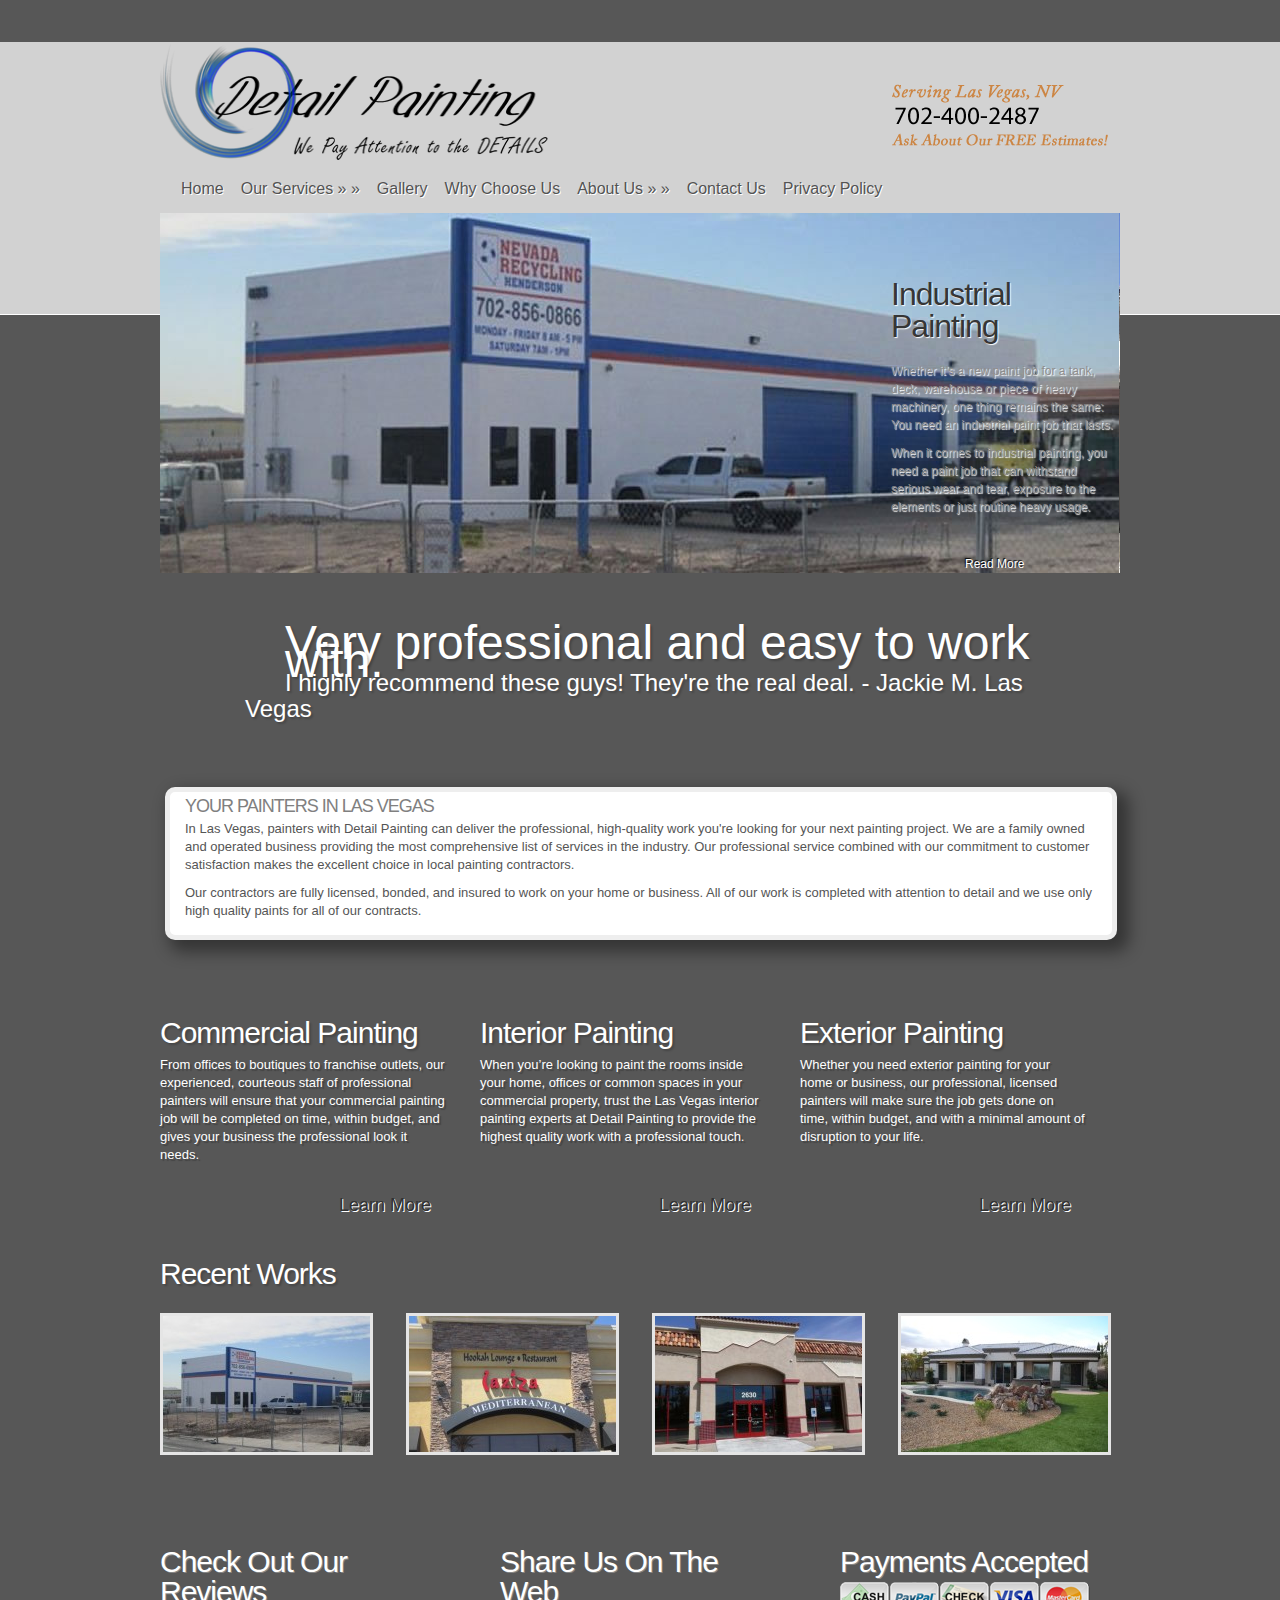
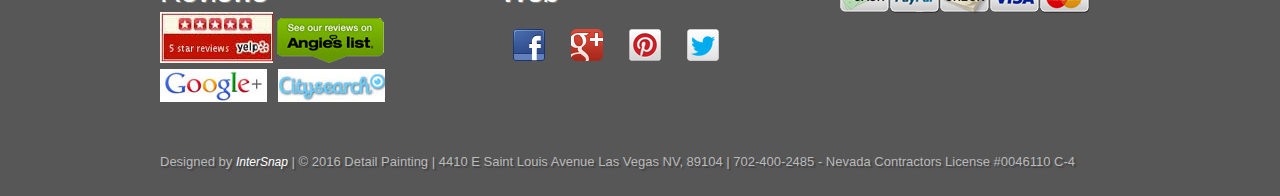
==== qualitypaintersinnewyork.com/index.html @ 0e95d277 "Cloned qualitypaintersinnewyork.com" ====
<!DOCTYPE html PUBLIC "-//W3C//DTD XHTML 1.0 Transitional//EN" "http://www.w3.org/TR/xhtml1/DTD/xhtml1-transitional.dtd">
<html xmlns="http://www.w3.org/1999/xhtml" class="js" lang="en-US"><head profile="http://gmpg.org/xfn/11">
<meta http-equiv="content-type" content="text/html; charset=UTF-8"><meta name="robots" content="noindex,nofollow">



<title>Detail Painting Las Vegas - Commercial, Industrial, Exterior, Interior, Decorative, Las Vegas Paint Contractor</title>

<link rel="stylesheet" href="index_files/style.css" type="text/css" media="screen">
<link rel="alternate" type="application/rss+xml" title="Detail Painting RSS Feed" href="http://www.detailpaint.com/feed/">
<link rel="alternate" type="application/atom+xml" title="Detail Painting Atom Feed" href="http://www.detailpaint.com/feed/atom/">
<link rel="pingback" href="http://www.detailpaint.com/xmlrpc.php">











<div class="fit-vids-style">­<style>               .fluid-width-video-wrapper {                 width: 100%;                              position: relative;                       padding: 0;                            }                                                                                   .fluid-width-video-wrapper iframe,        .fluid-width-video-wrapper object,        .fluid-width-video-wrapper embed {           position: absolute;                       top: 0;                                   left: 0;                                  width: 100%;                              height: 100%;                          }                                       </style></div><script type="text/javascript" async="" src="index_files/ga.js"></script><script type="text/javascript">
	document.documentElement.className = 'js';
</script>

<link rel="alternate" type="application/rss+xml" title="Detail Painting » Feed" href="http://www.detailpaint.com/feed/">
<link rel="alternate" type="application/rss+xml" title="Detail Painting » Comments Feed" href="http://www.detailpaint.com/comments/feed/">
<link rel="stylesheet" id="contact-form-7-css" href="index_files/styles.css" type="text/css" media="all">
<link rel="stylesheet" id="magic-liquidizer-table-style-css" href="index_files/ml-responsive-table.css" type="text/css" media="all">
<link rel="stylesheet" id="et_responsive-css" href="index_files/responsive.css" type="text/css" media="all">
<link rel="stylesheet" id="et-shortcodes-css-css" href="index_files/shortcodes.css" type="text/css" media="all">
<link rel="stylesheet" id="et-shortcodes-responsive-css-css" href="index_files/shortcodes_responsive.css" type="text/css" media="all">
<link rel="stylesheet" id="page-list-style-css" href="index_files/page-list.css" type="text/css" media="all">
<link rel="stylesheet" id="fancybox-css" href="index_files/jquery.css" type="text/css" media="screen">
<link rel="stylesheet" id="et_page_templates-css" href="index_files/page_templates.css" type="text/css" media="screen">
<link rel="stylesheet" id="mr_social_sharing-css" href="index_files/style_2.css" type="text/css" media="all">
<script type="text/javascript" src="index_files/jquery.js"></script>
<script type="text/javascript" src="index_files/ml_002.js"></script>
<script type="text/javascript" src="index_files/ml.js"></script>
<script type="text/javascript" src="index_files/functions.js"></script>
<script type="text/javascript" src="index_files/script_2.js"></script>
<link rel="EditURI" type="application/rsd+xml" title="RSD" href="http://www.detailpaint.com/xmlrpc.php?rsd">
<link rel="wlwmanifest" type="application/wlwmanifest+xml" href="http://www.detailpaint.com/wp-includes/wlwmanifest.xml"> 

<meta name="viewport" content="width=device-width, initial-scale=1.0, maximum-scale=1.0, user-scalable=0">		<style type="text/css">
				</style>
	




<link rel="next" href="http://www.detailpaint.com/page/2/">

<link rel="canonical" href="http://www.detailpaint.com/">

	<style type="text/css">
		div.pp_default .pp_content_container .pp_details { color: #666; }
	</style>
<style type="text/css" id="et-custom-css">
@media only screen and (max-width: 800px) {
	
	/* Force table to not be like tables anymore */
	#no-more-tables table, 
	#no-more-tables thead, 
	#no-more-tables tbody, 
	#no-more-tables th, 
	#no-more-tables td, 
	#no-more-tables tr { 
		display: block; 
	}
 
	/* Hide table headers (but not display: none;, for accessibility) */
	#no-more-tables thead tr { 
		position: absolute;
		top: -9999px;
		left: -9999px;
	}
 
	#no-more-tables tr { border: 1px solid #ccc; }
 
	#no-more-tables td { 
		/* Behave  like a "row" */
		border: none;
		border-bottom: 1px solid #eee; 
		position: relative;
		padding-left: 50%; 
		white-space: normal;
		text-align:left;
	}
 
	#no-more-tables td:before { 
		/* Now like a table header */
		position: absolute;
		/* Top/left values mimic padding */
		top: 6px;
		left: 6px;
		width: 45%; 
		padding-right: 10px; 
		white-space: nowrap;
		text-align:left;
		font-weight: bold;
	}
 
	/*
	Label the data
	*/
	#no-more-tables td:before { content: attr(data-title); }
}


@media only screen
and (min-device-width : 320px)
and (max-device-width : 480px) {
#mylines {
  display: none !important;
 }
}
@media (max-width: 760px) {
#mylines {
  display: none !important;
 }
}
.mobile-footer-info {
width: 100%;
margin:0 auto;
padding: .375em 0;
text-align:center;
text-transform:uppercase;
font-size:.875em;
background:#cc0000 !important;
display: block;
position:fixed;
bottom:0;
left:0;
margin: 0;
z-index:9999;
opacity:.95;
}
.mobile-footer-info a {
margin:0 1.25em;
color:#ffffff !important;
}
@media only screen and (max-device-width: 480px) {
    .mobile-footer-info {
       display: inline;
    }  
}
@media (min-width: 760px) {
 .mobile-footer-info {
  display: none !important;
 }
}
@media all and (max-width: 995px) {
 .shr_v{display:none}
 }
</style>
</head>
<body id="home-featured" class="home blog gecko et_includes_sidebar">


	<div id="top">
		<div class="container">
			<div id="header">
				<a href="#">
										<img src="index_files/Detail-Painting-Las-Vegas-Logo.png" alt="Detail Painting" id="logo">
				</a>

<div id="mylines">
<img src="index_files/phone-header.png" alt="Detail Paint Las Vegas" height="108" width="225">
</div>



				<div id="menu" class="clearfix">
					<ul id="primary" class="nav sf-js-enabled"><li id="menu-item-86" class="menu-item menu-item-type-custom menu-item-object-custom current-menu-item current_page_item menu-item-home menu-item-86"><a href="#">Home</a></li>
<li id="menu-item-151" class="menu-item menu-item-type-custom menu-item-object-custom menu-item-151 sf-ul"><a href="#" class="sf-with-ul">Our Services<span class="sf-sub-indicator"> »</span></a>
<ul class="sub-menu" style="visibility: hidden; display: none;">
	<li id="menu-item-80" class="menu-item menu-item-type-post_type menu-item-object-page menu-item-80"><a href="#">Commercial Painting</a></li>
	<li id="menu-item-116" class="menu-item menu-item-type-post_type menu-item-object-page menu-item-116"><a href="#">Industrial Painting</a></li>
	<li id="menu-item-82" class="menu-item menu-item-type-post_type menu-item-object-page menu-item-82"><a href="#">Exterior Painting</a></li>
	<li id="menu-item-81" class="menu-item menu-item-type-post_type menu-item-object-page menu-item-81"><a href="#">Interior Painting</a></li>
	<li id="menu-item-124" class="menu-item menu-item-type-post_type menu-item-object-page menu-item-124"><a href="#">Decorative Painting</a></li>
</ul>
</li>
<li id="menu-item-175" class="menu-item menu-item-type-post_type menu-item-object-page menu-item-175"><a href="#">Gallery</a></li>
<li id="menu-item-150" class="menu-item menu-item-type-post_type menu-item-object-page menu-item-150"><a href="#">Why Choose Us</a></li>
<li id="menu-item-13" class="menu-item menu-item-type-post_type menu-item-object-page menu-item-13 sf-ul"><a href="#" class="sf-with-ul">About Us<span class="sf-sub-indicator"> »</span></a>
<ul class="sub-menu" style="visibility: hidden; display: none;">
	<li id="menu-item-246" class="menu-item menu-item-type-post_type menu-item-object-page menu-item-246"><a href="#">Estimators</a></li>
</ul>
</li>
<li id="menu-item-406" class="menu-item menu-item-type-post_type menu-item-object-page menu-item-406"><a href="#">Contact Us</a></li>
<li id="menu-item-423" class="menu-item menu-item-type-post_type menu-item-object-page menu-item-423"><a href="#">Privacy Policy</a></li>
</ul>
					<div id="search-form">
						<form method="get" id="searchform">
							<input value="search this site..." name="s" id="searchinput" type="text">

							<input src="index_files/search-btn.png" id="searchsubmit" type="image">
						</form>
					</div> 

					<a href="#" id="mobile_nav" class="closed">Navigation Menu<span></span><ul id="mobile_menu" class=""><li id="menu-item-86" class="menu-item menu-item-type-custom menu-item-object-custom current-menu-item current_page_item menu-item-home menu-item-86"><a href="#">Home</a></li>
<li id="menu-item-151" class="menu-item menu-item-type-custom menu-item-object-custom menu-item-151 sf-ul"><a href="#" class="sf-with-ul">Our Services<span class="sf-sub-indicator"> »</span></a>
<ul class="sub-menu" style="display: none; visibility: hidden;">
	<li id="menu-item-80" class="menu-item menu-item-type-post_type menu-item-object-page menu-item-80"><a href="#">Commercial Painting</a></li>
	<li id="menu-item-116" class="menu-item menu-item-type-post_type menu-item-object-page menu-item-116"><a href="#">Industrial Painting</a></li>
	<li id="menu-item-82" class="menu-item menu-item-type-post_type menu-item-object-page menu-item-82"><a href="#">Exterior Painting</a></li>
	<li id="menu-item-81" class="menu-item menu-item-type-post_type menu-item-object-page menu-item-81"><a href="#">Interior Painting</a></li>
	<li id="menu-item-124" class="menu-item menu-item-type-post_type menu-item-object-page menu-item-124"><a href="#">Decorative Painting</a></li>
</ul>
</li>
<li id="menu-item-175" class="menu-item menu-item-type-post_type menu-item-object-page menu-item-175"><a href="#">Gallery</a></li>
<li id="menu-item-150" class="menu-item menu-item-type-post_type menu-item-object-page menu-item-150"><a href="#">Why Choose Us</a></li>
<li id="menu-item-13" class="menu-item menu-item-type-post_type menu-item-object-page menu-item-13 sf-ul"><a href="#" class="sf-with-ul">About Us<span class="sf-sub-indicator"> »</span></a>
<ul class="sub-menu" style="display: none; visibility: hidden;">
	<li id="menu-item-246" class="menu-item menu-item-type-post_type menu-item-object-page menu-item-246"><a href="#">Estimators</a></li>
</ul>
</li>
<li id="menu-item-406" class="menu-item menu-item-type-post_type menu-item-object-page menu-item-406"><a href="#">Contact Us</a></li>
<li id="menu-item-423" class="menu-item menu-item-type-post_type menu-item-object-page menu-item-423"><a href="#">Privacy Policy</a></li>
</ul></a>				</div> 
			</div> 
		</div> 
	</div> 
	<div id="content-full">
		<div id="home-top"></div>
		<div id="hr">
			<div id="hr-center">
				<div id="intro">
					<div class="center-highlight">

						<div class="container">

							<div class="flex-container"><div id="featured" class="flexslider et_slider_auto et_slider_speed_4200">
	<span id="left-shadow"></span>
	<span id="right-shadow"></span>

	<ul class="slides">
									<li class="slide" style="width: 100%; float: left; margin-right: -100%; position: relative; display: none;">
						<img src="index_files/exterior-painting-960x360.jpg" alt="Exterior Painting" height="447" width="960">				<div class="overlay"></div>
				<div class="overlay2"></div>

				<div class="description">
					<div class="outer-content">
						<div class="inner-content">
							<h2 class="title"><a href="#">Exterior Painting</a></h2>
							<p>Whether you need exterior painting for your home or business, 
our professional, licensed painters will make sure the job gets done on 
time, within budget, and with a minimal amount of disruption to your 
life. &nbsp; First, we will do a thorough examination of the exterior 
and determine the level of preparation needed to make the job go as 
smoothly as possible. Next, we’ll work with your expectations as well as
 run a full weather check to make a...</p>
						</div> 
					</div> 

					<div class="bottom">
						<a href="#" class="readmore"><span>Read More</span></a>
					</div> 
				</div> 
					</li> 
									<li class="slide" style="width: 100%; float: left; margin-right: -100%; position: relative; display: none;">
						<img src="index_files/interior-painting.jpg" alt="Interior Painting" height="447" width="960">				<div class="overlay"></div>
				<div class="overlay2"></div>

				<div class="description">
					<div class="outer-content">
						<div class="inner-content">
							<h2 class="title"><a href="#">Interior Painting</a></h2>
							<p>When you’re looking to paint the rooms inside your home, 
offices or common spaces in your commercial property, trust the Las 
Vegas interior painting experts at Detail Painting to provide the 
highest quality work with a professional touch. &nbsp; Save time and 
money by having our team transform the interior of your residential or 
commercial space. Taking on the task of painting interiors can be a 
daunting one. Consider the time and effort it takes...</p>
						</div> 
					</div> 

					<div class="bottom">
						<a href="#" class="readmore"><span>Read More</span></a>
					</div> 
				</div> 
					</li> 
									<li class="slide" style="width: 100%; float: left; margin-right: -100%; position: relative; display: none;">
						<img src="index_files/commercial-painting.jpg" alt="Commercial Painting" height="447" width="960">				<div class="overlay"></div>
				<div class="overlay2"></div>

				<div class="description">
					<div class="outer-content">
						<div class="inner-content">
							<h2 class="title"><a href="#">Commercial Painting</a></h2>
							<p>From offices to boutiques to franchise outlets, our 
experienced, courteous staff of professional painters will ensure that 
your commercial painting job will be completed on time, within budget, 
and gives your business the professional look it needs. Our full menu of
 commercial painting services is sure to suit your every need: Interiors
 Exteriors Textured applications Retail and franchise painting to 
company specs Special finishes If you’re a new...</p>
						</div> 
					</div> 

					<div class="bottom">
						<a href="#" class="readmore"><span>Read More</span></a>
					</div> 
				</div> 
					</li> 
									<li class="slide flex-active-slide" style="width: 100%; float: left; margin-right: -100%; position: relative; display: list-item;">
						<img src="index_files/industrial-painting.jpg" alt="Industrial Painting" height="447" width="960">				<div class="overlay"></div>
				<div class="overlay2"></div>

				<div class="description" style="visibility: visible; top: 43px; opacity: 1;">
					<div class="outer-content">
						<div class="inner-content">
							<h2 class="title"><a href="#">Industrial Painting</a></h2>
							<p></p><p>Whether it’s a new paint job for a tank, deck, 
warehouse or piece of heavy machinery, one thing remains the same: You 
need an industrial paint job that lasts.</p>
<p>When it comes to industrial painting, you need a paint job that can 
withstand serious wear and tear, exposure to the elements or just 
routine heavy usage.</p>
<p></p>
						</div> 
					</div> 

					<div class="bottom">
						<a href="#" class="readmore"><span>Read More</span></a>
					</div> 
				</div> 
					</li> 
									<li class="slide" style="width: 100%; float: left; margin-right: -100%; position: relative; display: none;">
						<img src="index_files/decorative-painting.jpg" alt="Decorative Painting" height="447" width="960">				<div class="overlay"></div>
				<div class="overlay2"></div>

				<div class="description" style="visibility: hidden; top: 33px; opacity: 0;">
					<div class="outer-content">
						<div class="inner-content">
							<h2 class="title"><a href="#">Decorative Painting</a></h2>
							<p>More and more, we’re finding that our clients want something 
special when they are looking to beautify their homes. To accommodate 
your creative flair, we employ a staff of artists to work with you or 
your interior decorator to create a one-of-a-kind, custom paint job for 
any area of your home or business. Our talented artistic staff can 
provide a wide variety of new looks, including: Faux finishes Murals 
Textures Venetian plaster Whether you want...</p>
						</div> 
					</div> 

					<div class="bottom">
						<a href="#" class="readmore"><span>Read More</span></a>
					</div> 
				</div> 
					</li> 
					</ul> 

	<div id="controllers-wrapper" style="margin-left: -88px; display: block;">
		<div id="controllers">
			<a href="#" id="left-arrow">Previous</a>

							<a href="#" rel="1" class="switch">1</a>
							<a href="#" rel="2" class="switch">2</a>
							<a href="#" rel="3" class="switch">3</a>
							<a href="#" rel="4" class="switch active">4</a>
							<a href="#" rel="5" class="switch">5</a>
			
			<a href="#" id="right-arrow">Next</a>
		</div>	
		<div id="controllers-right"></div>
	</div> 
<ol class="flex-control-nav flex-control-paging"><li><a class="" href="#">1</a></li><li><a class="" href="#">2</a></li><li><a class="" href="#">3</a></li><li><a class="flex-active" href="#">4</a></li><li><a href="#" class="">5</a></li></ol><ul class="flex-direction-nav"><li><a class="flex-prev" href="#">Previous</a></li><li><a class="flex-next" href="#">Next</a></li></ul></div>	
</div> 
															<div id="tagline">
									<p>Very professional and easy to work with.</p>
									<span class="quote2"> I highly recommend these guys! They're the real deal. - Jackie M. Las Vegas</span>
								</div>	

<blockquote><h4>YOUR PAINTERS IN LAS VEGAS</h4>
<p>In Las Vegas, painters with Detail Painting can deliver the 
professional, high-quality work you're looking for your next painting 
project. We are a family owned and operated business providing the most 
comprehensive list of services in the industry. Our professional service
 combined with our commitment to customer satisfaction makes the 
excellent choice in local painting contractors.</p>
<p>Our contractors are fully licensed, bonded, and insured to work on 
your home or business. All of our work is completed with attention to 
detail and we use only high quality paints for all of our contracts.</p></blockquote>
<br>							
						</div> 
					</div> 
				</div>	
			</div> 
		</div> 

		<div class="center-highlight">
			<div class="container">

																						<div class="service">
								<h3 class="hometitle">Commercial Painting</h3>
								<p>From offices to boutiques to franchise outlets, our 
experienced, courteous staff of professional painters will ensure that 
your commercial painting job will be completed on time, within budget, 
and gives your business the professional look it needs.</p>
								<a href="#" class="readmore"><span>Learn More</span></a>
							</div> 
																								<div class="service">
								<h3 class="hometitle">Interior Painting</h3>
								<p>When you’re looking to paint the rooms inside your home, 
offices or common spaces in your commercial property, trust the Las 
Vegas interior painting experts at Detail Painting to provide the 
highest quality work with a professional touch.<br>
&nbsp;</p>
								<a href="#" class="readmore"><span>Learn More</span></a>
							</div> 
																								<div class="service">
								<h3 class="hometitle">Exterior Painting</h3>
								<p>Whether you need exterior painting for your home or business,
 our professional, licensed painters will make sure the job gets done on
 time, within budget, and with a minimal amount of disruption to your 
life.<br>
&nbsp;</p>
								<a href="#" class="readmore"><span>Learn More</span></a>
							</div> 
											

					<div class="service" id="blog">
						<div id="blog-top"></div>
						<div id="blog-wrapper">
							<div id="blog-content">
								<h4 class="widgettitle">From The Blog</h4>
								<div class="recentscroll">
									<ul>
																					<li class="clearfix">
												<a href="#" class="title"><span>Recent 5</span></a>
												<span class="postinfo">Posted by <a href="#" title="Posts by guitarfish56" rel="author">guitarfish56</a> on May 23, 2013</span>
											</li>
																					<li class="clearfix">
												<a href="#" class="title"><span>Recent 4</span></a>
												<span class="postinfo">Posted by <a href="#" title="Posts by guitarfish56" rel="author">guitarfish56</a> on May 23, 2013</span>
											</li>
																					<li class="clearfix">
												<a href="#" class="title"><span>Recent 3</span></a>
												<span class="postinfo">Posted by <a href="#" title="Posts by guitarfish56" rel="author">guitarfish56</a> on May 23, 2013</span>
											</li>
																			</ul> 
								</div> 
							</div> 
						</div> 

						<div id="controllers2">
							<a href="#" id="cleft-arrow">Previous</a>
							<a href="#" id="cright-arrow">Next</a>
						</div>	
					</div> 

					<div class="clear"></div>

					<h3 class="hometitle recentworks">Recent Works</h3>

					<div id="portfolio-items" class="clearfix">
							<div class="item">
		<div class="item-image" style="background-color: rgb(0, 0, 0);">
			<img src="index_files/230381_126089204135346_3673366_n-207x136.jpg" class="portfolio" alt="Recent 5" height="136" width="207">			<span class="overlay"></span>

			<a class="zoom-icon fancybox" title="Recent 5" rel="gallery" href="#" style="opacity: 0; visibility: visible;">Zoom in</a>
			<a class="more-icon" href="#" style="opacity: 0; visibility: visible;">Read more</a>
		</div> 
	</div> 
	<div class="item">
		<div class="item-image" style="background-color: rgb(0, 0, 0);">
			<img src="index_files/230638_126088914135375_1209664_n-207x136.jpg" class="portfolio" alt="Recent 4" height="136" width="207">			<span class="overlay"></span>

			<a class="zoom-icon fancybox" title="Recent 4" rel="gallery" href="#" style="opacity: 0; visibility: visible;">Zoom in</a>
			<a class="more-icon" href="#" style="opacity: 0; visibility: visible;">Read more</a>
		</div> 
	</div> 
	<div class="item">
		<div class="item-image" style="background-color: rgb(0, 0, 0);">
			<img src="index_files/IMAG0564-207x136.jpg" class="portfolio" alt="Recent 3" height="136" width="207">			<span class="overlay"></span>

			<a class="zoom-icon fancybox" title="Recent 3" rel="gallery" href="#" style="opacity: 0; visibility: visible;">Zoom in</a>
			<a class="more-icon" href="#" style="opacity: 0; visibility: visible;">Read more</a>
		</div> 
	</div> 
	<div class="item last">
		<div class="item-image" style="background-color: rgb(0, 0, 0); top: 0px;">
			<img src="index_files/DSC_0336-207x136.jpg" class="portfolio" alt="Recent 2" style="opacity: 1;" height="136" width="207">			<span class="overlay"></span>

			<a class="zoom-icon fancybox" title="Recent 2" rel="gallery" href="#" style="opacity: 0; visibility: visible; left: 31px;">Zoom in</a>
			<a class="more-icon" href="#" style="opacity: 0; visibility: visible; left: 128px;">Read more</a>
		</div> 
	</div> 
	<div class="clear"></div>
	
						<div class="clear"></div>

											</div> 

				
			</div> 

							<div id="footer">
					<div id="footer-wrapper">
						<div id="footer-center">
							<div class="container">

								  <div id="footer-widgets" class="clearfix">
                              <div id="text-2" class="widget widget_text"><h4 class="widgettitle">Check Out Our Reviews</h4>			<div class="textwidget"><a target="_blank" href="#">
<img src="index_files/Yelp.jpg" align="texttop" height="51" width="113" border="0"></a>
<a target="_blank" href="#">
<img src="index_files/angies_list.png" align="texttop" height="45" width="107" border="0"></a><br>
<a target="_blank" href="#">
<img src="index_files/googleplus.jpg" height="33" width="107" border="0"></a>
&nbsp;&nbsp;<a target="_blank" href="#"><img src="index_files/citysearch.jpg" border="0"></a></div>
		</div> <div id="mr-social-sharing-toolkit-widget-2" class="widget MR_Social_Sharing_Toolkit_Widget"><h4 class="widgettitle">Share Us On The Web</h4>
				<div class="mr_social_sharing_wrapper">
				<!-- Social Sharing Toolkit v2.1.2 | http://www.active-bits.nl/support/social-sharing-toolkit/ --><span class="mr_social_sharing"><a href="#" class="mr_social_sharing_popup_link"><img src="index_files/facebook.png" class="nopin" alt="Share on Facebook" title="Share on Facebook"></a></span><span class="mr_social_sharing"><a href="#" class="mr_social_sharing_popup_link"><img src="index_files/googleplus.png" class="nopin" alt="+1" title="+1"></a></span><span class="mr_social_sharing"><a href="#" class="mr_social_sharing_popup_link"><img src="index_files/pinterest.png" class="nopin" alt="Pin it on Pinterest" title="Pin it on Pinterest"></a></span><span class="mr_social_sharing"><a href="#" class="mr_social_sharing_popup_link"><img src="index_files/twitter.png" class="nopin" alt="Share on Twitter" title="Share on Twitter"></a></span></div></div> <div id="text-3" class="widget widget_text last"><h4 class="widgettitle">Payments Accepted</h4>			<div class="textwidget"><img src="index_files/icon_payment_cash_small.png" height="31" width="50"><img src="index_files/icon_payment_paypal_small.png" height="31" width="50"><img src="index_files/icon_payment_check_small.png" height="31" width="50"><img src="index_files/icon_payment_visa_small.png" height="31" width="50"><img src="index_files/icon_payment_mastercard_small.png" height="31" width="50"></div>
		</div><div class="clear"></div>                            </div>    


								<p id="copyright">Designed by <a href="#">InterSnap</a> | © 2016
 Detail Painting |  4410 E Saint Louis Avenue Las Vegas NV, 89104 | 
702-400-2485 - Nevada Contractors License #0046110 C-4</p>
							</div> 
						</div> 
					</div> 
				</div> 

			</div> 

	</div> 

	
   <script type="text/javascript" src="index_files/jquery-ui.js"></script>
   <script type="text/javascript" src="index_files/jquery_007.js"></script>
   <script type="text/javascript" src="index_files/jquery_002.js"></script>
   <script type="text/javascript" src="index_files/superfish.js"></script>
   <script type="text/javascript" src="index_files/scrollTo.js"></script>
   <script type="text/javascript" src="index_files/serialScroll.js"></script>

   <script type="text/javascript">
   //<![CDATA[
      jQuery.noConflict();

      jQuery('ul.nav').superfish({
         delay:       300,                            // one second delay on mouseout
         animation:   {opacity:'show',height:'show'},  // fade-in and slide-down animation
         speed:       'fast',                          // faster animation speed
         autoArrows:  true,                           // disable generation of arrow mark-up
         dropShadows: false                            // disable drop shadows
      });

      jQuery('ul.nav > li > a.sf-with-ul').parent('li').addClass('sf-ul');

      et_search_bar();

      if (jQuery('#blog').length) {
         jQuery('#blog').serialScroll({
            target:'.recentscroll',
            items:'li', // Selector to the items ( relative to the matched elements, '#sections' in this case )
            prev:'#controllers2 a#cright-arrow',// Selector to the 'prev' button (absolute!, meaning it's relative to the document)
            next:'#controllers2 a#cleft-arrow',// Selector to the 'next' button (absolute too)
            axis:'y',// The default is 'y' scroll on both ways
            duration:200,// Length of the animation (if you scroll 2 axes and use queue, then each axis take half this time)
            force:true // Force a scroll to the element specified by 'start' (some browsers don't reset on refreshes)
         });
      }

      var $portfolioItem = jQuery('.item');
      $portfolioItem.find('.item-image').css('background-color','#000000');
      jQuery('.zoom-icon, .more-icon').css('opacity','0');

      $portfolioItem.hover(function(){
         jQuery(this).find('.item-image').stop(true, true).animate({top: -10}, 500).find('img.portfolio').stop(true, true).animate({opacity: 0.7},500);
         jQuery(this).find('.zoom-icon').stop(true, true).animate({opacity: 1, left: 43},400);
         jQuery(this).find('.more-icon').stop(true, true).animate({opacity: 1, left: 110},400);
      }, function(){
         jQuery(this).find('.zoom-icon').stop(true, true).animate({opacity: 0, left: 31},400);
         jQuery(this).find('.more-icon').stop(true, true).animate({opacity: 0, left: 128},400);
         jQuery(this).find('.item-image').stop(true, true).animate({top: 0}, 500).find('img.portfolio').stop(true, true).animate({opacity: 1},500);
      });

      
      function et_cycle_integration(){
         var $featured = jQuery('#featured'),
            $featured_content = jQuery('#slides'),
            $controller = jQuery('#controllers'),
            $slider_control_tab = $controller.find('a.switch');

         if ($featured_content.length) {
            jQuery('div.slide .description').css({'visibility':'hidden','opacity':'0'});

         $featured_content.css( 'backgroundImage', 'none' );
         if ( $featured_content.find('.slide').length == 1 ){
            $featured_content.find('.slide').css({'position':'absolute','top':'0','left':'0'}).show();
            jQuery('#controllers-wrapper').hide();
         }

            $featured_content.cycle({
               fx: 'fade',
               timeout: 0,
               speed: 700,
               cleartypeNoBg: true
            });

         var et_leftMargin = parseFloat( $featured.width()- $featured.find('#controllers-wrapper').outerWidth(true)) / 2;
         $featured.find('#controllers-wrapper').css({'left' : et_leftMargin});

            var pause_scroll = false;

         jQuery('#featured .slide').hover(function(){
            jQuery('div.slide:visible .description').css('visibility','visible').stop().animate({opacity: 1, top:43},500);
            pause_scroll = true;
         },function(){
            jQuery('div.slide:visible .description').stop().animate({opacity: 0, top:33},500,function(){
              jQuery(this).css('visibility','hidden');
            });
            pause_scroll = false;
         });
         };

         $slider_control_tab.hover(function(){
            jQuery(this).find('img').stop().animate({opacity: 1},300);
         }).mouseleave(function(){
            if (!jQuery(this).hasClass("active")) jQuery(this).find('img').stop().animate({opacity: 0.7},300);
         });


         var ordernum;

         function gonext(this_element){
            $controller.find("a.active").removeClass('active');

            this_element.addClass('active');

            ordernum = this_element.attr("rel");
            $featured_content.cycle(ordernum-1);

            //SjQuery('div.slide:visible .description').stop().animate({opacity: 0, top:33},500);

            if (typeof interval != 'undefined') {
               clearInterval(interval);
               auto_rotate();
            };
         }

         $slider_control_tab.click(function(){
            gonext(jQuery(this));
            return false;
         });


         var $nextArrow = $featured.find('a#right-arrow'),
            $prevArrow = $featured.find('a#left-arrow');

         $nextArrow.click(function(){
            var activeSlide = $controller.find('a.active').attr("rel"),
               $nextSlide = $controller.find('a.switch:eq('+ activeSlide +')');

            if ($nextSlide.length) gonext($nextSlide)
            else gonext($controller.find('a.switch:eq(0)'));

            return false;
         });

         $prevArrow.click(function(){
            var activeSlide = $controller.find('a.active').attr("rel")-2,
               $nextSlide = $controller.find('a.switch:eq('+ activeSlide +')');

            if ($nextSlide.length) gonext($nextSlide);
            else {
               var slidesNum = $slider_control_tab.length - 1;
               gonext($controller.find('a.switch:eq('+ slidesNum +')'));
            };

            return false;
         });


         
            auto_rotate();

            function auto_rotate(){

               interval = setInterval(function() {
                  if (!pause_scroll) $nextArrow.click();
               }, 4200);
            }

         
      };


      <!---- Search Bar Improvements ---->
      function et_search_bar(){
         var $searchform = jQuery('#menu div#search-form'),
            $searchinput = $searchform.find("input#searchinput"),
            searchvalue = $searchinput.val();

         $searchinput.focus(function(){
            if (jQuery(this).val() === searchvalue) jQuery(this).val("");
         }).blur(function(){
            if (jQuery(this).val() === "") jQuery(this).val(searchvalue);
         });
      };

      var $footer_widget = jQuery("#footer .widget");

      if ($footer_widget.length) {
         $footer_widget.each(function (index, domEle) {
            // domEle == this
            if ((index+1)%3 == 0) jQuery(domEle).addClass("last").after("<div class='clear'></div>");
         });
      };

      jQuery(window).load(function(){
         var $single_gallery_thumb = jQuery('.gallery-thumb');
         
         if ($single_gallery_thumb.length) {
           var single_gallery_thumb = $single_gallery_thumb.width(),
             offset = single_gallery_thumb-434;

           if ( offset < 0 ) {
             jQuery('.gallery-thumb-bottom').css({'width':'auto','padding':'0 '+(single_gallery_thumb / 2)+'px'});

           }
           else jQuery('.gallery-thumb-bottom').css('width',offset);
         }
      });
   //]]>
   </script>
	
<script type="text/javascript">
//<![CDATA[
function wo_map_console(url) {
  window.open(url,"wo_map_console","height=650,width=800,toolbar=no,statusbar=no,scrollbars=yes").focus();
}
//]]>
</script>

                                                                                                       
    <script type="text/javascript" src="index_files/index.htm"></script>
    <link rel="stylesheet" id="dropshadowboxes_css-css" href="index_files/dropshadowboxes.css" type="text/css" media="all">
<script type="text/javascript" src="index_files/jquery_005.js"></script>
<script type="text/javascript">
/* <![CDATA[ */
var _wpcf7 = {"loaderUrl":"http:\/\/www.detailpaint.com\/wp-content\/plugins\/contact-form-7\/images\/ajax-loader.gif","sending":"Sending ..."};
/* ]]> */
</script>
<script type="text/javascript" src="index_files/scripts.js"></script>
<script type="text/javascript" src="index_files/jquery_004.js"></script>
<script type="text/javascript" src="index_files/jquery_006.js"></script>
<script type="text/javascript" src="index_files/et_flexslider.js"></script>
<script type="text/javascript" src="index_files/jquery_003.js"></script>
<script type="text/javascript" src="index_files/jquery_008.js"></script>
<script type="text/javascript">
/* <![CDATA[ */
var et_ptemplates_strings = {"captcha":"Captcha","fill":"Fill","field":"field","invalid":"Invalid email"};
/* ]]> */
</script>
<script type="text/javascript" src="index_files/et-ptemplates-frontend.js"></script>
<script id="new-royalslider-init-code" type="text/javascript">
jQuery(document).ready(function($) {
});
</script>

<script type="text/javascript">
	//<![CDATA[
    ml(document).ready(function() { 
    	ml('html').MagicLiquidizerTable({ whichelement: 'table', breakpoint: '780', table: '1' })
    })
	//]]>
</script>
    	
<div class="mobile-footer-info">
<a href="#">Email Us</a> <a href="#">Call Us</a>
</div>
<script type="text/javascript">

  var _gaq = _gaq || [];
  _gaq.push(['_setAccount', 'UA-26798208-1']);
  _gaq.push(['_trackPageview']);

  (function() {
    var ga = document.createElement('script'); ga.type = 'text/javascript'; ga.async = true;
    ga.src = ('https:' == document.location.protocol ? 'https://ssl' : 'http://www') + '.google-analytics.com/ga.js';
    var s = document.getElementsByTagName('script')[0]; s.parentNode.insertBefore(ga, s);
  })();

</script>

<iframe src="index_files/a.htm" name="wspifr" id="wspifr" style="width: 0px; height: 0px; display: none;"></iframe><div id="fancybox-tmp"></div><div id="fancybox-loading"><div></div></div><div id="fancybox-overlay"></div><div id="fancybox-wrap"><div id="fancybox-outer"><div class="fancybox-bg" id="fancybox-bg-n"></div><div class="fancybox-bg" id="fancybox-bg-ne"></div><div class="fancybox-bg" id="fancybox-bg-e"></div><div class="fancybox-bg" id="fancybox-bg-se"></div><div class="fancybox-bg" id="fancybox-bg-s"></div><div class="fancybox-bg" id="fancybox-bg-sw"></div><div class="fancybox-bg" id="fancybox-bg-w"></div><div class="fancybox-bg" id="fancybox-bg-nw"></div><div id="fancybox-content"></div><a id="fancybox-close" href="#"></a><div id="fancybox-title"></div><a href="#" id="fancybox-left"><span class="fancy-ico" id="fancybox-left-ico"></span></a><a href="#" id="fancybox-right"><span class="fancy-ico" id="fancybox-right-ico"></span></a></div></div></body></html>
---- qualitypaintersinnewyork.com/index_files/style.css ----
/*
Theme Name: DeepFocus
Theme URI: http://www.elegantthemes.com/gallery/
Version: 4.5
Description: 2 Column theme from Elegant Themes
Author: Elegant Themes
Author URI: http://www.elegantthemes.com
*/


/*------------------------------------------------*/
/*-----------------[RESET]------------------------*/
/*------------------------------------------------*/

/* http://meyerweb.com/eric/tools/css/reset/ */
/* v1.0 | 20080212 */

html, body, div, span, applet, object, iframe,
h1, h2, h3, h4, h5, h6, p, blockquote, pre,
a, abbr, acronym, address, big, cite, code,
del, dfn, em, font, img, ins, kbd, q, s, samp,
small, strike, strong, sub, sup, tt, var,
b, u, i, center,
dl, dt, dd, ol, ul, li,
fieldset, form, label, legend { margin: 0; padding: 0; border: 0; outline: 0; font-size: 100%; vertical-align: baseline; background: transparent; }

body { line-height: 1; }
ol, ul { list-style: none; }
blockquote, q {	quotes: none; }

blockquote:before, blockquote:after,q:before, q:after { content: ''; content: none; }

/* remember to define focus styles! */
:focus { outline: 0; }

/* remember to highlight inserts somehow! */
ins { text-decoration: none; }
del { text-decoration: line-through; }

/* tables still need 'cellspacing="0"' in the markup */
table { border-collapse: collapse; border-spacing: 0; }


/*------------------------------------------------*/
/*-----------------[BASIC STYLES]-----------------*/
/*------------------------------------------------*/

@font-face {
    font-family: 'ColaborateThinRegular';
    src: url('fonts/ColabThi-webfont.eot');
    src: url('fonts/ColabThi-webfont.eot?#iefix') format('embedded-opentype'),
         url('fonts/ColabThi-webfont.woff') format('woff'),
         url('fonts/ColabThi-webfont.ttf') format('truetype'),
         url('fonts/ColabThi-webfont.svg#ColaborateThinRegular') format('svg');
    font-weight: normal;
    font-style: normal;
}

body { text-align: center; line-height: 21px; font-family: Arial, Verdana, sans-serif; font-size: 13px; color: #ffffff; min-height: 25px; background: #575757 url(images/bg.jpg); }

a { text-decoration: none; color: #00b7f3; }
a:hover { text-decoration: underline; }
.clear { clear: both; }
.ui-tabs-hide { display: none; }
br.clear { margin: 0px; padding: 0px; }

h1, h2, h3, h4, h5, h6 { padding-bottom: 5px; color: #808080; letter-spacing: -1px; line-height: 1em; font-weight: normal; }
h1 a, h2 a, h3 a, h4 a, h5 a, h6 a { color: #808080; }
h1 { font-size: 30px; }
h2 { font-size: 24px; }
h3 { font-size: 22px; }
h4 { font-size: 18px; }
h5 { font-size: 16px; }
h6 { font-size: 14px; }
p { padding-bottom: 10px; line-height: 18px; }
strong { font-weight: bold; color: #1c1c1c; }
cite, em, i { font-style: italic; }
pre, code { font-family: Courier New, monospace; margin-bottom: 10px; }
ins { text-decoration: none; }
sup, sub { height: 0; line-height: 1; position: relative; vertical-align: baseline; }
sup { bottom: 0.8em; }
sub { top: 0.3em; }
dl { margin: 0 0 1.5em 0; }
dl dt { font-weight: bold; }
dd  { margin-left: 1.5em;}

blockquote{width:95%;background:#FFF;padding:5px 15px; margin:5px;color:#555;
border:5px solid #eee; text-shadow: none !important;
-webkit-box-shadow:8px 8px 16px 4px rgba(0,0,0, 0.4);
-moz-box-shadow: 8px 8px 16px 4px rgba(0,0,0, 0.4);
box-shadow:8px 8px 16px 4px rgba(0,0,0, 0.4);
-webkit-border-radius: 10px;
-moz-border-radius: 10px;
border-radius: 10px;}


input[type=text],input.text, input.title, textarea, select { background-color:#fff; border:1px solid #bbb; padding: 2px; color: #4e4e4e; }
input[type=text]:focus, input.text:focus, input.title:focus, textarea:focus, select:focus { border-color:#2D3940; color: #3e3e3e; }
input[type=text], input.text, input.title, textarea, select { margin:0.5em 0; }
textarea { padding: 4px; }

img#about-image { float: left; margin: 3px 8px 8px 0px; }

.clearfix:after { visibility: hidden; display: block; font-size: 0; content: " "; clear: both; height: 0; }
* html .clearfix             { zoom: 1; } /* IE6 */
*:first-child+html .clearfix { zoom: 1; } /* IE7 */

/*------------------------------------------------*/
/*---------------[MAIN LAYOUT INFO]---------------*/
/*------------------------------------------------*/

.container { text-align: left; margin: 0 auto; width: 960px; position: relative; }

#top { background: #d2d2d2 url(images/top-bg.png) repeat-x; border-bottom: 1px solid #ffffff; padding-top: 70px; }

#header { height: 100px; }
/*body#home-featured #header {height: 202px;}*/
	#home-top { background:url("images/top-bg.png") repeat-x bottom left #D2D2D2; width: 100%; height: 102px; position: absolute; top: -1px; left: 0px; z-index: 1; border-bottom:1px solid #FFFFFF; }

	#logo { position: absolute; top: 0px; left: 0px; }

	#menu { position: absolute; top: 46px; left: 0px; background: url(images/menu-bg.png) no-repeat; width: 960px; height: 55px; }

		#search-form {float: right; background: url(images/search-bg.png) no-repeat; width: 150px; height: 31px; margin: 13px 10px 0px 0px;}
			input#searchinput { background:none; border: none; font-size: 12px; font-style: italic; color: #7d7d7d; text-shadow: 1px 1px 1px #ffffff; margin-top:0px; padding-left:13px; width:105px; float: left; margin-right: 4px; position: relative; top: 6px; }
			input#searchsubmit { float:left; margin-top:9px; }

#content-full { position: relative; }
	.center-highlight { background: url(images/light-overlay.png) repeat-y top center; text-shadow: 2px 2px 1px rgba(0,0,0,0.25); }



#intro { background: url(images/intro-bg.png); }
	#hr { background: url(images/shadow-bar-bg.png) repeat-x bottom left; }
body#home-featured #hr { min-height: 479px; }
		#hr-center { background: url(images/shadow-bar-centerbg.png) no-repeat bottom center; }

#portfolio-items { padding-bottom: 20px; }
	#portfolio-items .item { position: relative; background: url(images/item-bottom-shadow.png) no-repeat bottom left; padding-bottom: 5px; float: left; margin: 0px 33px 32px 0px; }
	#portfolio-items .last {margin-right: 0px;}
	.item-image { position:relative; top:0; }
		#portfolio-items .item img.portfolio { border: 3px solid #e5e5e5; }
		.item-image span.overlay { position: absolute; top: 3px; left: 3px; background: url(images/item-overlay.png) no-repeat; width: 207px; height: 136px; }
		a.zoom-icon, a.more-icon { display: block; width: 61px; height: 61px; text-indent: -9999px; position: absolute; top: 41px; }
		a.zoom-icon { left: 31px; background: url(images/zoom-icon.png) no-repeat; }
		a.more-icon { left: 128px; background: url(images/readmore-icon.png) no-repeat; }
			#tagline {line-height: 26px; padding-bottom: 60px; padding-top:30px;}
				#tagline p {font-size: 48px; color: #fff; background:url(images/quote-left.png) no-repeat left top; padding:0px 0px 0 40px; min-height:34px; }
				#tagline span {background:url(images/quote-right.png) no-repeat right bottom; padding:0 50px 3px 40px; font-size: 24px; color: #fff;  }
		div.service {float:left; width:285px; padding: 52px 65px 26px 0px;}
		#blog {padding-right: 0px; width:282px; background: url(images/fromblog-bottom.png) no-repeat bottom left; padding-bottom: 16px; position: relative; }
			h3.hometitle {font-size: 30px; color:#fff; padding-bottom: 8px; }
			a.readmore {float: right; background: url(images/readmore.png) no-repeat bottom right; height: 38px; display: block; font-size: 18px; color: #323232 !important; padding-right: 9px; margin-top: 14px; font-weight: normal;}
				a.readmore span { display: block; background: url(images/readmore.png) no-repeat; padding:9px 5px 4px 12px; height:38px; }
			a.readmore:hover { color: #ffffff; }

			#blog-top {background: url(images/fromblog-top.png) no-repeat; height: 11px;}
			#blog-wrapper {background: url(images/fromblog-mainbg.png) repeat-y #eeeeee; padding: 0px 1px 0px 1px; }
				#blog-content{background: url(images/fromblog-top-gradient.png) repeat-x; padding: 7px 22px 6px 24px; }
					#blog-content h4.widgettitle {font-size: 24px; color: #333333; padding-bottom: 12px; }

					#blog-content ul li { background: url(images/fromblog-bullet.png) no-repeat 0px 5px; padding: 0px 0px 15px 17px; }
						#blog-content ul li a.title  {display: block; color: #7d7d7d; font-size: 14px; text-shadow: 1px 1px 1px #ffffff; margin-bottom:-3px;}
							#blog-content ul li a.title:hover, #blog-content span.postinfo a:hover { color: #000000; text-decoration: none; }
						#blog-content span.postinfo, #blog-content span.postinfo a { color: #9d9d9d; font-size: 12px; font-style: italic; text-shadow: 1px 1px 1px #ffffff; }

				#controllers2 { position: absolute; bottom: -12px; left: 102px; background: url(images/fromblog-controllers-bg.png) no-repeat; width: 75px; height: 38px; }
					#controllers2 a { display: block; text-indent: -9999px; width: 23px; height: 15px; float: left; }
						#controllers2 a#cleft-arrow { background: url(images/fromblog-controllers-down.png) no-repeat; margin: 11px 0px 0px 12px; }
						#controllers2 a#cright-arrow { background: url(images/fromblog-controllers-top.png) no-repeat; margin: 11px 0px 0px 7px; }

	#breadcrumbs { color: #ffffff; padding: 27px 0px; }
		#breadcrumbs .raquo , #breadcrumbs a { color: #b9b9b9; }
		#breadcrumbs a:hover { color: #ffffff; text-decoration: none; }

	#content-area { background: url(images/sidebar-bg.png) 688px 0px repeat-y; padding: 38px 0px; }
	#full { background: none; padding: 38px 0px }
		#left-area { width: 688px; float: left; }

			.entry { margin-bottom: 45px; }
				.blog-thumb { position: relative; float: left; margin-right: 23px;  }
					.blog-thumb span.overlay { position: absolute; top: 0px; left: 0px; background: url(images/blog-overlay.png) no-repeat; }
					.blog-thumb, .blog-thumb span.overlay { width: 185px; height: 191px; }
				.entry-description { float: left; width: 443px; }
				.full-description { width: 651px; }
					p.post-meta { border-radius: 20px; -moz-border-radius: 20px; -webkit-border-radius: 20px; background: rgba(0, 0, 0, 0.2); border-bottom:1px solid #909090; border-right:1px solid #909090; padding: 5px 13px 5px 12px; font-style: italic; font-size: 11px; float: left; margin-bottom: 11px; }
					p.post-meta, p.post-meta a { color: #cccccc; font-weight: normal !important; }
					.post p.post-meta { width: 404px; }
					p.post-meta a:hover { color: #ffffff; text-decoration: none; }


				.entry h2.title, .entry h1.title { font-size: 36px; padding-bottom: 11px; color: #ffffff; }
					.entry h2.title a { color: #ffffff; font-weight: normal !important; }
					.entry h2.title a:hover { text-decoration: none; }
					.entry a.readmore { margin-top: 5px; }

					.entry a { color:#FFFFFF; font-weight:bold; }

				.post { width: 648px; margin-bottom:17px; }
				.full { width: 960px; }

				.entry h1, .entry h2, .entry h3, .entry h4, .entry h5, .entry h6 { color: #ffffff; }

	#gallery { padding: 29px 0px 0px; }

	.gallery-thumb { position: relative; float: left; border:3px solid #E3E3E3; margin: 16px 0px 45px; }
		.gallery-thumb a { display: block; }
		.gallery-thumb img { max-width: 650px; }
		.gallery-thumb .overlay { width: 100%; height: 100%; background: url(images/gallery-overlay.png) no-repeat; display: block; position: absolute; top: 0px; left: 0px; }
		.gallery-thumb-bottom { position: absolute; bottom: -24px; left: 0px; height: 21px; width: 34%; padding: 0px 217px; }
			.gallery-thumb-bottom .bg { background: url(images/gallery-thumb-bottombg.png) repeat-x; height: 14px; }
			.gallery-thumb-bottom .left-shadow { background: url(images/gallery-bottom-leftshadow.png) no-repeat; width: 217px; height: 21px; position: absolute; top: 0px; left: 0px; }
			.gallery-thumb-bottom .right-shadow { background: url(images/gallery-bottom-rightshadow.png) no-repeat; width: 217px; height: 21px; position: absolute; top: 0px; right: 0px; }


/*------------------------------------------------*/
/*---------------[DROPDOWN MENU]------------------*/
/*------------------------------------------------*/

ul.nav { float: left; padding: 20px 0px 0px 4px; }
	ul.nav li { margin-left: 17px; }
		ul.nav a { font-size: 16px; color: #535353; text-decoration: none; text-shadow: 1px 1px 0px #fff; padding-bottom: 13px; }
		ul.nav a:hover { color: #000000; text-shadow: 1px 1px 0px #fff; }

	ul.nav ul, #mobile_menu { width: 189px; background: #e7e7e7 url(images/dropdown-bottom.png) bottom left repeat-x; border: 1px solid #ffffff; border-top: none; top: 34px !important; box-shadow: 3px 6px 7px 1px rgba(0, 0, 0, 0.1); -moz-box-shadow:3px 6px 7px 1px rgba(0, 0, 0, 0.1); -webkit-box-shadow: 3px 6px 7px 1px rgba(0, 0, 0, 0.1); border-radius: 8px; -moz-border-radius: 8px; -webkit-border-radius: 8px; border-top-left-radius: 0px;-moz-border-radius-topleft: 0px; border-top-right-radius: 0px; -webkit-border-top-left-radius: 0px; -moz-border-radius-topright: 0px; -webkit-border-top-right-radius: 0px; padding: 16px 0px 10px; z-index: 9999px; display: none; }
		ul.nav ul li, #mobile_menu li { margin: 0px; padding: 0px 4px 20px 18px; }
			ul.nav ul li a, #mobile_menu li a { background: url(images/dropdown-bullet.png) no-repeat 0px 4px; padding: 0px 0px 0px 17px; width: 130px; }

			ul.nav li:hover ul ul, ul.nav li.sfHover ul ul { top: -16px !important; left: 191px !important; border-top-right-radius: 8px; -moz-border-radius-topright: 8px; -webkit-border-top-right-radius: 8px; }

/*------------------------------------------------*/
/*--------------[FEATURED SLIDER]-----------------*/
/*------------------------------------------------*/

#featured { position: relative; /*top: -102px; margin-bottom:-95px;*/ padding-bottom: 31px; background: url(images/featured-bottom-shadow.png) no-repeat bottom left; height: 447px; z-index:4; }
	#featured span#left-shadow, #featured span#right-shadow { width: 9px; height: 132px; display: block; position: absolute; z-index: 1; top: -30px; }
	#featured span#left-shadow { background: url(images/featured-leftshadow.png) no-repeat; left: -9px; }
	#featured span#right-shadow { background: url(images/featured-rightshadow.png) no-repeat; right: -9px; }
		#slides, .slides { position: relative; height: auto; background: #000000; }
			.slide .overlay { background: url(images/slide-top-shadow.png) repeat-x; top: 0px; left: 0px; height: 17px; position: absolute; width: 960px; }
			.slide .overlay2 { background: url(images/slide-bottom-shadow.png) repeat-x; bottom: 0px; left: 0px; height: 4px; position: absolute; width: 960px; }

			#slides .description, .slides .description { line-height: 18px; color: #8e8d8d; text-shadow: 1px 1px 1px #ffffff; font-size: 12px; position: absolute; top: 33px; right: -11px; width: 275px; padding-top: 19px; background: url(images/description-top.png) no-repeat; z-index: 14; }
			#slides .description .outer-content, .slides .description .outer-content { background: url(images/description-center-outer.png) repeat-y; padding: 0px 1px 0px 7px; }
				#slides .description .inner-content, .slides .description .inner-content { background: url(images/description-center-inner.png) repeat-x bottom left; padding: 3px 16px 10px 28px; }
			#slides .description .bottom, .slides .description .bottom { height: 36px; background: url(images/description-bottom.png) no-repeat; }

				#slides .description h2.title, .slides .description h2.title { font-size: 32px; padding-bottom: 10px; }
					#slides .description h2.title a, .slides .description h2.title a { color: #363636; }
						#slides .description h2.title a:hover, .slides .description h2.title a:hover { text-decoration: none; }

				#slides .description a.readmore, .slides .description a.readmore { background: url(images/featured-readmore.png) no-repeat bottom right; font-size: 12px; color: #ffffff !important; text-shadow: -1px -1px 1px #000000; padding-right: 8px; display: block; height: 35px; float: left; left: 89px; top: -12px; position: relative; }
					#slides .description a.readmore span, .slides .description a.readmore span { background: url(images/featured-readmore.png) no-repeat; display: block; height: 35px; line-height: 32px; padding: 0px 12px 0px 20px; }
				#slides .description a.readmore:hover, .slides .description a.readmore:hover { color: #eeeeee; }

	#controllers-wrapper { position: absolute; bottom: 11px; left: 380px; background: url(images/featured-controllers-left.png) no-repeat; height: 44px; padding-left: 12px; z-index:30; }
		#controllers-wrapper #controllers { background: url(images/featured-controllers-bg.png) repeat-x; height: 30px; padding-top: 14px; }
		#controllers-wrapper #controllers, #controllers-wrapper #controllers-right { float: left; }
		#controllers-wrapper #controllers-right { background: url(images/featured-controllers-right.png) no-repeat; height: 44px; width: 8px; }

		#controllers-wrapper a { text-indent: -9999px; display: block; float: left; width: 15px; height: 15px; background: url(images/featured-controller.png) no-repeat; margin-right: 3px; }
		#controllers-wrapper a.active { background: url(images/featured-controller-active.png) no-repeat; }

		#controllers-wrapper a#left-arrow, #controllers-wrapper a#right-arrow { width: 15px; height: 23px; position:relative;
top:-4px; }
		#controllers-wrapper a#left-arrow { background: url(images/featured-controllers-leftarrow.png) no-repeat; margin-right: 17px; }
		#controllers-wrapper a#right-arrow { background: url(images/featured-controllers-rightarrow.png) no-repeat; margin-left: 16px; }
		.recentscroll { height:162px; overflow:hidden; }
			.recentscroll ul { height: 32000px; }

		h3.recentworks { padding: 7px 0px 24px; }
		a.entergallery { margin-top: -3px; }

		.entry ul, .comment-content ul { list-style-type: disc; margin: 10px 0px 10px 20px; }
		.entry ol, .comment-content ol { list-style-type: decimal; list-style-position: inside; margin: 10px 0px 10px 2px; }
			.entry ul li ul, .entry ul li ol, .comment-content ul li ul, .comment-content ul li ol { margin: 2px 0px 2px 20px; }
			.entry ol li ul, .entry ol li ol, .comment-content ol li ul, .comment-content ol li ol  { margin: 2px 0px 2px 35px; }

/*------------------------------------------------*/
/*-------------------[COMMENTS]-------------------*/
/*------------------------------------------------*/

#comment-wrap { padding: 30px 40px 0px 0px; }

h3#comments, #reply-title span { font-size: 30px; padding: 0px 0px 25px; color: #ffffff; }

.comment-icon { background: url(images/comment-bottom-bg.png) no-repeat bottom left; padding-bottom: 14px; }

.comment-icon .post { padding: 3px 0px 0px; }

div.authordata { width: 100px; }
	div.avatar { float: left; position: relative; padding:3px; }
		div.avatar span.overlay { background: url(images/avatar-overlay.png) no-repeat; display: block; width: 67px; height: 67px; position: absolute; top: 0px; left: 0px; }

	.comment-wrap { float:left; margin-left:20px; }


		.reply-container { background:url("images/readmore.png") no-repeat scroll right bottom transparent; display:block; float:right; font-size:18px; font-weight:normal; height:38px; margin-top:14px; padding-right:9px; }
			.reply-container a { background:url("images/readmore.png") no-repeat scroll 0 0 transparent; display:block; height:38px;
padding:9px 5px 4px 12px; color:#323232 !important; }
			.reply-container a:hover { text-decoration: none; color: #eeeeee; }

	li.depth-1 .comment-wrap { width: 546px; }
	li.depth-2 .comment-wrap { width: 465px; }
	li.depth-3 .comment-wrap { width: 383px; }
	li.depth-4 .comment-wrap { width: 301px; }

	.fullwidth li.depth-1 .comment-wrap { width: 811px; }
	.fullwidth li.depth-2 .comment-wrap { width: 729px; }
	.fullwidth li.depth-3 .comment-wrap { width: 647px; }
	.fullwidth li.depth-4 .comment-wrap { width: 565px; }

	ol.commentlist { list-style:none outside none; padding-top:8px; }
		ol.commentlist ul { list-style:none outside none; }

		.commentlist li.comment li { background: none; padding: 0px; }
		.commentlist li.comment ul { margin: 8px 0px 8px 82px; }

	#respond { padding-top: 25px; }
		.comment #respond { padding-left: 0px; padding-top: 5px; }
		#commentform textarea#comment { width: 88%; }
		#commentform input[type=text] { width: 40%; }


		li.comment #respond textarea { width: 88% !important; }
		li.comment #respond input[type=text] { width: 50% !important; }

	#respond h3#comments { background: none; margin: 0px; padding: 0px; }

	.comment-author { padding: 2px 0px; font: 21px Arial,sans-serif; }
		.comment-author .comment-meta, .comment-author .comment-meta a { color: #c0bfbf; }
			.comment-author .comment-meta a:hover { text-decoration: none; }
		span.fn, span.fn a { color: #ffffff; }
			span.fn a:hover { text-decoration: none; }

	.comment-content { padding-top:5px; }

	.comment-body { padding: 8px 0px; }

/*------------------------------------------------*/
/*---------------------[FOOTER]-------------------*/
/*------------------------------------------------*/

#footer { background: url(images/footer-overlay-bg.png); padding-bottom: 15px; }
	#footer-wrapper { background: url(images/footer-top-bg.png) repeat-x; }
		#footer-center { background: url(images/footer-top-centerbg.png) no-repeat; /*min-height: 147px;*/ padding-top: 35px; color: #b9b9b9; }
			#footer p#copyright a { color: #ffffff; font: italic 12px Arial, sans-serif;  }
		#footer .widget { float: left; width: 280px; margin: 0px 60px 45px 0px; }
			#footer .widget a { color: #ffffff; }
			#footer .last { margin-right: 0px; }

/*------------------------------------------------*/
/*--------------------[SIDEBAR]-------------------*/
/*------------------------------------------------*/

#sidebar { float: left; width: 269px; }
	.widget h4.widgettitle { font-size: 30px; text-shadow: 1px 1px 0px rgba(255,255,255,0.3); color: #000000; }
	#sidebar  a { color: #ffffff; }
	#sidebar .widget { padding: 0px 0px 50px 22px; }

	.widget ul ul { margin: 0px 0px 0px 15px; }
		.widget ul li { background: url(images/widget-bullet.png) no-repeat 0px 12px; padding: 4px 0px 4px 16px; }
			.widget ul li ul { padding:5px 0px 0px 7px; margin: 0px 0px -4px; }

/*------------------------------------------------*/
/*------------[CAPTIONS AND ALIGNMENTS]-----------*/
/*------------------------------------------------*/

div.post .new-post .aligncenter, .aligncenter { display: block; margin-left: auto; margin-right: auto; }
.wp-caption { border: 1px solid #ddd; text-align: center; background-color: #f3f3f3; padding-top: 4px; margin-bottom: 10px; }
.wp-caption.alignleft { margin: 0px 10px 10px 0px; }
.wp-caption.alignright { margin: 0px 0px 10px 10px; }
.wp-caption img { margin: 0; padding: 0; border: 0 none; }
.wp-caption p.wp-caption-text { font-size: 11px; line-height: 17px; padding: 0 4px 5px; margin: 0; }
.alignright { float: right; }
.alignleft { float: left }
img.alignleft { display:inline; float:left; margin-right:15px; }
img.alignright { display:inline; float:right; margin-left:15px; }


/*------------------------------------------------*/
/*---------------[DEFAULT DROPDOWN SETTINGS]---*/
/*------------------------------------------------*/

.nav ul { position:absolute; top:-999em; background-position: bottom; background-repeat: no-repeat; z-index: 10; }
.nav li { float:left; position:relative; }
.nav a { display:block; float: left; }
	.nav li:hover ul, ul.nav li.sfHover ul { left:0px; top:50px; }
	.nav li:hover li ul, .nav li.sfHover li ul { top:-999em; }
		.nav li li:hover ul, ul.nav li li.sfHover ul { left:192px; top:0px; }
	.nav li:hover ul, .nav li li:hover ul { top: -999em; }
	.nav li li {	display: block;	padding: 0px; float: left; height: auto !important; }
	.nav li ul { width: 191px; }
		.nav li li a:link, .nav li li a:visited {	display: block; height: auto; float: left; }
		.nav li:hover { visibility: inherit; /* fixes IE7 'sticky bug' */ }


/*------------------------------------------------*/
/*-----------------[WP CALENDAR]-----------------*/
/*------------------------------------------------*/
#wp-calendar { empty-cells: show; margin: 10px auto 0; width: 240px;	}
	#wp-calendar a { display: block; text-decoration: none; font-weight: bold; }
		#wp-calendar a:hover { text-decoration: underline; }
	#wp-calendar caption {	text-decoration: none; font: bold 13px Arial, Sans-Serif; }
	#wp-calendar td {	padding: 3px 5px; color: #9f9f9f; }
		#wp-calendar td#today { color: #ffffff; }
	#wp-calendar th {	font-style: normal;	text-transform: capitalize;	padding: 3px 5px; }
		#wp-calendar #prev a, #wp-calendar #next a { font-size: 9pt; }
		#wp-calendar #next a { padding-right: 10px; text-align: right; }
		#wp-calendar #prev a { padding-left: 10px; text-align: left; }

/*------------------------------------------------*/
/*-------------------[PAGE NAVI]------------------*/
/*------------------------------------------------*/
.pagination { overflow: hidden; padding: 15px 12px 0px; }

.wp-pagenavi { position: relative; padding: 12px 30px 20px 0px; text-align:right; }
.wp-pagenavi a, .wp-pagenavi a:link, .wp-pagenavi a:visited { padding: 5px 7px !important; margin: 2px; text-decoration: none; font-weight: normal !important; font-size: 18px !important; color: #6d6d6d !important; border: none !important; background: url(images/pagenavi-bg.png) no-repeat; padding:6px 19px 12px 14px !important; text-shadow: 1px 1px 0px #ffffff; }
.wp-pagenavi span.current { font-size: 18px !important; color: #000000 !important; text-shadow: 1px 1px 0px #ffffff; }
.wp-pagenavi span.current, .wp-pagenavi span.extend, .wp-pagenavi a:active, .wp-pagenavi a:hover { padding:6px 19px 12px 14px !important; margin: 2px; border: none !important; background: url(images/pagenavi-bg.png) no-repeat; }
.wp-pagenavi span.pages { padding: 5px 7px 5px !important; margin: 2px !important ; color: #000000; color: #413f36; border: none !important; color: #000000; }


a.readmore:hover, #sidebar div.custom-sidebar-block ul.control li a:hover, ul#cats-menu li a:hover, ul#page-menu li a:hover, div#slider-control div.featitem h2 a  { text-decoration: none; }

.js #feat-content, .js div#from-blog div.entries {display: none;}

.foursixeight { margin: 0px 0px 15px 84px;}


body.cufon-disabled ul.nav a { font-size:15px; }
body.cufon-disabled ul.nav ul li a { background-position: 0 4px; }
body.cufon-disabled #tagline p { font-size:40px; }
body.cufon-disabled a.readmore { font-size: 16px; }
	body.cufon-disabled a.readmore span { padding-top: 6px; }
body.cufon-disabled .reply-container { font-size: 16px; }
body.cufon-disabled .reply-container a { padding-top: 6px; }

body.cufon-disabled ul.nav a, body.cufon-disabled ul.nav ul li a, body.cufon-disabled #tagline p, body.cufon-disabled a.readmore, body.cufon-disabled a.readmore span, body.cufon-disabled .reply-container, body.cufon-disabled .reply-container a { text-indent: 0px; }

.sitemap-col h2, .sitemap-col ul li a, p.et-registration a { color: #fff !important; }
.sitemap-col ul li a:hover { color: #eee !important; }
p.et-registration { color: #eee !important; }
.et-protected-form label { text-shadow: none; }
h2.et_pt_title a { color: #fff !important; }
p.et_pt_blogmeta { color: #eee !important; }
	p.et_pt_blogmeta a { color: #fff !important; }
.et_pt_blogentry a.readmore span { padding: 6px 0 0 13px !important; }
.et_pt_portfolio_item h2 { color: #fff !important; }

.comment_navigation_bottom a, .comment_navigation_top a { color: #fff; }
#comment-wrap .navigation { padding: 10px 0; }
	.nav-previous { float: left; }
	.nav-next { float: right; }
h3#reply-title small { display: block; }
	h3#reply-title small a { color: #fff; font-size: 12px; letter-spacing: 0px; }

#commentform input[type=text] { width: 40%; display: block; padding: 5px; }
#commentform textarea#comment { width: 91%; }
.commentlist #respond textarea#comment { width: 98% !important; }
.commentlist #respond input[type=text] { width: 40%; display: block; padding: 5px; }

p.logged-in-as a { color: #fff; }
.et_embedded_videos { display: none !important; }

.js .et_cycle #slides { background: url(images/ajax-loader.gif) no-repeat center; }
	.js .et_cycle .slide { display: none; }


ul.nav a, #featured h2.title, #tagline, h3.hometitle, .entry h2.title, .entry h1.title, .comment-author, h3#comments, #reply-title span, .entry h1, .entry h2, .entry h3, .entry h4, .entry h5, .entry h6, div.service a.readmore, #portfolio-items a.readmore, .entry a.readmore, .reply-container a, #blog-content h4.widgettitle, h4.widgettitle, .wp-pagenavi { font-family: 'ColaborateThinRegular', Arial, sans-serif; }

.et_pt_blogentry a.readmore { font-size: 15px !important; }
	.et_pt_blogentry a.readmore span { padding: 0px 0 0 13px !important; }

#tagline, h3.hometitle, .entry h2.title, .entry h1.title, .comment-author, h3#comments, #reply-title span, .entry h1, .entry h2, .entry h3, .entry h4, .entry h5, .entry h6  { text-shadow:2px 2px 2px rgba(0,0,0,0.2); }

a.readmore, .reply-container a, #blog-content h4.widgettitle { text-shadow: 1px 1px 0px #fff; font-weight: normal; }
	a.readmore span, .reply-container a { padding-top: 7px; }
.wp-pagenavi, .wp-pagenavi span.pages { text-shadow: 1px 1px 1px #fff; }
strong { color: #fff; }
.wp-caption { color: #111; text-shadow: none; }





#logo {top: -70px; width: 388px !important; height: 118px !important;}
.home a.more-icon{display:none !important;}


#mylines {
position: absolute;
top: -60px;
right: 10px;
font-size: 25px;
color: #ffffff;
}


#tagline {
margin-left: 85px;
}

div.service {
padding-right: 35px;
}
#blog {
display: none;
}


div.service {
padding-right: 35px;
}
#blog {
display: none!important;
}


.widget h4.widgettitle {color: #ffffff;}

#search-form {display: none;}

.post p.post-meta {display:none !important;}

a.readmore:hover { color: #66B7FF !important; }

ul.nav a:hover { color: blue !important; }
---- qualitypaintersinnewyork.com/index_files/styles.css ----
div.wpcf7 {
	margin: 0;
	padding: 0;
}

div.wpcf7-response-output {
	margin: 2em 0.5em 1em;
	padding: 0.2em 1em;
}

div.wpcf7-mail-sent-ok {
	border: 2px solid #398f14;
}

div.wpcf7-mail-sent-ng {
	border: 2px solid #ff0000;
}

div.wpcf7-spam-blocked {
	border: 2px solid #ffa500;
}

div.wpcf7-validation-errors {
	border: 2px solid #f7e700;
}

span.wpcf7-form-control-wrap {
	position: relative;
}

span.wpcf7-not-valid-tip {
	position: absolute;
	top: 20%;
	left: 20%;
	z-index: 100;
	background: #fff;
	border: 1px solid #ff0000;
	font-size: 10pt;
	width: 280px;
	padding: 2px;
}

span.wpcf7-not-valid-tip-no-ajax {
	color: #f00;
	font-size: 10pt;
	display: block;
}

span.wpcf7-list-item {
	margin-left: 0.5em;
}

.wpcf7-display-none {
	display: none;
}

div.wpcf7 img.ajax-loader {
	border: none;
	vertical-align: middle;
	margin-left: 4px;
}

div.wpcf7 .placeheld {
	color: #888;
}
---- qualitypaintersinnewyork.com/index_files/ml-responsive-table.css ----
/*
 * Plugin Name: Magic Liquidizer Responsive Table
 * Plugin URI: http://www.innovedesigns.com/wordpress/magic-liquidizer-responsive-table-rwd-you-must-have-wp-plugin/
 * Author: Elvin Deza
 * Description: A simple and lightweight plugin that converts HTML table into responsive. After activation, go to Dashboard > Appearance > Magic Liquidizer Responsive Table.
* Version: 1.0.5
* Tags: responsive, fluid
* Author URI: http://innovedesigns.com/author/esstat17
*/ 

/*	Responsive Table Import ---------- */
.ml-table {
	left: 0 !important;
	margin-left: 0 !important;
	max-width: 100% !important;
	min-height: 1px !important;
	min-width: inherit !important;
	padding: 5px;
	right: 0 !important;
	width: 98.8% !important;
}

.ml-responsive-table dt { 
	background-color: transparent;
	clear: both;
	font-weight: bold;
	padding-top: 5px !important;
	padding-bottom: 5px !important;
}

.ml-responsive-table dd {
	clear: both;
}

.ml-responsive-table dl dd:nth-of-type(odd){ background:transparent; }
.ml-responsive-table dl dt:nth-of-type(even){ background:transparent; }

.ml-responsive-table .ml-grid {
	border-bottom: 1px solid #E9E9E9;
	border-top: 1px solid #E9E9E9;
	margin-bottom: 1%;
	margin-left: 0;
	margin-right: 0;
}
---- qualitypaintersinnewyork.com/index_files/responsive.css ----
/* Browser Resets */
.flex-container a:active,
.flexslider a:active {outline: none;}
.slides,
.flex-control-nav,
.flex-direction-nav {margin: 0; padding: 0; list-style: none;}

/* FlexSlider Necessary Styles
*********************************/
.flexslider {width: 100%; margin: 0; padding: 0;}
.flexslider .slides > li {display: none;} /* Hide the slides before the JS is loaded. Avoids image jumping */
.flexslider .slides img, .post img, #logo {max-width: 100%; height: auto; width: auto;}
.flexslider .slides img { display: block; width: auto; }
.flex-pauseplay span {text-transform: capitalize;}

/* Clearfix for the .slides element */
.slides:after {content: "."; display: block; clear: both; visibility: hidden; line-height: 0; height: 0;}
html[xmlns] .slides {display: block;}
* html .slides {height: 1%;}

/* No JavaScript Fallback */
/* If you are not using another script, such as Modernizr, make sure you
 * include js that eliminates this class on page load */
.no-js .slides > li:first-child {display: block;}


/* FlexSlider Default Theme
*********************************/
.flexslider {position: relative; zoom: 1;}
.flexslider .slides {zoom: 1;}
.flexslider .slides > li {position: relative;}
/* Suggested container for "Slide" animation setups. Can replace this with your own, if you wish */
.flex-container {zoom: 1; position: relative;}

/* Caption style */
/* IE rgba() hack */
.flex-caption {background:none; -ms-filter:progid:DXImageTransform.Microsoft.gradient(startColorstr=#4C000000,endColorstr=#4C000000);
filter:progid:DXImageTransform.Microsoft.gradient(startColorstr=#4C000000,endColorstr=#4C000000); zoom: 1;}
.flex-caption {width: 96%; padding: 2%; position: absolute; left: 0; bottom: 0; background: rgba(0,0,0,.3); color: #fff; text-shadow: 0 -1px 0 rgba(0,0,0,.3); font-size: 14px; line-height: 18px;}


#portfolio-items { margin-left: -33px; }
	#portfolio-items .item { margin: 0 0 32px 33px; }

div.service img, #left-area img { max-width: 100%; height: auto; }

.flex-control-nav, .flex-direction-nav, #controllers-wrapper { display: none; }

.slides .description { visibility: hidden; }

#controllers-wrapper { left: 50%; }

#featured { height: auto; }

#mobile_nav { display: none; padding: 5px 15px; position: relative; padding: 12px 26px 12px 44px; font-family: 'ColaborateThinRegular', Arial, sans-serif; font-size: 16px; text-shadow: 1px 1px 0 #fff; color: #535353; }
#mobile_nav:hover { color: #111; text-decoration: none; }
	#mobile_nav > span { display: block; width: 17px; height: 11px; background: url(../images/responsive_arrow.png) no-repeat; position: absolute; top: 16px; left: 19px; -moz-transition: all 0.5s ease-in-out; -webkit-transition: all 0.5s ease-in-out;-o-transition: all 0.5s ease-in-out; transition: all 0.5s ease-in-out; }
	#mobile_nav.opened > span { -moz-transform: rotate(-180deg); -webkit-transform: rotate(-180deg); -o-transform: rotate(-180deg); transform: rotate(-180deg); }
#mobile_menu { position: absolute; top: 47px !important; left: -13px; z-index: 1000; display: none; text-align: left; padding-left: 15px; width: 179px; }
	#mobile_menu li { padding-bottom: 15px; padding-left: 0; }
	#mobile_menu ul { display: block !important; visibility: visible !important; padding-top: 15px; margin-bottom: -15px; }

#mobile_menu a { font-style: normal; color: #393939; }
#mobile_menu li.current-menu-item > a, #mobile_menu a:hover { color: #010101; text-decoration: none; }

nav#top-menu ul.mobile_nav { width: 320px; border: 1px solid #d6d6d6; background: #fafafa; display: none; }
.mobile_nav li ul { position: relative; top: 0; width: auto; display: block !important; visibility: visible !important; }

ul#top-menu ul { display: none; }

.full { width: auto !important; }

.gallery-thumb-bottom { width: 34% !important; }
.gallery-thumb { float: none; }

.wp-caption { max-width: 96%; padding: 8px; }

@media only screen and ( max-width: 960px ) {
	#et-search, p#et-search-title, p#et-search-title span { background: none !important; }
	#et-search { width: auto !important; height: auto !important; }
		#et-search-inner { padding: 0 !important; }
			#et-search-right { float: none !important; clear: both; text-align: left !important; }
				#et_search_submit { background: #BBB8B8 !important; color: #111 !important; }
			p#et-search-title { margin-bottom: 2px !important; }
				p#et-search-title span { padding: 0 !important; text-shadow: none !important; }
	#et-searchinput { width: auto !important; }
	p#et_choose_posts, p#et_choose_pages, p#et_choose_date, p#et_choose_cat { float: none !important; }
	#et-search-left { float: none !important; width: 100% !important; }
}

@media only screen and ( min-width: 768px ) and ( max-width: 960px ) {
	.container, #menu, .slide .overlay, .slide .overlay2 { width: 750px; }
		#menu { background-image: url(../images/menu-bg_750.png); }
			#search-form { position: absolute; right: 14px; top: -60px; }
		#featured { background-image: url(../images/featured-bottom-shadow_750.png); }

		#tagline p { font-size: 37px; line-height: 37px; }
		#tagline span { font-size: 20px; display: block; text-align: center; }
		div.service { width:194px; padding: 52px 40px 26px 0px;}

	#left-area { width: 533px; }
		.post p.post-meta { width: 288px; }
	#sidebar { width: 217px; }
	.entry-description { width: 312px; }
	#content-area { background-position: 540px 0; }

	.post { width: 524px; }
	.gallery-thumb-bottom { display: none; }
	#comment-wrap { padding-right: 0; }
	li.depth-1 .comment-wrap { width: 410px; }
		li.depth-2 .comment-wrap { width: 328px; }
			li.depth-3 .comment-wrap { width: 246px; }
				li.depth-4 .comment-wrap { width: 164px; }
					li.depth-5 .comment-wrap { width: 82px; }

	#et_pt_portfolio_gallery { margin-left: -35px !important; }
		.et_pt_portfolio_item { margin-left: 35px !important; width: 219px !important; }
		.et_portfolio_more_icon, .et_portfolio_zoom_icon { top: 50px !important; }
		.et_portfolio_more_icon { left: 65px !important; }
		.et_portfolio_zoom_icon { left: 106px !important; }

	#et_pt_portfolio_gallery.et_portfolio_small { margin-left: -18px !important; }
		#et_pt_portfolio_gallery.et_portfolio_small .et_pt_portfolio_item { margin-left: 21px !important; width: 132px !important; }
			#et_pt_portfolio_gallery.et_portfolio_small .et_portfolio_more_icon, #et_pt_portfolio_gallery.et_portfolio_small .et_portfolio_zoom_icon { top: 20px !important; }
			#et_pt_portfolio_gallery.et_portfolio_small .et_portfolio_more_icon { left: 26px !important; }
			#et_pt_portfolio_gallery.et_portfolio_small .et_portfolio_zoom_icon { left: 62px !important; }

	#et_pt_portfolio_gallery.et_portfolio_large { margin-left: -20px !important; }
		#et_pt_portfolio_gallery.et_portfolio_large .et_pt_portfolio_item { margin-left: 30px !important; width: 348px !important; }
			#et_pt_portfolio_gallery.et_portfolio_large .et_portfolio_more_icon, #et_pt_portfolio_gallery.et_portfolio_large .et_portfolio_zoom_icon { top: 99px !important; }
			#et_pt_portfolio_gallery.et_portfolio_large .et_portfolio_more_icon { left: 140px !important; }
			#et_pt_portfolio_gallery.et_portfolio_large .et_portfolio_zoom_icon { left: 178px !important; }
}

@media only screen and ( max-width: 767px ) {
	.container, #menu, .slide .overlay, .slide .overlay2 { width: 460px; }
		.slides .description, #blog, ul.nav, #sidebar { display:none; }
		#menu { background-image: url(../images/menu-bg_460.png); text-align: center; }
			#search-form { position: absolute; right: 14px; top: -60px; }
		#featured { background: none; }

		div.service:nth-child(2) { padding-right: 0; }

		#tagline p { font-size: 37px; line-height: 37px; text-align: center; }
		#tagline span { font-size: 20px; display: block; text-align: center; }
		div.service { width:202px; padding: 52px 36px 26px 0px;}

		#footer p#copyright { text-align:center; }
		#left-area { width: auto; }
		.entry-description { width: 250px; }

	.post { width: 460px; }
	.gallery-thumb-bottom { display: none; }

	#comment-wrap { padding-right: 0; }

	.post p.post-meta { width: 225px; }

	li.depth-1 .comment-wrap { width: 377px; }
		li.depth-2 .comment-wrap { width: 295px; }
			li.depth-3 .comment-wrap { width: 213px; }
				li.depth-4 .comment-wrap { width: 131px; }
					li.depth-5 .comment-wrap { width: 49px; }

	#mobile_nav { display: inline-block; margin-top: 7px; }

	.sitemap-col { float: none !important; width: auto !important; }

	#et_pt_portfolio_gallery { margin-left: -34px !important; }
		.et_pt_portfolio_item { margin-left: 31px !important; width: 133px !important; }
		.et_portfolio_more_icon, .et_portfolio_zoom_icon { top: 25px !important; }
		.et_portfolio_more_icon { left: 29px !important; }
		.et_portfolio_zoom_icon { left: 67px !important; }

	.et_portfolio_small .et_pt_portfolio_item { width: 469px !important; margin-bottom: 10px; }
		.et_portfolio_small .et_pt_portfolio_entry { float: left; margin-right: 15px; }
		.et_portfolio_small .et_portfolio_more_icon, .et_portfolio_small .et_portfolio_zoom_icon { top: 30px !important; }
		.et_portfolio_small .et_portfolio_more_icon { left: 38px !important; }
		.et_portfolio_small .et_portfolio_zoom_icon { left: 77px !important; }

	#et_pt_portfolio_gallery.et_portfolio_large { margin-left: 0 !important; }
		#et_pt_portfolio_gallery.et_portfolio_large .et_pt_portfolio_item { margin-left: 0 !important; width: 404px !important; }
		#et_pt_portfolio_gallery.et_portfolio_large .et_portfolio_more_icon, #et_pt_portfolio_gallery.et_portfolio_large .et_portfolio_zoom_icon { top: 109px !important; }
		#et_pt_portfolio_gallery.et_portfolio_large .et_portfolio_more_icon { left: 155px !important; }
		#et_pt_portfolio_gallery.et_portfolio_large .et_portfolio_zoom_icon { left: 195px !important; }

	body#home-featured #hr { min-height: 0px; }
}

@media only screen and ( max-width: 479px ) {
	.container, #menu, #comment-wrap { width: 300px; }
		#menu { background-image: url(../images/menu-bg_300.png); }
		body#home-featured #hr { min-height: 0; }
		#featured, #search-form, body.home #portfolio-items, h3.recentworks, ul.nav, #home-top, .blog-thumb { display:none; }
		#tagline p, #tagline span { background:none; padding: 0; }
		#tagline p { font-size: 31px; }
		#tagline span { font-size: 20px; }
		div.service { width:300px; padding: 42px 0px 26px 0px;}
			h3.hometitle, #footer p#copyright { text-align:center; }
		#blog { display:inline; margin-bottom:40px; }

		.entry-description { float: none; width: auto; }
		#portfolio-items { margin-left: 9px; }

	.post { width: 300px; }
		.post p.post-meta { width: auto; }

	li.depth-1 .comment-wrap { width: 217px; }
	.commentlist li.comment ul { margin-left: 0; }

	#et_contact_left, #et_contact_right { width: 93% !important; }
	#et_contact_right { margin-left: 0 !important; }

	.et_pt_gallery_entry { margin-left: 72px !important; }

	#et_pt_portfolio_gallery, #et_pt_portfolio_gallery.et_portfolio_large { margin-left: 0 !important; }
		.et_pt_portfolio_item, #et_pt_portfolio_gallery.et_portfolio_large .et_pt_portfolio_item { margin-left: 0 !important; width: 272px !important; }
			.et_portfolio_more_icon, .et_portfolio_zoom_icon, #et_pt_portfolio_gallery.et_portfolio_large .et_portfolio_more_icon, #et_pt_portfolio_gallery.et_portfolio_large .et_portfolio_zoom_icon { top: 68px !important; }
			.et_portfolio_more_icon, #et_pt_portfolio_gallery.et_portfolio_large .et_portfolio_more_icon { left: 94px !important; }
			.et_portfolio_zoom_icon, #et_pt_portfolio_gallery.et_portfolio_large .et_portfolio_zoom_icon { left: 134px !important; }

	.entry .et_portfolio_small .et_pt_portfolio_item { width: 280px !important; margin-left: 6px !important; }
}
---- qualitypaintersinnewyork.com/index_files/shortcodes.css ----
/*------------------------------------------------*/
/*-------------------[SHORTCODES]-----------------*/
/*------------------------------------------------*/

.et-box { margin: 0px 0px 10px; -moz-box-shadow: 0 1px 1px rgba(0,0,0,0.1); -webkit-box-shadow: 0 1px 1px rgba(0,0,0,0.1); box-shadow: 0 1px 1px rgba(0,0,0,0.1); font-size: 14px; position: relative; }
	.et-box-content { text-shadow: 1px 1px 1px #ffffff; padding: 27px 43px 17px 66px; min-height: 35px; }
		.et-box-content strong { color: #000000; font-weight: bold; }

.et-warning:before, .et-download:before, .et-info:before, .et-bio:before, .et-shadow:before { content: ''; position: absolute; top: 32px; left: 28px; }

.et-info { border: 1px solid #e2e2ba; }
	.et-info:before { width: 22px; height: 20px; background: url(../images/shortcodes-sprite.png) no-repeat -97px -2px; }
	.et-info .et-box-content { color: #ada771; background: #f9f9dc; border: 1px solid #fbfbef; -moz-box-shadow: inset 0 0 45px #efefc0; -webkit-box-shadow: inset 0 0 45px #efefc0; box-shadow: inset 0 0 45px #efefc0; }
		.et-info .et-box-content h1, .et-info .et-box-content h2, .et-info .et-box-content h3, .et-info .et-box-content h4, .et-info .et-box-content h5, .et-info .et-box-content h6 { color: #ada771; }

.et-warning { border: 1px solid #e0b1b1; }
	.et-warning:before { width: 17px; height: 17px; background: url(../images/shortcodes-sprite.png) no-repeat -75px -41px; }
	.et-warning .et-box-content { color: #ad7676; background: #ffd9d5; border: 1px solid #fceeec; -moz-box-shadow: inset 0 0 45px #f0bfba; -webkit-box-shadow: inset 0 0 45px #f0bfba; box-shadow: inset 0 0 45px #f0bfba; }
		.et-warning .et-box-content h1, .et-warning .et-box-content h2, .et-warning .et-box-content h3, .et-warning .et-box-content h4, .et-warning .et-box-content h5, .et-warning .et-box-content h6 { color: #ad7676; }

.et-download { border: 1px solid #b9dbb6; }
	.et-download:before { width: 19px; height: 14px; background: url(../images/shortcodes-sprite.png) no-repeat -23px -19px; }
	.et-download .et-box-content { color: #7ea57b; background: #dff7dd; border: 1px solid #f1f9f0; -moz-box-shadow: inset 0 0 45px #cbe5c9; -webkit-box-shadow: inset 0 0 45px #cbe5c9; box-shadow: inset 0 0 45px #cbe5c9; }
		.et-download .et-box-content h1, .et-download .et-box-content h2, .et-download .et-box-content h3, .et-download .et-box-content h4, .et-download .et-box-content h5, .et-download .et-box-content h6 { color: #7ea57b; }

.et-bio { border: 1px solid #b3d8d3; }
	.et-bio:before { width: 19px; height: 15px; background: url(../images/shortcodes-sprite.png) no-repeat -23px -2px; top: 33px; }
	.et-bio .et-box-content { color: #80acb0; background: #ddf5f7; border: 1px solid #f1fafb; -moz-box-shadow: inset 0 0 45px #c6edf0; -webkit-box-shadow: inset 0 0 45px #c6edf0; box-shadow: inset 0 0 45px #c6edf0; }
		.et-bio .et-box-content h1, .et-bio .et-box-content h2, .et-bio .et-box-content h3, .et-bio .et-box-content h4, .et-bio .et-box-content h5, .et-bio .et-box-content h6 { color: #80acb0; }

.et-shadow { border: 1px solid #ddd; }
	.et-shadow .et-box-content { color: #737373; background: #fafafa; border: 1px solid #fafafa; -moz-box-shadow: inset 0 0 45px #e7e7e7; -webkit-box-shadow: inset 0 0 45px #e7e7e7; box-shadow: inset 0 0 45px #e7e7e7; }
		.et-shadow .et-box-content h1, .et-shadow .et-box-content h2, .et-shadow .et-box-content h3, .et-shadow .et-box-content h4, .et-shadow .et-box-content h5, .et-shadow .et-box-content h6 { color: #737373; }


.et-tooltip { position: relative; }
	.et-tooltip-box { display: none; color: #6d6e6e; line-height: 18px; background: #ffffff; border: 1px solid #dbdbdb; border-radius: 10px; -moz-border-radius: 10px; -webkit-border-radius: 10px; position: absolute; bottom:35px; left: -94px; width: 235px; padding: 20px 25px 22px 25px; -moz-box-shadow:1px 1px 5px 1px rgba(0, 0, 0, 0.1); -webkit-box-shadow: 1px 1px 5px 1px rgba(0, 0, 0, 0.1); box-shadow: 1px 1px 5px 1px rgba(0, 0, 0, 0.1); }
		.et-tooltip-arrow { background: url(../images/shortcodes-sprite.png) no-repeat -120px -2px; width: 24px; height: 13px; display: block; position: absolute; bottom: -13px; left: 129px; }


.et-learn-more { background: #fff; border: 1px solid #e7e7e7; margin: 10px 0px; -moz-box-shadow: 1px -1px 0 0 #fff; -webkit-box-shadow: 1px -1px 0 0 #fff; box-shadow: 1px -1px 0 0 #fff; }
	.et-learn-more h3.heading-more { cursor: pointer; padding: 16px 50px 16px 22px; font-size: 14px; color: #999; letter-spacing: 0px; text-shadow: 1px 1px 0 #fff; position: relative; border-left: 1px solid #fff; border-top: 1px solid #fff; margin: 0 !important; }
		.et-learn-more h3.heading-more span.et_learnmore_arrow { display: block; position: absolute; top: 0; right: 0; width: 48px; height: 100%; border-left: 1px solid #fff; -moz-box-shadow: -1px 0 0 0 #e7e7e7; -webkit-box-shadow: -1px 0 0 0 #e7e7e7; box-shadow: -1px 0 0 0 #e7e7e7; }
			.et-learn-more span.et_learnmore_arrow span { display: block; position: absolute; top: 50%; left: 50%; margin-top: -5px; margin-left: -6px; width: 13px; height: 10px; background: url(../images/shortcodes-sprite.png) no-repeat -58px -2px; }
			.et-learn-more .open span.et_learnmore_arrow span { background-position: -58px -14px; }
	.et-learn-more .learn-more-content { padding: 30px 30px 20px; visibility: hidden; border-top: 1px solid #e7e7e7; }
	.et_slidecontent .et-learn-more .learn-more-content { display: block; visibility: hidden; }
	.et-open .learn-more-content { display: block; visibility: visible !important; }

.et_shortcodes_controller_nav { border-top: 1px solid #e7e7e7; -moz-box-shadow: inset 1px 1px 0 0 #fff; -webkit-box-shadow: inset 1px 1px 0 0 #fff; box-shadow: inset 1px 1px 0 0 #fff; min-height: 53px; position: relative; }
	.et_shortcodes_controls_arrows, .et_shortcodes_controls { list-style: none !important; margin: 0 !important; padding: 0 !important; line-height: 26px !important; }
	.et_shortcodes_controls { text-align: center; padding-top: 20px !important; line-height: 0 !important; }
		.et_shortcodes_controls li { display: inline-block; margin: 0 3px; }
			.et_shortcodes_controls a { background: url(../images/shortcodes-sprite.png) no-repeat -45px -1px; width: 11px; height: 11px; display: inline-block; }
			.et_shortcodes_controls .et_shortcodes_active_control a { background-position: -45px -14px; }
	.et_shortcodes_controls_arrows a { font-size: 14px; color: #999 !important; text-shadow: 1px 1px 0 #fff; position: absolute; top: 0; }
	.et_shortcodes_controls_arrows a:hover { color: #4c4c4c; text-decoration: none; }
	.et_shortcodes_controls_arrows .et_sc_nav_prev { padding: 14px 38px 12px 48px; border-right: 1px solid #e7e7e7; -moz-box-shadow: 1px 0 0 0 #fff; -webkit-box-shadow: 1px 0 0 0 #fff; box-shadow: 1px 0 0 0 #fff; left: 0; }
	.et_shortcodes_controls_arrows .et_sc_nav_next { padding: 14px 48px 12px 38px; border-left: 1px solid #fff; -moz-box-shadow: -1px 0 0 0 #e7e7e7; -webkit-box-shadow: -1px 0 0 0 #e7e7e7; box-shadow: -1px 0 0 0 #e7e7e7; right: 0; }
		.et_shortcodes_controls_arrows .et_sc_nav_next span, .et_shortcodes_controls_arrows .et_sc_nav_prev span { top: 21px; }
		.et_shortcodes_controls_arrows .et_sc_nav_next span { right: 30px; }
		.et_shortcodes_controls_arrows .et_sc_nav_prev span { left: 30px; }

.et-simple-slider { background: #fff; border: 1px solid #e7e7e7; margin: 10px 0; position: relative; }
	.et-simple-slider h1, .et-simple-slider h2, .et-simple-slider h3, .et-simple-slider h4, .et-simple-slider h5, .et-simple-slider h6 { font-family: Century Gothic, Arial, sans-serif; color: #333333; }
	.et-simple-slides { overflow: hidden; margin: 30px 30px 20px; }
		.et-simple-slider div.et-slide { display: none; width:100% !important; }

.one_half, .one_third, .two_third, .one_fourth , .three_fourth { float:left; margin-right:4%; position:relative; }
.one_half { width: 48%; }
.one_third { width: 30.66%; }
.two_third { width:65.32%; }
.one_fourth { width:22%; }
.three_fourth { width:74%; }

a.small-button, a.big-button, a.icon-button { display: inline-block; text-shadow: 1px 1px 0 rgba(255,255,255,0.3); -moz-box-shadow: inset 0 1px 0 0 rgba(255,255,255,0.4), 1px 1px 1px rgba(0,0,0,0.1); -webkit-box-shadow: inset 0 1px 0 0 rgba(255,255,255,0.4), 1px 1px 1px rgba(0,0,0,0.1); box-shadow: inset 0 1px 0 0 rgba(255,255,255,0.4), 1px 1px 1px rgba(0,0,0,0.1); -moz-border-radius: 10px; -webkit-border-radius: 10px; border-radius: 10px; line-height: 26px; }

a.small-button, a.icon-button { padding: 6px 14px; font-weight: bold !important; font-size: 12px; margin: 0 5px 8px 0; }
	a.small-button:hover, a.big-button:hover, a.icon-button:hover { text-decoration: none; }

a.smallblue, a.bigblue { color: #2b63a8 !important; background: #88bdff; background: -moz-linear-gradient(top, #88bdff 0%, #60a7ff 100%); background: -webkit-gradient(linear, left top, left bottom, color-stop(0%,#88bdff), color-stop(100%,#60a7ff)); background: -webkit-linear-gradient(top, #88bdff 0%,#60a7ff 100%); background: -o-linear-gradient(top, #88bdff 0%,#60a7ff 100%); background: -ms-linear-gradient(top, #88bdff 0%,#60a7ff 100%); background: linear-gradient(to bottom, #88bdff 0%,#60a7ff 100%); border: 1px solid #3e8ff4; }
	a.smallblue:hover, a.bigblue:hover { color: #23528c !important; }

a.smalllightblue { color: #348db6 !important; background: #8edbff; background: -moz-linear-gradient(top, #8edbff 0%, #60cdff 100%); background: -webkit-gradient(linear, left top, left bottom, color-stop(0%,#8edbff), color-stop(100%,#60cdff)); background: -webkit-linear-gradient(top, #8edbff 0%,#60cdff 100%); background: -o-linear-gradient(top, #8edbff 0%,#60cdff 100%); background: -ms-linear-gradient(top, #8edbff 0%,#60cdff 100%); background: linear-gradient(to bottom, #8edbff 0%,#60cdff 100%); border: 1px solid #51b5e4; }
	a.smalllightblue:hover { color: #287295 !important; }

a.smallteal, a.bigteal, a.bigturquoise { color: #3da7a9 !important; background: #61eef0; background: -moz-linear-gradient(top, #61eef0 0%, #59dcde 100%); background: -webkit-gradient(linear, left top, left bottom, color-stop(0%,#61eef0), color-stop(100%,#59dcde)); background: -webkit-linear-gradient(top, #61eef0 0%,#59dcde 100%); background: -o-linear-gradient(top, #61eef0 0%,#59dcde 100%); background: -ms-linear-gradient(top, #61eef0 0%,#59dcde 100%); background: linear-gradient(to bottom, #61eef0 0%,#59dcde 100%); border: 1px solid #48bec0;}
	a.smallteal:hover, a.bigteal:hover, a.bigturquoise:hover { color: #309192 !important; }

a.smallgreen, a.biggreen { color: #569d51 !important; background: #94e48d; background: -moz-linear-gradient(top, #94e48d 0%, #82cf7c 100%); background: -webkit-gradient(linear, left top, left bottom, color-stop(0%,#94e48d), color-stop(100%,#82cf7c)); background: -webkit-linear-gradient(top, #94e48d 0%,#82cf7c 100%); background: -o-linear-gradient(top, #94e48d 0%,#82cf7c 100%); background: -ms-linear-gradient(top, #94e48d 0%,#82cf7c 100%); background: linear-gradient(to bottom, #94e48d 0%,#82cf7c 100%); border: 1px solid #4dab46; }
	a.smallgreen:hover, a.biggreen:hover { color: #478542 !important; }

a.smallorange, a.bigorange { color: #c7822f !important; background: #ffcb8c; background: -moz-linear-gradient(top, #ffcb8c 0%, #ffb660 100%); background: -webkit-gradient(linear, left top, left bottom, color-stop(0%,#ffcb8c), color-stop(100%,#ffb660)); background: -webkit-linear-gradient(top, #ffcb8c 0%,#ffb660 100%); background: -o-linear-gradient(top, #ffcb8c 0%,#ffb660 100%); background: -ms-linear-gradient(top, #ffcb8c 0%,#ffb660 100%); background: linear-gradient(to bottom, #ffcb8c 0%,#ffb660 100%); border: 1px solid #db9c51; }
	a.smallorange:hover, a.bigorange:hover { color: #a96c23 !important; }

a.smallsilver { color: #595a5a !important; background: #f5f5f5; background: -moz-linear-gradient(top, #f5f5f5 0%, #e2e2e2 100%); background: -webkit-gradient(linear, left top, left bottom, color-stop(0%,#f5f5f5), color-stop(100%,#e2e2e2)); background: -webkit-linear-gradient(top, #f5f5f5 0%,#e2e2e2 100%); background: -o-linear-gradient(top, #f5f5f5 0%,#e2e2e2 100%); background: -ms-linear-gradient(top, #f5f5f5 0%,#e2e2e2 100%); background: linear-gradient(to bottom, #f5f5f5 0%,#e2e2e2 100%); border: 1px solid #c3c3c3; text-shadow: 1px 1px 1px #fff; -moz-box-shadow: inset 0 1px 0 0 rgba(255,255,255,0.9), 1px 1px 1px rgba(0,0,0,0.1); -webkit-box-shadow: inset 0 1px 0 0 rgba(255,255,255,0.9), 1px 1px 1px rgba(0,0,0,0.1); box-shadow: inset 0 1px 0 0 rgba(255,255,255,0.9), 1px 1px 1px rgba(0,0,0,0.1); }
	a.smallsilver:hover { color: #454545 !important; }

a.smallblack { color: #fff !important; background: #5b5b5b; background: -moz-linear-gradient(top, #5b5b5b 0%, #383838 100%); background: -webkit-gradient(linear, left top, left bottom, color-stop(0%,#5b5b5b), color-stop(100%,#383838)); background: -webkit-linear-gradient(top, #5b5b5b 0%,#383838 100%); background: -o-linear-gradient(top, #5b5b5b 0%,#383838 100%); background: -ms-linear-gradient(top, #5b5b5b 0%,#383838 100%); background: linear-gradient(to bottom, #5b5b5b 0%,#383838 100%); border: 1px solid #0e0e0e; -moz-box-shadow: inset 0 1px 0 0 rgba(255,255,255,0.2), 1px 1px 1px rgba(0,0,0,0.1); -webkit-box-shadow: inset 0 1px 0 0 rgba(255,255,255,0.2), 1px 1px 1px rgba(0,0,0,0.1); box-shadow: inset 0 1px 0 0 rgba(255,255,255,0.2), 1px 1px 1px rgba(0,0,0,0.1); text-shadow: -1px -1px 0 #000; }
	a.smallblack:hover { color: #f7f7f7 !important; }

a.smallred, a.bigred { color: #9a3e3e !important; background: #ff7979; background: -moz-linear-gradient(top, #ff7979 0%, #ff5f5f 100%); background: -webkit-gradient(linear, left top, left bottom, color-stop(0%,#ff7979), color-stop(100%,#ff5f5f)); background: -webkit-linear-gradient(top, #ff7979 0%,#ff5f5f 100%); background: -o-linear-gradient(top, #ff7979 0%,#ff5f5f 100%); background: -ms-linear-gradient(top, #ff7979 0%,#ff5f5f 100%); background: linear-gradient(to bottom, #ff7979 0%,#ff5f5f 100%); border: 1px solid #d85353; }
	a.smallred:hover, a.bigred:hover { color: #803030 !important; }

a.smallpink { color: #914d97 !important; background: #e782f1; background: -moz-linear-gradient(top, #e782f1 0%, #d271da 100%); background: -webkit-gradient(linear, left top, left bottom, color-stop(0%,#e782f1), color-stop(100%,#d271da)); background: -webkit-linear-gradient(top, #e782f1 0%,#d271da 100%); background: -o-linear-gradient(top, #e782f1 0%,#d271da 100%); background: -ms-linear-gradient(top, #e782f1 0%,#d271da 100%); background: linear-gradient(to bottom, #e782f1 0%,#d271da 100%); border: 1px solid #b15cb9; }
	a.smallpink:hover { color: #753b7a !important; }

a.smallpurple, a.bigpurple { color: #653e9a !important; background: #b279ff; background: -moz-linear-gradient(top, #b279ff 0%, #a35fff 100%); background: -webkit-gradient(linear, left top, left bottom, color-stop(0%,#b279ff), color-stop(100%,#a35fff)); background: -webkit-linear-gradient(top, #b279ff 0%,#a35fff 100%); background: -o-linear-gradient(top, #b279ff 0%,#a35fff 100%);background: -ms-linear-gradient(top, #b279ff 0%,#a35fff 100%); background: linear-gradient(to bottom, #b279ff 0%,#a35fff 100%); border: 1px solid #8b53d8; }
	a.smallpurple:hover, a.bigpurple:hover { color: #563386 !important; }

a.big-button { font-weight: normal !important; font-size: 20px; padding: 14px 24px; margin: 8px 6px 8px 0; }
	a.big-button:hover { text-decoration: none; }

a.icon-button { color: #595a5a !important; background: #f5f5f5; background: -moz-linear-gradient(top, #f5f5f5 0%, #e1e1e1 100%); background: -webkit-gradient(linear, left top, left bottom, color-stop(0%,#f5f5f5), color-stop(100%,#e1e1e1)); background: -webkit-linear-gradient(top, #f5f5f5 0%,#e1e1e1 100%); background: -o-linear-gradient(top, #f5f5f5 0%,#e1e1e1 100%);background: -ms-linear-gradient(top, #f5f5f5 0%,#e1e1e1 100%); background: linear-gradient(to bottom, #f5f5f5 0%,#e1e1e1 100%); border: 1px solid #c3c3c3; text-shadow: 1px 1px 1px #fff; -moz-box-shadow: inset 0 1px 0 0 rgba(255,255,255,0.9), 1px 1px 1px rgba(0,0,0,0.1); -webkit-box-shadow: inset 0 1px 0 0 rgba(255,255,255,0.9), 1px 1px 1px rgba(0,0,0,0.1); box-shadow: inset 0 1px 0 0 rgba(255,255,255,0.9), 1px 1px 1px rgba(0,0,0,0.1); padding-left: 36px; position: relative; }
a.icon-button:hover { color: #404040; }
	a.icon-button span.et-icon { position: absolute; top: 10px; left: 12px; width: 18px; height: 16px; }


a.download-icon span.et-icon { background: url(../images/shortcodes-sprite.png) no-repeat -3px -2px; width: 17px; height: 20px; top: 7px; }
a.search-icon span.et-icon { background: url(../images/shortcodes-sprite.png) no-repeat -206px -2px; top: 9px; }
a.refresh-icon span.et-icon { background: url(../images/shortcodes-sprite.png) no-repeat -169px -19px; }
a.question-icon span.et-icon { background: url(../images/shortcodes-sprite.png) no-repeat -164px -2px; }
a.people-icon span.et-icon { background: url(../images/shortcodes-sprite.png) no-repeat -151px -33px; height: 17px; top: 9px; }
a.warning-icon span.et-icon { background: url(../images/shortcodes-sprite.png) no-repeat -188px -19px; width: 15px; }
a.mail-icon span.et-icon { background: url(../images/shortcodes-sprite.png) no-repeat -131px -33px; height: 15px; }
a.heart-icon span.et-icon { background: url(../images/shortcodes-sprite.png) no-repeat -131px -18px; width: 14px; height: 13px; top: 12px; left: 14px; }
a.paper-icon span.et-icon { background: url(../images/shortcodes-sprite.png) no-repeat -147px -17px; width: 15px; height: 15px; }
a.notice-icon span.et-icon { background: url(../images/shortcodes-sprite.png) no-repeat -147px -2px; width: 15px; height: 13px; top: 11px; }
a.stats-icon span.et-icon { background: url(../images/shortcodes-sprite.png) no-repeat -184px -2px; width: 15px; height: 14px; top: 11px; }
a.rss-icon span.et-icon { background: url(../images/shortcodes-sprite.png) no-repeat -171px -36px; width: 15px; top: 9px; }


ul.et_shortcodes_mobile_nav { margin: 0 !important; padding: 0 !important; list-style:none outside none !important; display: none; z-index: 2; }
	ul.et_shortcodes_mobile_nav a { position: relative; }
		ul.et_shortcodes_mobile_nav span, .et_shortcodes_controls_arrows span { position: absolute; top: 23px; display: block; width: 10px; height: 14px; }
		ul.et_shortcodes_mobile_nav .et_sc_nav_prev span, .et_shortcodes_controls_arrows .et_sc_nav_prev span { background: url(../images/shortcodes-sprite.png) no-repeat -3px -24px; }
		ul.et_shortcodes_mobile_nav .et_sc_nav_next span, .et_shortcodes_controls_arrows .et_sc_nav_next span { background: url(../images/shortcodes-sprite.png) no-repeat -3px -40px; }

.et-tabs-container { background: #fff; border: 1px solid #e7e7e7; position: relative; margin: 50px 0px 15px; }
	.et-learn-more h3.heading-more, .et-tabs-container .et-tabs-control, .et-tabs-container ul.et_shortcodes_mobile_nav, .et_shortcodes_controller_nav, .et-testimonial-author-info, .et-protected-title, .pricing-heading, .pricing-content-bottom { background: #f9f9f9; background: -moz-linear-gradient(top, #f9f9f9 0%, #f5f5f5 100%); background: -webkit-gradient(linear, left top, left bottom, color-stop(0%,#f9f9f9), color-stop(100%,#f5f5f5)); background: -webkit-linear-gradient(top,  #f9f9f9 0%,#f5f5f5 100%); background: -o-linear-gradient(top, #f9f9f9 0%,#f5f5f5 100%); background: -ms-linear-gradient(top,  #f9f9f9 0%,#f5f5f5 100%); background: linear-gradient(to bottom, #f9f9f9 0%,#f5f5f5 100%); }
	.et-tabs-container .et-tabs-control, .et-tabs-container ul.et_shortcodes_mobile_nav  { margin: 0px !important; overflow: hidden; border-top: 1px solid #fff; position: relative; }
	.et-tabs-container .et-tabs-control:before { content: ''; position: absolute; bottom: 0; left: 0; width: 100%; height: 1px; background: #e7e7e7; }
		.et-tabs-container .et-tabs-control li { list-style:none outside none; margin: 0 !important; float: left; padding: 0 !important; border-left: 1px solid #e7e7e7; -moz-box-shadow: -1px 0 0 #fff; -webkit-box-shadow: -1px 0 0 #fff; box-shadow: -1px 0 0 #fff; position: relative; }
		.et-tabs-container .et-tabs-control li:first-child { border-left: 1px solid #fff; -moz-box-shadow: none; -webkit-box-shadow: none; box-shadow: none; }
			.et-tabs-container .et-tabs-control li a { font-size: 14px; color: #999 !important; text-shadow: 1px 1px 0 #fff !important; display: block; padding: 15px 20px; }
			.et-tabs-container .et-tabs-control li a:hover { color: #4c4c4c !important; text-decoration: none; }
		.et-tabs-container .et-tabs-control li.active:before { content: ''; position: absolute; bottom: 0; left: 0; width: 100%; height: 1px; background: #fff; }
			.et-tabs-container .et-tabs-control li.active a { background: #fff; color: #4c4c4c !important; }
	.et-tabs-content-wrapper > div { display: none; }
	.et_sliderfx_slide .et-tabs-content-wrapper { width: 1200%; position: relative; left: 0; }
		.et_sliderfx_slide .et-tabs-content-wrapper > div { float: left; display: block; height: 1px; visibility: hidden; }
		.et_sliderfx_slide .et-tabs-content-wrapper > div, .et_sliderfx_fade .et_slidecontent { word-wrap: break-word; }
		.et_sliderfx_slide .et_shortcode_slide_active { height: auto !important; }
.et-tabs-container .et-tabs-content { margin: 30px 30px 20px; }

.et-tabs-container ul.et_shortcodes_mobile_nav { border-bottom: 1px solid #e7e7e7; }
	.et-tabs-container ul.et_shortcodes_mobile_nav li { float: right; line-height: 26px; }
		.et-tabs-container ul.et_shortcodes_mobile_nav a { display: block; padding: 16px 10px 16px 45px; color: #999 !important; font-size: 14px; text-shadow: 1px 1px 0 #fff !important; }
		.et-tabs-container ul.et_shortcodes_mobile_nav a.et_sc_nav_next { padding: 16px 45px 16px 10px; text-align: right; }
		.et-tabs-container ul.et_shortcodes_mobile_nav a:hover { text-decoration: none; color: #4c4c4c !important; }
			.et-tabs-container ul.et_shortcodes_mobile_nav .et_sc_nav_next:before { position: absolute; content: ''; top: 0; left: 0; width: 1px; height: 100%; background: #e7e7e7; -moz-box-shadow: 1px 0 0 #fff; -webkit-box-shadow: 1px 0 0 #fff; box-shadow: 1px 0 0 #fff; }

		.et-tabs-container ul.et_shortcodes_mobile_nav .et_sc_nav_next span { right: 28px; }
		.et-tabs-container ul.et_shortcodes_mobile_nav .et_sc_nav_prev span { left: 28px; }

.et-tabs-container, .tabs-left, .et-simple-slider, .et-image-slider, .et-testimonial-box, .author-shortcodes, .et-protected { -moz-box-shadow: 0 1px 2px rgba(0, 0, 0, 0.1); -webkit-box-shadow: 0px 1px 2px rgba(0, 0, 0, 0.1); box-shadow: 0 1px 2px rgba(0, 0, 0, 0.1); }

.tabs-left { background: #fff; border: 1px solid #e7e7e7; position: relative; margin-bottom: 15px; }
	.tabs-left .et-tabs-control, .tabs-left ul.et_shortcodes_mobile_nav { width: 149px; border-top: 1px solid #fff; float: left; list-style:none outside none !important; margin:0 !important; position: relative; }
	.tabs-left ul.et_shortcodes_mobile_nav { position: absolute; top: 0; left: 0; }
		.tabs-left .et-tabs-control li, .tabs-left ul.et_shortcodes_mobile_nav li { padding-right: 0 !important; padding-left: 0 !important; background: none !important; list-style: none !important; border-bottom: 1px solid #e7e7e7; -moz-box-shadow: 0 1px 0 0 #fff; -webkit-box-shadow: 0 1px 0 0 #fff; box-shadow: 0 1px 0 0 #fff; }
			.tabs-left .et-tabs-control li a { color: #999 !important; font-size: 14px; text-shadow: 1px 1px 0 #fff !important; display: block; padding: 15px 10px 15px 20px; }
			.tabs-left .et-tabs-control li.active a { background: #fff; margin-right: -1px; }
			.tabs-left .et-tabs-control li a:hover, .tabs-left .et-tabs-control li.active a { text-decoration: none; color: #4c4c4c !important; }
	.tabs-left .et-tabs-content { margin: 30px 30px 20px 180px; position: relative; }
		.tabs-left .et-tabs-content h3 { padding-bottom: 14px; color: #333333; }
	.et_left_tabs_bg { position: absolute; top: 0; left: 0; width: 148px; height: 100%; border-right: 1px solid #e7e7e7; border-left: 1px solid #fff; background: #f5f5f5;  background: -moz-linear-gradient(left, #f9f9f9 0%, #f5f5f5 100%); background: -webkit-gradient(linear, left top, right top, color-stop(0%,#f9f9f9), color-stop(100%,#f5f5f5)); background: -webkit-linear-gradient(left, #f9f9f9 0%,#f5f5f5 100%); background: -o-linear-gradient(left, #f9f9f9 0%,#f5f5f5 100%); background: -ms-linear-gradient(left, #f9f9f9 0%,#f5f5f5 100%); background: linear-gradient(to right, #f9f9f9 0%,#f5f5f5 100%); }

	.tabs-left ul.et_shortcodes_mobile_nav  a { text-indent: -9999px; }
		.tabs-left ul.et_shortcodes_mobile_nav a span { top: 50%; margin-top: -7px; }
		.tabs-left ul.et_shortcodes_mobile_nav .et_sc_nav_next span { right: 50%; margin-right: -4px; }
		.tabs-left ul.et_shortcodes_mobile_nav .et_sc_nav_prev span { left: 50%; margin-left: -4px; }

.author-shortcodes { background: #fff; border: 1px solid #e7e7e7; color: #363636; font-size: 14px; margin-bottom: 10px; }
	.author-shortcodes .author-inner { position: relative; padding: 30px 30px 20px 117px; min-height: 60px; }
		.author-shortcodes .author-image { position: absolute; top: 32px; left: 30px; width: 60px; height: 60px; }
			.author-shortcodes .author-image img { max-width: 100%; height: auto; width: auto; }
			.author-shortcodes .author-image .author-overlay { position: absolute; top: 0; left: 0; width: 100%; height: 100%; -webkit-box-shadow: inset 0 0 4px rgba(0,0,0,0.5); -moz-box-shadow: inset 0 0 4px rgba(0,0,0,0.5); box-shadow: inset 0 0 4px rgba(0,0,0,0.5); }

.et-protected { border: 1px solid #e7e7e7; width: 390px; background: #fff; margin-bottom: 10px; }
	.et-protected-title { border-left: 1px solid #fff; border-top: 1px solid #fff; border-bottom: 1px solid #e7e7e7; padding: 18px 10px 17px 50px; position: relative; color: #999; text-shadow: 0 1px 0 #fff; font-size: 14px; }
		.et-protected-title:before { content: ''; position: absolute; top: 16px; left: 20px; background: url(../images/shortcodes-sprite.png) no-repeat -23px -36px; width: 17px; height: 19px; }
	.et-protected-form { padding: 32px 37px 32px 32px; text-align: right; }
		.et-protected-form p { padding-bottom: 16px; }
			.et-protected-form p label { position: relative; }
				.et-protected-form p .et_protected_icon { width: 10px; height: 20px; position: absolute; top: 2px; left: 18px; background: url(../images/shortcodes-sprite.png) no-repeat -190px -37px; display: block; }
				.et-protected-form p .et_protected_password { height: 23px; background-position: -275px -2px; }
			.et-protected-form label span { display: none; }
			.et-protected-form p input { margin: 0 !important; border: 1px solid #e7e7e7; color: #363636; font-size: 14px; background: #f3f3f3; background: -moz-linear-gradient(top, #f3f3f3 1%, #fefefe 100%); background: -webkit-gradient(linear, left top, left bottom, color-stop(1%,#f3f3f3), color-stop(100%,#fefefe)); background: -webkit-linear-gradient(top, #f3f3f3 1%,#fefefe 100%); background: -o-linear-gradient(top, #f3f3f3 1%,#fefefe 100%); background: -ms-linear-gradient(top, #f3f3f3 1%,#fefefe 100%); background: linear-gradient(to bottom, #f3f3f3 1%,#fefefe 100%); padding: 20px 20px 20px 40px; width: 100%; -webkit-box-shadow: inset 0 0 1px rgba(0,0,0,0.1); -moz-box-shadow: inset 0 0 1px rgba(0,0,0,0.1); box-shadow: inset 0 0 1px rgba(0,0,0,0.1); -webkit-box-sizing: border-box; -moz-box-sizing: border-box; box-sizing: border-box; position: relative; }

		.et-protected-form input.etlogin-button { background: #f9f9f9; background: -moz-linear-gradient(top, #f9f9f9 0%, #f5f5f5 100%); background: -webkit-gradient(linear, left top, left bottom, color-stop(0%,#f9f9f9), color-stop(100%,#f5f5f5)); background: -webkit-linear-gradient(top, #f9f9f9 0%,#f5f5f5 100%); background: -o-linear-gradient(top, #f9f9f9 0%,#f5f5f5 100%); background: -ms-linear-gradient(top, #f9f9f9 0%,#f5f5f5 100%); background: linear-gradient(to bottom, #f9f9f9 0%,#f5f5f5 100%); border: 1px solid #e7e7e7; padding: 14px 24px; color: #999; text-shadow: 0 1px 0 #fff; font-size: 14px; -webkit-box-shadow: inset 1px 1px 0 0 #fff; -moz-box-shadow: inset 1px 1px 0 0 #fff; box-shadow: inset 1px 1px 0 0 #fff; }

.et-simple-slides .et_slidecontent { width: auto; }

.et-image-slides { background: #555; }
	.et-image-slider { background: #fff; border: 1px solid #e7e7e7; margin-bottom:25px; }
		.et-image-slide { position: relative; }
			.et-image-slider img { display: block; width: auto; margin: 0 auto; height: auto; }
			.et-image-overlay { position: absolute; top: 0; left: 0; width: 100%; height: 100%; -webkit-box-shadow: inset 0 0 5px rgba(0,0,0,0.6); -moz-box-shadow: inset 0 0 5px rgba(0,0,0,0.6); box-shadow: inset 0 0 5px rgba(0,0,0,0.6); }

.et-learn-more, .et-tabs-container, .tabs-left, .et-simple-slider, .author-shortcodes, .et-tooltip-box { color:#201F1F !important; text-shadow: none !important; }
.et-learn-more a, .et-tabs-container a, .tabs-left a, .et-simple-slider a, .author-shortcodes a, .et-tooltip-box a { text-shadow: none !important; }

.et-custom-list ul { list-style: none !important; list-style-image: none !important; padding-left: 0 !important; margin: 0 !important; line-height: 26px; }
	.et-custom-list ul li { padding-left: 28px !important; margin: 5px 0 !important; list-style: none !important; position: relative; }
		.et-custom-list ul li:before { content: ''; position: absolute; top: 5px; left: 0; background: url(../images/shortcodes-sprite.png) no-repeat -74px -2px; width: 22px; height: 18px; }
	.etlist-x ul li:before { content: ''; position: absolute; top: 6px; left: 0; background: url(../images/shortcodes-sprite.png) no-repeat -75px -21px; width: 22px; height: 18px; }
	.etlist-dot ul li { padding-left: 25px !important; }
		.etlist-dot ul li:before { content: ''; position: absolute; top: 9px; left: 0; background: url(../images/shortcodes-sprite.png) no-repeat -230px -3px; width: 10px; height: 9px; }
			.et-custom-list ul li ul { padding: 2px 0px !important; margin: 0 !important; }

.et-pricing { margin: 40px 0 10px; }
	.pricing-table { float: left; width: 25%; margin-bottom: 22px; position: relative; margin-left: -1px; }
		.pricing-table-wrap { border: 1px solid #e7e7e7; border-bottom: none; }
		.pricing-heading { border-bottom: 1px solid #e7e7e7; padding: 23px 10px 22px; text-shadow: 1px 1px 0 #fff; font-size: 12px; color: #999; text-align: center; -moz-box-shadow: inset 1px 1px 0 0 #fff; -webkit-box-shadow: inset 1px 1px 0 0 #fff; box-shadow: inset 1px 1px 0 0 #fff; }
			.pricing-title { text-transform: uppercase; font-size: 20px; color: #53b4c7 !important; font-weight: bold; text-shadow: none !important; }
			.pricing-heading p { padding-bottom: 0 !important; }

			.pricing-table ul.pricing { padding: 0 !important; list-style: none !important; margin: 0 !important; list-style-image: none !important; line-height: 26px; }
				.pricing-table ul.pricing li { list-style: none !important; border-top: 1px solid #fff; border-bottom: 1px solid #e7e7e7; background: #f5f5f5; background: -moz-linear-gradient(top, #f5f5f5 0%, #fefefe 7%, #ffffff 100%); background: -webkit-gradient(linear, left top, left bottom, color-stop(0%,#f5f5f5), color-stop(7%,#fefefe), color-stop(100%,#ffffff)); background: -webkit-linear-gradient(top, #f5f5f5 0%,#fefefe 7%,#ffffff 100%); background: -o-linear-gradient(top, #f5f5f5 0%,#fefefe 7%,#ffffff 100%); background: -ms-linear-gradient(top, #f5f5f5 0%,#fefefe 7%,#ffffff 100%); background: linear-gradient(to bottom, #f5f5f5 0%,#fefefe 7%,#ffffff 100%); padding: 14px 7px 14px 63px; position: relative; font-size: 12px; color: #363636; text-shadow: none !important; }
					.pricing-table ul.pricing li span { position: absolute; top: 19px; left: 30px; width: 22px; height: 18px; background: url(../images/shortcodes-sprite.png) no-repeat -74px -2px; }
					.pricing-table ul.pricing li.x-mark span { background-position: -74px -20px; }

			.pricing-content-bottom { border-top: 1px solid #fff; border-bottom: 1px solid #e7e7e7; -webkit-box-shadow: inset 1px 0 0 0 #fff; -moz-box-shadow: inset 1px 0 0 0 #fff; box-shadow: inset 1px 0 0 0 #fff; padding: 20px 5px 43px; text-align: center; }
					span.et-price { font-size: 48px; color: #94c65c; text-shadow: 0 1px 0 #fff; font-family: Georgia, serif; }
						span.et-price sup { font-size: 24px; bottom: 13px; left: 1px; }
						span.et-price span.dollar-sign { font-size: 36px; }
			.pricing-table a.icon-button { margin: 0; padding-left: 15px; position: absolute; bottom: -13px; left: 50%; }
			.pricing-table a.icon-button { visibility: hidden; }
	.pricing-big { top: -20px; -webkit-box-shadow: 0 0 18px rgba(0,0,0,0.2); -moz-box-shadow: 0 0 18px rgba(0,0,0,0.2); box-shadow: 0 0 18px rgba(0,0,0,0.2); z-index: 2; }
		.pricing-big .pricing-table-wrap { border-color: #d6d5d5; }
		.pricing-big .pricing-heading { padding-top: 43px; }
		.pricing-big .pricing-content-bottom { padding-bottom: 63px; border-bottom: 1px solid #d6d5d5; }

.et-testimonial-box { border: 1px solid #e7e7e7; background: #fff; position: relative; margin: 10px 0 45px; }
	.et-testimonial-author-info { border-left: 1px solid #fff; border-top: 1px solid #fff; border-bottom: 1px solid #e7e7e7; padding: 20px 20px 15px; text-shadow: 0 1px 0 #fff; }
		.t-img { width: 60px; height: 60px; float: left; margin: 0 25px 5px 0; -moz-box-shadow: 0 1px 0 0 #fff; -webkit-box-shadow: 0 1px 0 0 #fff; box-shadow: 0 1px 0 0 #fff; position: relative; }
			.t-img img { max-width: 100%; height: auto; }
			.t-overlay { width: 100%; height: 100%; box-shadow: inset 0 0 4px rgba(0,0,0,0.4); display: block; position: absolute; top: 0; left: 0; }
		.t-author, .t-position { display: block; }
		.t-author { font-size: 18px; color: #999; padding: 10px 0 5px; }
		.t-position { color: #595959; }
		.t-position, .et-testimonial { font-family: Georgia, serif; font-style: italic; font-size: 14px; }
		.et-testimonial { padding: 43px 35px 30px 77px; color: #363636; position: relative; text-shadow: none !important; }
			.et-testimonial:before { content: ''; position: absolute; top: 43px; left: 35px; width: 25px; height: 19px; background: url(../images/shortcodes-sprite.png) no-repeat -45px -35px; }
		.t-bottom-arrow { background: url(../images/shortcodes-sprite.png) no-repeat -97px -25px; width: 31px; height: 32px; position: absolute; bottom: -32px; right: 40px; }


.et-dropcap { font-size: 48px; float: left; display:block; margin:0 7px 0 0; line-height: 1; }

.et_quote { padding-left: 57px; min-height: 40px; font-family: Georgia, serif; font-size: 14px; font-style: italic; position: relative; line-height: 1.5; margin-bottom: 10px; }
	.et_quote .et_quote_sign { background: url(../images/shortcodes-sprite.png) no-repeat -206px -20px; position: absolute; top: 0; left: 0; display: block; width: 40px; height: 34px; }
	.quote-center .et_quote_sign { background-position: -251px -2px; width: 20px; height: 16px; top: 3px; }
	.quote-center .et_quote_additional_sign { background: url(../images/shortcodes-sprite.png) no-repeat -251px -22px; position: absolute; top: 3px; right: 13px; display: block; width: 20px; height: 16px; }
	.et_right_quote { width: 100%; }
.quote-center { font-size: 24px; line-height: 1.2; text-align: center; padding-left: 30px; }
	.quote-center .et_right_quote { padding-right: 30px; width: 95%; }


.et-tabs-container .et-tabs-control { padding: 0; }
.tabs-left .et-tabs-control { padding-left: 0; }
.author-info h1, .author-info h2, .author-info h3, .author-info h4, .author-info h5, .author-info h6 { color:#201F1F !important; text-shadow: none !important; }

.et-tabs-container .et-tabs-control li a, .tabs-left .et-tabs-control li a { text-decoration: none !important; }

a.big-button, a.small-button, a.icon-button { cursor: pointer; }

.clearfix:after { visibility: hidden; display: block; font-size: 0; content: " "; clear: both; height: 0; }
* html .clearfix             { zoom: 1; } /* IE6 */
*:first-child+html .clearfix { zoom: 1; } /* IE7 */

.last { margin-right: 0px !important; clear:right; }
.clear { clear:both; }
---- qualitypaintersinnewyork.com/index_files/shortcodes_responsive.css ----
/* Responsive Shortcodes */
body.et_includes_sidebar .pricing-table { width: 50%; }
@media only screen and ( max-width: 959px ) {
	body.et_includes_sidebar .one_third, body.et_includes_sidebar .one_half, body.et_includes_sidebar .one_third, body.et_includes_sidebar .two_third, body.et_includes_sidebar .one_fourth, body.et_includes_sidebar .three_fourth { float: none; margin-right: 0; width: auto; margin-bottom: 10px; }
	body.et_includes_sidebar .et-testimonial-box, body.et_includes_sidebar .et-protected { width: auto !important; }
	body.et_includes_sidebar .et-protected-form { padding: 15px !important; }
}
@media only screen and (min-width: 768px) and (max-width: 959px) {
	body.et_fullwidth_view .pricing-table { width: 50%; }
}
@media only screen and ( max-width: 767px ) {
	.et_left_tabs_bg { width: 50px; }
	.tabs-left .et-tabs-control, .et-tabs-container .et-tabs-control { display: none; }
	.tabs-left ul.et_shortcodes_mobile_nav { display: block; width: 51px; }
		.tabs-left ul.et_shortcodes_mobile_nav  a { display: block; height: 49px; width: 100%; }
	.tabs-left .et-tabs-content { margin-left: 75px; }

	.et-tabs-container  ul.et_shortcodes_mobile_nav { display: block; }
		.et-tabs-container  ul.et_shortcodes_mobile_nav li { width: 50%; }

	.et-pricing { margin-top: 0; }
	body.et_includes_sidebar .pricing-table, body.et_fullwidth_view .pricing-table { width: 100%; margin-bottom: 35px; }
	.pricing-big { top: 0; }

	body.et_fullwidth_view .one_third, body.et_fullwidth_view .one_half, body.et_fullwidth_view .one_third, body.et_fullwidth_view .two_third, body.et_fullwidth_view .one_fourth, body.et_fullwidth_view .three_fourth { float: none; margin-right: 0; width: auto; margin-bottom: 10px; }

	body.et_fullwidth_view .et-testimonial-box, body.et_fullwidth_view .et-protected  { width: auto !important; }
	body.et_fullwidth_view .et-protected-form { padding: 15px !important; }

	body.et_includes_sidebar .author-shortcodes .author-inner { padding: 27px 27px 17px; }
	body.et_includes_sidebar .author-shortcodes .author-image { position: relative; top: 0; left: 0; margin-bottom: 10px; }

	body.et_includes_sidebar .quote-center .et_quote_additional_sign { right: -13px; }
	body.et_includes_sidebar .et_shortcodes_controls { display: none; }
	body.et_includes_sidebar .et_shortcodes_controls_arrows a { text-indent: -9999px; }
}
@media only screen and ( max-width: 479px ) {
	.et-tabs-container ul.et_shortcodes_mobile_nav a.et_sc_nav_prev { padding-left: 26px; }
		.et-tabs-container ul.et_shortcodes_mobile_nav .et_sc_nav_prev span { left: 10px; }
	.et-tabs-container ul.et_shortcodes_mobile_nav a.et_sc_nav_next { padding-right: 26px; }
		.et-tabs-container ul.et_shortcodes_mobile_nav .et_sc_nav_next span { right: 10px; }

	body.et_fullwidth_view .author-shortcodes .author-inner { padding: 27px 27px 17px; }
	body.et_fullwidth_view .author-shortcodes .author-image { position: relative; top: 0; left: 0; margin-bottom: 10px; }
	body.et_fullwidth_view .quote-center .et_quote_additional_sign { right: -13px; }
	body.et_fullwidth_view .et_shortcodes_controls { display: none; }
	body.et_fullwidth_view .et_shortcodes_controls_arrows a { text-indent: -9999px; }

	.et-box:before, .et-testimonial:before { display: none; }
	.et-box-content { padding: 27px 27px 17px 27px; }
	.et-testimonial { padding: 25px; }
}
---- qualitypaintersinnewyork.com/index_files/page-list.css ----
/*
Page-list plugin
http://wordpress.org/extend/plugins/page-list/
*/

/* default styles for [pagelist], [subpages], [siblings] */
.page-list .current_page_item > a {
	font-weight: bold; /* hilite active item */
}

/* default styles for [pagelist_ext] */
.page-list-ext {
	clear: both;
}
/* clearfix-hack */
.page-list-ext {
	*zoom: 1;
}
.page-list-ext:before, .page-list-ext:after {
	display: table;
	line-height: 0;
	content: "";
}
.page-list-ext:after {
	clear: both;
}
.page-list-ext .page-list-ext-item {
	clear: both;
	margin: 10px 0 30px 0;
}
.page-list-ext .page-list-ext-image {
	float: left;
	display: inline;
	margin: 5px 15px 15px 0;
}
.page-list-ext .page-list-ext-title {
	clear: none;
}
---- qualitypaintersinnewyork.com/index_files/page_templates.css ----
.sitemap-col { float: left; margin: 0 2% 10px 0; width: 23%; }
#sitemap .last { margin-right: 0px; }
	.sitemap-col h2 { color: #111; font-size: 20px; font-family: Georgia, serif; border-bottom: 1px solid #e9e9e9; padding-bottom: 10px; margin-bottom: -3px; }
	.sitemap-col a { color: #464646 !important; }
	.sitemap-col a:hover { text-decoration: none; color: #000 !important; }
	.sitemap-col ul { list-style:none outside none; padding-left: 0px; margin-left: 0; }
		.sitemap-col ul li a { background: url(images/sitemap-page.png) no-repeat left center; padding: 4px 0px 4px 19px; display: block; }
	ul#sitemap-authors li a { display: inline-block; }

	ul#sitemap-categories li a { background: url(images/sitemap-category.png) no-repeat left center; }
	ul#sitemap-tags li a { background: url(images/sitemap-tag.png) no-repeat left center; }
	ul#sitemap-authors li a { background: url(images/sitemap-author.png) no-repeat left center; }

.et_pt_blogentry { padding:17px 0px 15px; }
	h2.et_pt_title { font-size:24px; padding-bottom:14px; padding-left:2px; }
		h2.et_pt_title a { color: #111; }
		h2.et_pt_title a:hover { color: #000; text-decoration: none; }
	p.et_pt_blogmeta { border-bottom:1px solid #EBEBEB; border-top:1px solid #EBEBEB; color:#9E9E9E; font-family:Georgia,serif; font-size:12px; font-style:italic; margin-bottom:11px; padding:8px 5px 7px 4px; text-transform:uppercase; }
		p.et_pt_blogmeta a { color:#646464; }
		p.et_pt_blogmeta a:hover { color:#111; text-decoration: none; }
	div.et_pt_thumb { height:191px; margin:0 20px 0 0; padding:8px 0 0 8px; position:relative; width:191px; }
		div.et_pt_thumb span.overlay { background:url("images/blog-image-overlay.png") no-repeat scroll 0 0 transparent; display:block; height:199px; left:0; position:absolute; top:0; width:199px; }
	.et_pt_blogentry a.readmore { background:url("images/blog-readmore.png") no-repeat right bottom; color:#282828; display:block; float:right; font-size:11px; height:27px; line-height:24px; padding-right:13px; text-shadow:1px 1px 1px #FFFFFF; }
		.et_pt_blogentry a.readmore span { background:url("images/blog-readmore.png") no-repeat; display:block; height:27px; padding:0 0 0 13px; }


#et_pt_gallery { padding: 15px 0px 0px 0px; margin-left: -33px; }
	.et_pt_gallery_entry { background:url("images/item-bottom-shadow.png") no-repeat scroll left bottom transparent; float:left; margin:0 0px 32px 33px; padding-bottom:5px; position:relative; width: 213px; height: 142px; }
		.et_pt_item_image { position:relative; top:0; height: 142px; }
			.et_pt_item_image img.portfolio { border:3px solid #E5E5E5; }
			.et_pt_item_image span.overlay { background:url("images/item-overlay.png") no-repeat; height:136px; left:3px; position:absolute; top:3px; width:207px; }
			.et_pt_item_image a.zoom-icon, .et_pt_item_image a.more-icon { display:block; height:61px; position:absolute; text-indent:-9999px; top:41px; width:61px; visibility: hidden; }
			.et_pt_item_image a.zoom-icon { background:url("images/zoom-icon.png") no-repeat; left:31px; }
			.et_pt_item_image a.more-icon { background:url("images/readmore-icon.png") no-repeat; left:128px; }
	#et_pt_gallery .page-nav { clear: both; }

.input { border: 1px solid #d4d2d2 !important; border-radius: 8px  !important; -webkit-border-radius: 8px !important; -moz-border-radius: 8px !important; color: #303030 !important; padding: 7px !important; margin: 0px !important; }
input.input { width: 300px; }
textarea.input { width: 478px; height:130px; }

#et-contact p input, #et-contact p textarea { background: url(images/contact_input.png) repeat-x #f7f7f7 !important; border: 1px solid #cccccc !important; width: 100% !important; color: #111111 !important; padding: 8px !important; }
#et-contact p textarea { width: 95% !important; }
#et-contact p #et_contact_captcha { width: 20px !important; }

#et-contact p .et_contact_error { border: 1px solid red !important; }

#et-contact .et_hidden { display: none; }

#et_contact_left, #et_contact_right { float: left; }
#et_contact_left { width: 70%; }
#et_contact_right { width: 17%; margin-left: 50px; }

#et_contact_submit, #et_contact_reset { border: 0px !important; color: #4c4b4b !important; float: right; font-size: 12px; text-shadow: 1px 1px 1px #fff; text-transform: uppercase; margin-right: 9px; height: 35px; }

#et_contact_submit { background: url(images/contact_submit.png) no-repeat; width: 73px; margin-right: 6px; }
#et_contact_reset { background: url(images/contact_reset.png) no-repeat; width: 61px; }

#et-search { background: url(images/et_search_bg.png) no-repeat; width: 574px; height: 172px; }
	#et-search-inner { padding: 19px 14px 0px 29px; }
		p#et-search-title { background: url(images/et_search_bottom.png) no-repeat bottom left; padding: 0px 0px 10px 10px; margin-left: -8px; margin-bottom: 13px; }
			p#et-search-title span { background: url(images/et_search_icon.png) no-repeat 0px 4px; display: block; padding: 0px 0px 0px 24px; font-size: 18px; color: #fff; text-shadow: 1px 1px 1px #8f8f8f; }
	#et-search-left { float: left; width: 448px; }
	#et-search-right { float: right; width: 82px; text-align: right; margin-top: -1px; }

	#et-searchinput { background: url(images/et-searchinput.png) no-repeat; width: 419px; height: 16px; border: none !important;    padding: 6px 12px 8px; color: #4E4E4E; margin-bottom: 4px; margin-top: 0; }

	p#et_choose_posts, p#et_choose_pages, p#et_choose_date, p#et_choose_cat { float: left; margin-right: 8px; }
	p#et_choose_cat { margin-right: 0px; }

	select#et-month-choice, select#et-cat { width: 161px; margin: 0px; font-size: 11px; color: #464646; }

	p#et_choose_posts, p#et_choose_pages { color: #5c5c5c; font-size: 11px; text-shadow: 1px 1px 1px #ebebeb; }
	p#et_choose_posts input, p#et_choose_pages input { margin-left: 0px; margin-right: 4px; }
	p#et-search-word { padding-bottom: 5px; }

	#et_search_submit { background: url(images/et_search_submit.png) no-repeat; border: medium none !important; color: #4c4b4b; font-size: 12px; padding: 7px 0 9px; text-shadow: 1px 1px 0px #fff; width: 73px; text-transform: uppercase; }

	p#et_choose_date select, p#et_choose_cat select { width: 145px\9; }

#et_pt_portfolio_gallery { padding: 15px 0px 0px 0px; margin-left: -70px; }
	.et_pt_portfolio_row { margin-bottom: 45px; }
		.et_pt_portfolio_item { float: left; margin-left: 70px; width: 272px; }
			.et_pt_portfolio_item h2 { color: #000; padding-bottom: 12px; }
			.et_pt_portfolio_entry { border: 1px solid #dadada; border-bottom: 1px solid #b7b7b7; background: #fff; padding: 5px; -moz-box-shadow: 0px 1px 2px rgba(0, 0, 0, 0.1);-webkit-box-shadow: 0px 1px 2px rgba(0, 0, 0, 0.1); box-shadow: 0px 1px 2px rgba(0, 0, 0, 0.1); margin-bottom: 7px; }
				.et_pt_portfolio_image { position: relative; }
					.et_pt_portfolio_image img { display: block; }
					.et_portfolio_more_icon, .et_portfolio_zoom_icon { display: block; height: 37px; position: absolute; top: 68px; width: 37px; text-indent: -9999px; display: none; }
					.et_portrait_layout .et_portfolio_more_icon, .et_portrait_layout .et_portfolio_zoom_icon { top: 142px; }
					.et_portfolio_more_icon { background: url(images/portfolio-more-icon.png) no-repeat; left: 94px; }
					.et_portfolio_zoom_icon { background: url(images/portfolio-zoom-icon.png) no-repeat; left: 134px; }
					.et_video .et_portfolio_zoom_icon { background: url(images/portfolio-video-icon.png) no-repeat; }
					.et_pt_portfolio_overlay { width: 100%; height: 100%; background: url(images/gallery-overlay.png) no-repeat; display: block; position: absolute; top: 0px; left: 0px; }
	#et_pt_portfolio_gallery .page-nav { margin-left: 70px; padding-bottom: 10px; }

.et_portfolio_small { margin-left: -45px !important; }
	.et_portfolio_small .et_pt_portfolio_item { margin-left: 45px; width: 152px; }
	.et_portfolio_small .et_portfolio_more_icon, .et_portfolio_small .et_portfolio_zoom_icon { top: 30px; }
		.et_portfolio_small .et_portrait_layout .et_portfolio_more_icon, .et_portfolio_small .et_portrait_layout .et_portfolio_zoom_icon { top: 67px; }
	.et_portfolio_small .et_portfolio_more_icon { left: 38px; }
	.et_portfolio_small .et_portfolio_zoom_icon { left: 77px; }

.et_portfolio_large { margin-left: -76px !important; }
	.et_portfolio_large .et_pt_portfolio_item { margin-left: 76px; width: 442px; }
	.et_portfolio_large .et_portfolio_more_icon, .et_portfolio_large .et_portfolio_zoom_icon { top: 124px; }
		.et_portfolio_large .et_portrait_layout .et_portfolio_more_icon, .et_portfolio_large .et_portrait_layout .et_portfolio_zoom_icon { top: 392px; }
	.et_portfolio_large .et_portfolio_more_icon { left: 178px; }
	.et_portfolio_large .et_portfolio_zoom_icon { left: 219px; }

#fancybox-title-float-main { text-shadow: none !important; }

.et_contact_form_label { display: none; }
---- qualitypaintersinnewyork.com/index_files/style_2.css ----
div.mr_social_sharing_wrapper {height: auto; width: 100%; margin: 4px 0; padding: 0; border: 0; line-height: 0;}
div.mr_social_sharing, span.mr_social_sharing, div.mr_social_sharing_top, span.mr_social_sharing_top {display: block; width: auto; height: auto; margin: 13px; padding: 0; vertical-align: bottom;}
span.mr_social_sharing, span.mr_social_sharing_top {display: inline-block;}
div.mr_social_sharing_top, span.mr_social_sharing_top {vertical-align: top;}
div.mr_social_sharing div, span.mr_social_sharing div {vertical-align: bottom !important;}
div.mr_social_sharing_top div, span.mr_social_sharing_top div {vertical-align: top !important;}
a.mr_social_sharing_popup_link, a.mr_social_sharing_popup_link:HOVER {display: inline-block; margin: 0; padding: 0; border: 0; vertical-align: bottom;}
.mr_social_sharing img, .mr_social_sharing_top img {display: inline-block; margin: 0 !important; padding: 0 !important; border: 0 !important; vertical-align: bottom; max-width: 100%;}
.mr_social_sharing a.mr_social_sharing_popup_link, .mr_social_sharing div, .mr_social_sharing span, .mr_social_sharing iframe, .mr_social_sharing img {line-height: 0; vertical-align: bottom;}
.mr_social_sharing_top a.mr_social_sharing_popup_link, .mr_social_sharing_top div, .mr_social_sharing_top span, .mr_social_sharing_top iframe, .mr_social_sharing_top img {line-height: 0; vertical-align: top;}
.mr_social_sharing span.mr_small_icon, .mr_social_sharing span.mr_medium_icon, .mr_social_sharing_top span.mr_small_icon, .mr_social_sharing_top span.mr_medium_icon {display: inline-block; font-family: 'Droid Sans',arial,sans-serif; vertical-align: bottom; font-size:10px; font-weight: 200; line-height: 10px; margin: 0 0 0 4px; padding: 0;}
.mr_social_sharing span.mr_medium_icon, .mr_social_sharing_top span.mr_medium_icon {font-size:12px; line-height: 12px;}
/* Stumble Upon fix */
.mr_social_sharing span.stumble_vertical iframe, .mr_social_sharing_top span.stumble_vertical iframe {width: 50px;}
.mr_social_sharing span.stumble_horizontal iframe, .mr_social_sharing_top span.stumble_horizontal iframe {width: 74px;}
/* Digg fix */
span.db-count {line-height: 16px; vertical-align: baseline;}
/* LinkedIn fix */
span.IN-widget {margin: 0; padding: 0; border: 0; line-height: 0;}
/* Facebook Share fix */
span.FBConnectButton_Small {height: 18px;}
.FBConnectButton_Small span.FBConnectButton_Text {height: 6px; padding-top: 6px; padding-bottom: 3px;}
span.fb_share_count_nub_right, span.fb_share_count_nub_right {vertical-align: top;}
span.fb_share_count_top, span.fb_share_count_inner {line-height: 34px;}
/* Delicious */
.delicious_vertical {display:inline-block; width: 50px; height:60px; padding: 0px; margin: 0px; text-align:center;}
.delicious_vertical a.mr_social_sharing_popup_link, .delicious_vertical a.mr_social_sharing_popup_link:hover {display: block; font-family: 'Droid Sans',arial,sans-serif;	font-size: 15px; font-weight: 200; color: #7e7e7e; background: transparent url(images/delicious_counters.png) no-repeat scroll left top; padding: 6px 0px 44px 0px; margin: 0; width: 50px; height: 10px; line-height: 15px; text-decoration: none;}
.delicious_vertical a.mr_social_sharing_popup_link:hover {color: #0090ff; background: transparent url(images/delicious_counters_hover.png) no-repeat scroll left top;}
.delicious_horizontal {display:inline-block; height:20px; width:120px; padding: 0px; margin: 0px;}
.delicious_horizontal a, .delicious_horizontal a:hover {display: block; font-family: 'Droid Sans',arial,sans-serif; font-size: 12px; font-weight: 300; background: transparent url(images/delicious_counters.png) no-repeat scroll left bottom; height: 10px; width: 35px; padding: 10px 5px 0 80px; vertical-align: bottom; color: #7e7e7e; text-decoration: none; text-align:center; white-space:nowrap;}
.delicious_horizontal a:hover {color: #0090ff; background: transparent url(images/delicious_counters_hover.png) no-repeat scroll left bottom;}
.delicious_vertical span.delicious_hash, .delicious_horizontal span.delicious_hash {display: none;}
---- qualitypaintersinnewyork.com/index_files/dropshadowboxes.css ----
/********************************************
 *                  Box model
 ********************************************/

.dropshadowboxes-container {
    clear: both;
    display: block;
    position: relative;
    z-index: 1;
}
.dropshadowboxes-container:after {
    content: ".";
    display: block;
    height: 0;
    clear: both;
    visibility: hidden;
}
.dropshadowboxes-container.dropshadowboxes-center{
    width:100%;
}
.dropshadowboxes-container.dropshadowboxes-center > DIV.dropshadowboxes-drop-shadow {
    margin-left:auto;
    margin-right:auto;

}
.dropshadowboxes-drop-shadow {
    background: none repeat scroll 0 0;
    padding:10px;
    margin: 10px 0 10px 0;
    position: relative;
    border-radius:3px;
}

.dropshadowboxes-left{
    clear: none;
    float:left;
    margin-right:10px;
}
.dropshadowboxes-right{
    clear: none;
    float:right;
    margin-left:10px;
}

/********************************************
 *                  Corners
 ********************************************/

.dropshadowboxes-rounded-corners{
	-moz-border-radius-topleft: 5px;
    -moz-border-radius-topright:5px;
    -moz-border-radius-bottomleft:5px;
    -moz-border-radius-bottomright:5px;
    -webkit-border-top-left-radius:5px;
    -webkit-border-top-right-radius:5px;
    -webkit-border-bottom-left-radius:5px;
    -webkit-border-bottom-right-radius:5px;
    border-top-left-radius:5px;
    border-top-right-radius:5px;
    border-bottom-left-radius:5px;
    border-bottom-right-radius:5px;
}



/********************************************
 *                  Other shadows
 ********************************************/

.dropshadowboxes-inside-shadow{
	-webkit-box-shadow: inset 0 0 20px rgba(0, 0, 0, 0.1);
	   -moz-box-shadow: inset 0 0 20px rgba(0, 0, 0, 0.1);
			box-shadow: inset 0 0 20px rgba(0, 0, 0, 0.1);
}
.dropshadowboxes-outside-shadow{
	-webkit-box-shadow: 0 1px 4px rgba(0, 0, 0, 0.3);
	   -moz-box-shadow: 0 1px 4px rgba(0, 0, 0, 0.3);
			box-shadow: 0 1px 4px rgba(0, 0, 0, 0.3);
}
.dropshadowboxes-inside-and-outside-shadow{
	-webkit-box-shadow: 0 1px 4px rgba(0, 0, 0, 0.3), inset 0 0 20px rgba(0, 0, 0, 0.1);
	   -moz-box-shadow: 0 1px 4px rgba(0, 0, 0, 0.3), inset 0 0 20px rgba(0, 0, 0, 0.1);
			box-shadow: 0 1px 4px rgba(0, 0, 0, 0.3), inset 0 0 20px rgba(0, 0, 0, 0.1);
}

/********************************************
 *                  Effects
 ********************************************/

.dropshadowboxes-drop-shadow:before, .dropshadowboxes-drop-shadow:after {
    content: "";
    position: absolute;
    z-index: -2;
}
.dropshadowboxes-lifted-bottom-left:before{

    -webkit-box-shadow:0 15px 10px rgba(0, 0, 0, 0.7);
	   -moz-box-shadow:0 15px 10px rgba(0, 0, 0, 0.7);
			box-shadow:0 15px 10px rgba(0, 0, 0, 0.7);
            -webkit-transform:rotate(-3deg);
               -moz-transform:rotate(-3deg);
                -ms-transform:rotate(-3deg);
                 -o-transform:rotate(-3deg);
                    transform:rotate(-3deg);
    bottom: 17px;

    height: 20%;
    left: 10px;
    max-height: 100px;
    max-width: 300px;
    width: 50%;
}
.dropshadowboxes-lifted-bottom-right:after{

    -webkit-box-shadow:0 15px 10px rgba(0, 0, 0, 0.7);
	   -moz-box-shadow:0 15px 10px rgba(0, 0, 0, 0.7);
			box-shadow:0 15px 10px rgba(0, 0, 0, 0.7);
            -webkit-transform:rotate(-3deg);
               -moz-transform:rotate(-3deg);
                -ms-transform:rotate(-3deg);
                 -o-transform:rotate(-3deg);
                    transform:rotate(-3deg);
    bottom: 17px;

    height: 20%;
    left: 10px;
    max-height: 100px;
    max-width: 300px;
    width: 50%;
}
.dropshadowboxes-lifted-bottom-right:after {
    -webkit-transform:rotate(3deg);
	   -moz-transform:rotate(3deg);
		-ms-transform:rotate(3deg);
		 -o-transform:rotate(3deg);
			transform:rotate(3deg);
    left: auto;
    right: 10px;
}
.dropshadowboxes-lifted-both:before, .dropshadowboxes-lifted-both:after {
    -webkit-box-shadow:0 15px 10px;
	   -moz-box-shadow:0 15px 10px;
			box-shadow:0 15px 10px;
            -webkit-transform:rotate(-3deg);
               -moz-transform:rotate(-3deg);
                -ms-transform:rotate(-3deg);
                 -o-transform:rotate(-3deg);
                    transform:rotate(-3deg);
    bottom: 15px;

    height: 20%;
    left: 10px;
    max-height: 100px;
    max-width: 300px;
    width: 50%;
}
.dropshadowboxes-lifted-both:after {
    -webkit-transform:rotate(3deg);
	   -moz-transform:rotate(3deg);
		-ms-transform:rotate(3deg);
		 -o-transform:rotate(3deg);
			transform:rotate(3deg);
    left: auto;
    right: 10px;
}
.dropshadowboxes-curled {
    border: 1px solid #EFEFEF;
    -moz-border-radius:0 0 120px 120px / 0 0 6px 6px;
    border-radius:0 0 120px 120px / 0 0 6px 6px;
}
.dropshadowboxes-curled:before, .dropshadowboxes-curled:after {
    -webkit-box-shadow:0 8px 12px;
	   -moz-box-shadow:0 8px 12px;
			box-shadow:0 8px 12px;
            -webkit-transform:skew(-8deg) rotate(-3deg);
               -moz-transform:skew(-8deg) rotate(-3deg);
                -ms-transform:skew(-8deg) rotate(-3deg);
                 -o-transform:skew(-8deg) rotate(-3deg);
                    transform:skew(-8deg) rotate(-3deg);
    bottom: 12px;

    height: 55%;
    left: 10px;
    max-height: 100px;
    max-width: 200px;
    width: 50%;
}
.dropshadowboxes-curled:after {
    -webkit-transform:skew(8deg) rotate(3deg);
	   -moz-transform:skew(8deg) rotate(3deg);
		-ms-transform:skew(8deg) rotate(3deg);
		 -o-transform:skew(8deg) rotate(3deg);
			transform:skew(8deg) rotate(3deg);
    left: auto;
    right: 10px;
}
.dropshadowboxes-perspective-left:before {
    -webkit-box-shadow:-80px 0 8px ;
	   -moz-box-shadow:-80px 0 8px;
			box-shadow:-80px 0 8px ;
	-webkit-transform:skew(50deg);
	   -moz-transform:skew(50deg);
		-ms-transform:skew(50deg);
		 -o-transform:skew(50deg);
			transform:skew(50deg);
	-webkit-transform-origin:0 100%;
	   -moz-transform-origin:0 100%;
		-ms-transform-origin:0 100%;
		 -o-transform-origin:0 100%;
			transform-origin:0 100%;
    bottom: 3px;
    height: 35%;
    left: 70px;
    width: 50%;
}


.dropshadowboxes-perspective-left:after {
    /*display: none;*/
}
.dropshadowboxes-perspective-right:before {
    -webkit-box-shadow:80px 0 8px;
	   -moz-box-shadow:80px 0 8px;
			box-shadow:80px 0 8px;
	-webkit-transform:skew(-50deg);
	   -moz-transform:skew(-50deg);
		-ms-transform:skew(-50deg);
		 -o-transform:skew(-50deg);
			transform:skew(-50deg);
	-webkit-transform-origin:0 100%;
	   -moz-transform-origin:0 100%;
		-ms-transform-origin:0 100%;
		 -o-transform-origin:0 100%;
			transform-origin:0 100%;
		width: 50%;
        height: 35%;
        bottom: 4px;
        right: 70px;


}
.dropshadowboxes-perspective-right:after {
    display: none;
}

.dropshadowboxes-raised-no-inside-shadow-no-outside-shadow {
    -webkit-box-shadow: 0 15px 10px -10px rgba(0, 0, 0, 0.5);
	   -moz-box-shadow: 0 15px 10px -10px rgba(0, 0, 0, 0.5);
			box-shadow: 0 15px 10px -10px rgba(0, 0, 0, 0.5);
}
.dropshadowboxes-raised-with-inside-shadow-no-outside-shadow {

	-webkit-box-shadow: 0 15px 10px -10px rgba(0, 0, 0, 0.5), inset 0 0 20px rgba(0, 0, 0, 0.1);
	   -moz-box-shadow: 0 15px 10px -10px rgba(0, 0, 0, 0.5), inset 0 0 20px rgba(0, 0, 0, 0.1);
			box-shadow: 0 15px 10px -10px rgba(0, 0, 0, 0.5), inset 0 0 20px rgba(0, 0, 0, 0.1);
}
.dropshadowboxes-raised-no-inside-shadow-with-outside-shadow {
	-webkit-box-shadow: 0 15px 10px -10px rgba(0, 0, 0, 0.5), 0 1px 4px rgba(0, 0, 0, 0.3);
	   -moz-box-shadow: 0 15px 10px -10px rgba(0, 0, 0, 0.5), 0 1px 4px rgba(0, 0, 0, 0.3);
			box-shadow: 0 15px 10px -10px rgba(0, 0, 0, 0.5), 0 1px 4px rgba(0, 0, 0, 0.3);
}
.dropshadowboxes-raised-with-inside-shadow-with-outside-shadow {
    -webkit-box-shadow: 0 15px 10px -10px rgba(0, 0, 0, 0.5), 0 1px 4px rgba(0, 0, 0, 0.3), inset 0 0 20px rgba(0, 0, 0, 0.1);
	   -moz-box-shadow: 0 15px 10px -10px rgba(0, 0, 0, 0.5), 0 1px 4px rgba(0, 0, 0, 0.3), inset 0 0 20px rgba(0, 0, 0, 0.1);
			box-shadow: 0 15px 10px -10px rgba(0, 0, 0, 0.5), 0 1px 4px rgba(0, 0, 0, 0.3), inset 0 0 20px rgba(0, 0, 0, 0.1);
}
.dropshadowboxes-curved:before {
    border-radius: 10px 10px 10px 10px / 100px 100px 100px 100px;
    bottom: 10px;

    left: 0;
    right: 50%;
    top: 10px;
	-webkit-box-shadow:0 0 15px;
		-moz-box-shadow:0 0 15px;
		box-shadow:0 0 15px;
}
.dropshadowboxes-curved-vertical-2:before {
    right: 0;
}
.dropshadowboxes-curved-horizontal-1:before {
    -moz-border-radius:100px / 10px;
            border-radius:100px / 10px;
    bottom: 0;
    left: 10px;
    right: 10px;
    top: 50%;
}
.dropshadowboxes-curved-horizontal-2:before {
    -moz-border-radius:100px / 10px;
   border-radius:100px / 10px;
    bottom: 0;
    left: 10px;
    right: 10px;
    top: 0;
}

/********************************************
 *                  Colors
 ********************************************/

.dropshadowboxes-effect-blue:before,
.dropshadowboxes-effect-blue:after {
   color:rgba(0, 0, 255, 0.6);
}
.dropshadowboxes-effect-white:before,
.dropshadowboxes-effect-white:after {
   color:rgba(255, 255, 255, 0.6);
}
.dropshadowboxes-effect-yellow:before,
.dropshadowboxes-effect-yellow:after {
   color:rgba(255, 255, 0, 0.6);
}
.dropshadowboxes-effect-red:before,
.dropshadowboxes-effect-red:after {
   color:rgba(255, 0, 0, 0.6);
}
.dropshadowboxes-effect-green:before,
.dropshadowboxes-effect-green:after {
   color:rgba(0, 255, 0, 0.6);
}
.dropshadowboxes-effect-default:before,
.dropshadowboxes-effect-default:after  {
   color:rgba(0, 0, 0, 0.5);
}


/********************************************
 *                  Admin UI
 ********************************************/

.dropshadowboxes-color-picker {
	position:absolute;
}
.dropshadowboxes-color-input {
	width:70px;
}
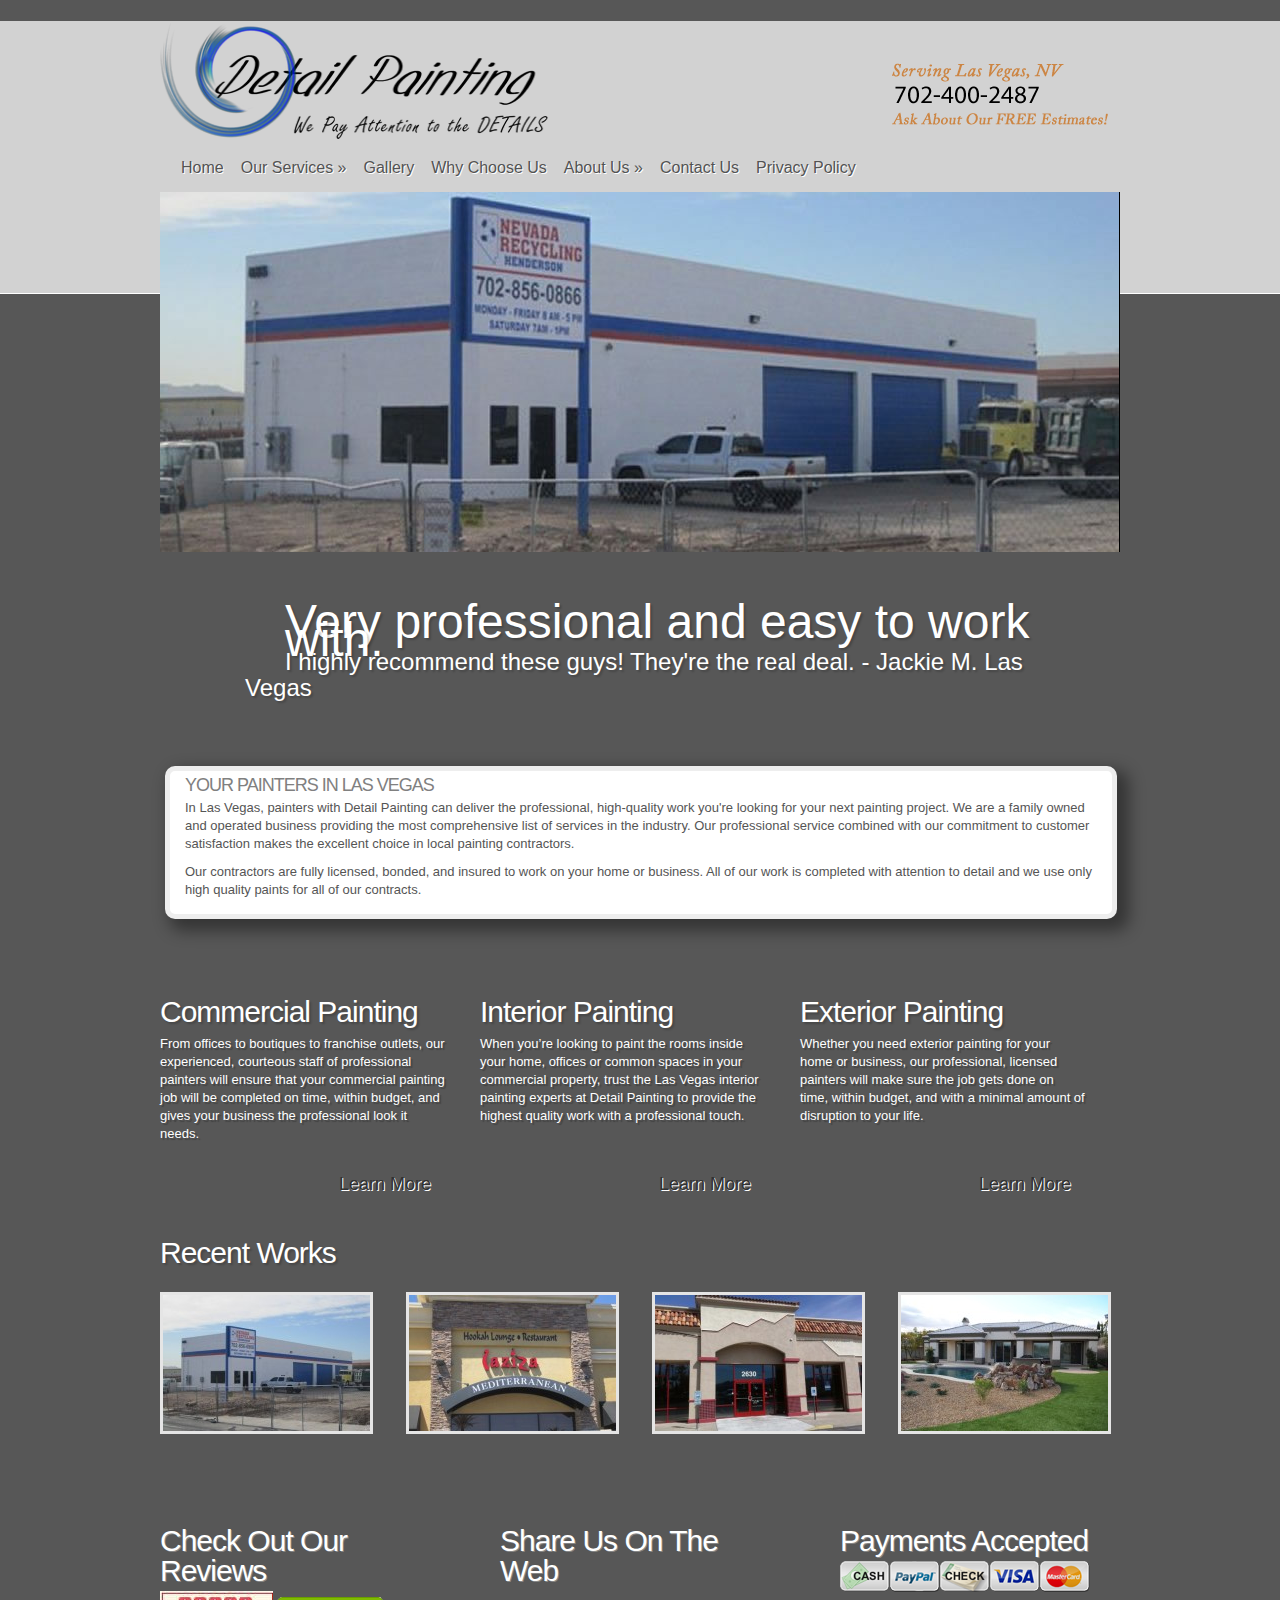
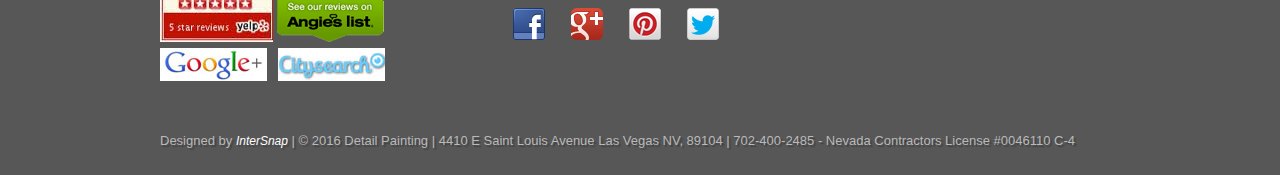
==== commit 1d568e81: "Fuck your script! My is better." ====
--- a/qualitypaintersinnewyork.com/index.html
+++ b/qualitypaintersinnewyork.com/index.html
@@ -7,26 +7,32 @@
 <title>Detail Painting Las Vegas - Commercial, Industrial, Exterior, Interior, Decorative, Las Vegas Paint Contractor</title>
 
 <link rel="stylesheet" href="index_files/style.css" type="text/css" media="screen">
-<link rel="alternate" type="application/rss+xml" title="Detail Painting RSS Feed" href="http://www.detailpaint.com/feed/">
-<link rel="alternate" type="application/atom+xml" title="Detail Painting Atom Feed" href="http://www.detailpaint.com/feed/atom/">
-<link rel="pingback" href="http://www.detailpaint.com/xmlrpc.php">
-
-
-
-
-
-
-
-
-
-
-
-<div class="fit-vids-style">­<style>               .fluid-width-video-wrapper {                 width: 100%;                              position: relative;                       padding: 0;                            }                                                                                   .fluid-width-video-wrapper iframe,        .fluid-width-video-wrapper object,        .fluid-width-video-wrapper embed {           position: absolute;                       top: 0;                                   left: 0;                                  width: 100%;                              height: 100%;                          }                                       </style></div><script type="text/javascript" async="" src="index_files/ga.js"></script><script type="text/javascript">
-	document.documentElement.className = 'js';
-</script>
-
-<link rel="alternate" type="application/rss+xml" title="Detail Painting » Feed" href="http://www.detailpaint.com/feed/">
-<link rel="alternate" type="application/rss+xml" title="Detail Painting » Comments Feed" href="http://www.detailpaint.com/comments/feed/">
+
+
+
+
+<!--[if lt IE 7]>
+	<link rel="stylesheet" type="text/css" href="http://www.detailpaint.com/wp-content/themes/DeepFocus/css/ie6style.css" />
+	<script type="text/javascript" src="http://www.detailpaint.com/wp-content/themes/DeepFocus/js/DD_belatedPNG_0.0.8a-min.js"></script>
+	<script type="text/javascript">DD_belatedPNG.fix('img#logo, #search-form, #featured, span.date, .footer-widget ul li, span.overlay, a.readmore, a.readmore span, #recent-posts a#left-arrow, #recent-posts a#right-arrow, h4#recent, div#breadcrumbs, #sidebar h4');</script>
+<![endif]-->
+<!--[if IE 7]>
+	<link rel="stylesheet" type="text/css" href="http://www.detailpaint.com/wp-content/themes/DeepFocus/css/ie7style.css" />
+<![endif]-->
+<!--[if IE 8]>
+	<link rel="stylesheet" type="text/css" href="http://www.detailpaint.com/wp-content/themes/DeepFocus/css/ie8style.css" />
+<![endif]-->
+
+
+
+
+
+
+
+<div class="fit-vids-style">­<style>               .fluid-width-video-wrapper {                 width: 100%;                              position: relative;                       padding: 0;                            }                                                                                   .fluid-width-video-wrapper iframe,        .fluid-width-video-wrapper object,        .fluid-width-video-wrapper embed {           position: absolute;                       top: 0;                                   left: 0;                                  width: 100%;                              height: 100%;                          }                                       </style></div>
+
+
+
 <link rel="stylesheet" id="contact-form-7-css" href="index_files/styles.css" type="text/css" media="all">
 <link rel="stylesheet" id="magic-liquidizer-table-style-css" href="index_files/ml-responsive-table.css" type="text/css" media="all">
 <link rel="stylesheet" id="et_responsive-css" href="index_files/responsive.css" type="text/css" media="all">
@@ -36,25 +42,25 @@
 <link rel="stylesheet" id="fancybox-css" href="index_files/jquery.css" type="text/css" media="screen">
 <link rel="stylesheet" id="et_page_templates-css" href="index_files/page_templates.css" type="text/css" media="screen">
 <link rel="stylesheet" id="mr_social_sharing-css" href="index_files/style_2.css" type="text/css" media="all">
-<script type="text/javascript" src="index_files/jquery.js"></script>
-<script type="text/javascript" src="index_files/ml_002.js"></script>
-<script type="text/javascript" src="index_files/ml.js"></script>
-<script type="text/javascript" src="index_files/functions.js"></script>
-<script type="text/javascript" src="index_files/script_2.js"></script>
-<link rel="EditURI" type="application/rsd+xml" title="RSD" href="http://www.detailpaint.com/xmlrpc.php?rsd">
-<link rel="wlwmanifest" type="application/wlwmanifest+xml" href="http://www.detailpaint.com/wp-includes/wlwmanifest.xml"> 
+
+
+
+
+
+
+ 
 
 <meta name="viewport" content="width=device-width, initial-scale=1.0, maximum-scale=1.0, user-scalable=0">		<style type="text/css">
 				</style>
 	
-
-
-
-
-<link rel="next" href="http://www.detailpaint.com/page/2/">
-
-<link rel="canonical" href="http://www.detailpaint.com/">
-
+<!-- All in One SEO Pack 2.1.7 by Michael Torbert of Semper Fi Web Design[455,518] -->
+
+
+
+
+
+
+<!-- /all in one seo pack -->
 	<style type="text/css">
 		div.pp_default .pp_content_container .pp_details { color: #666; }
 	</style>
@@ -195,12 +201,12 @@
 <li id="menu-item-423" class="menu-item menu-item-type-post_type menu-item-object-page menu-item-423"><a href="#">Privacy Policy</a></li>
 </ul>
 					<div id="search-form">
-						<form method="get" id="searchform">
+						<form method="get" id="searchform" action="http://www.detailpaint.com/">
 							<input value="search this site..." name="s" id="searchinput" type="text">
 
 							<input src="index_files/search-btn.png" id="searchsubmit" type="image">
 						</form>
-					</div> 
+					</div> <!-- end #search-form -->
 
 					<a href="#" id="mobile_nav" class="closed">Navigation Menu<span></span><ul id="mobile_menu" class=""><li id="menu-item-86" class="menu-item menu-item-type-custom menu-item-object-custom current-menu-item current_page_item menu-item-home menu-item-86"><a href="#">Home</a></li>
 <li id="menu-item-151" class="menu-item menu-item-type-custom menu-item-object-custom menu-item-151 sf-ul"><a href="#" class="sf-with-ul">Our Services<span class="sf-sub-indicator"> »</span></a>
@@ -221,10 +227,10 @@
 </li>
 <li id="menu-item-406" class="menu-item menu-item-type-post_type menu-item-object-page menu-item-406"><a href="#">Contact Us</a></li>
 <li id="menu-item-423" class="menu-item menu-item-type-post_type menu-item-object-page menu-item-423"><a href="#">Privacy Policy</a></li>
-</ul></a>				</div> 
-			</div> 
-		</div> 
-	</div> 
+</ul></a>				</div> <!-- end #menu -->
+			</div> <!-- end #header -->
+		</div> <!-- end .container -->
+	</div> <!-- end #top -->
 	<div id="content-full">
 		<div id="home-top"></div>
 		<div id="hr">
@@ -243,7 +249,7 @@
 						<img src="index_files/exterior-painting-960x360.jpg" alt="Exterior Painting" height="447" width="960">				<div class="overlay"></div>
 				<div class="overlay2"></div>
 
-				<div class="description">
+				<div class="description" style="visibility: visible; top: 43px; opacity: 1;">
 					<div class="outer-content">
 						<div class="inner-content">
 							<h2 class="title"><a href="#">Exterior Painting</a></h2>
@@ -254,19 +260,19 @@
 and determine the level of preparation needed to make the job go as 
 smoothly as possible. Next, we’ll work with your expectations as well as
  run a full weather check to make a...</p>
-						</div> 
-					</div> 
+						</div> <!-- end .inner-content -->
+					</div> <!-- end .outer-content -->
 
 					<div class="bottom">
 						<a href="#" class="readmore"><span>Read More</span></a>
-					</div> 
-				</div> 
-					</li> 
+					</div> <!-- end .bottom -->
+				</div> <!-- end .description -->
+					</li> <!-- end .slide -->
 									<li class="slide" style="width: 100%; float: left; margin-right: -100%; position: relative; display: none;">
 						<img src="index_files/interior-painting.jpg" alt="Interior Painting" height="447" width="960">				<div class="overlay"></div>
 				<div class="overlay2"></div>
 
-				<div class="description">
+				<div class="description" style="visibility: hidden; top: 33px; opacity: 0;">
 					<div class="outer-content">
 						<div class="inner-content">
 							<h2 class="title"><a href="#">Interior Painting</a></h2>
@@ -277,14 +283,14 @@
 money by having our team transform the interior of your residential or 
 commercial space. Taking on the task of painting interiors can be a 
 daunting one. Consider the time and effort it takes...</p>
-						</div> 
-					</div> 
+						</div> <!-- end .inner-content -->
+					</div> <!-- end .outer-content -->
 
 					<div class="bottom">
 						<a href="#" class="readmore"><span>Read More</span></a>
-					</div> 
-				</div> 
-					</li> 
+					</div> <!-- end .bottom -->
+				</div> <!-- end .description -->
+					</li> <!-- end .slide -->
 									<li class="slide" style="width: 100%; float: left; margin-right: -100%; position: relative; display: none;">
 						<img src="index_files/commercial-painting.jpg" alt="Commercial Painting" height="447" width="960">				<div class="overlay"></div>
 				<div class="overlay2"></div>
@@ -300,19 +306,19 @@
  commercial painting services is sure to suit your every need: Interiors
  Exteriors Textured applications Retail and franchise painting to 
 company specs Special finishes If you’re a new...</p>
-						</div> 
-					</div> 
+						</div> <!-- end .inner-content -->
+					</div> <!-- end .outer-content -->
 
 					<div class="bottom">
 						<a href="#" class="readmore"><span>Read More</span></a>
-					</div> 
-				</div> 
-					</li> 
+					</div> <!-- end .bottom -->
+				</div> <!-- end .description -->
+					</li> <!-- end .slide -->
 									<li class="slide flex-active-slide" style="width: 100%; float: left; margin-right: -100%; position: relative; display: list-item;">
 						<img src="index_files/industrial-painting.jpg" alt="Industrial Painting" height="447" width="960">				<div class="overlay"></div>
 				<div class="overlay2"></div>
 
-				<div class="description" style="visibility: visible; top: 43px; opacity: 1;">
+				<div class="description">
 					<div class="outer-content">
 						<div class="inner-content">
 							<h2 class="title"><a href="#">Industrial Painting</a></h2>
@@ -323,19 +329,19 @@
 withstand serious wear and tear, exposure to the elements or just 
 routine heavy usage.</p>
 <p></p>
-						</div> 
-					</div> 
+						</div> <!-- end .inner-content -->
+					</div> <!-- end .outer-content -->
 
 					<div class="bottom">
 						<a href="#" class="readmore"><span>Read More</span></a>
-					</div> 
-				</div> 
-					</li> 
+					</div> <!-- end .bottom -->
+				</div> <!-- end .description -->
+					</li> <!-- end .slide -->
 									<li class="slide" style="width: 100%; float: left; margin-right: -100%; position: relative; display: none;">
 						<img src="index_files/decorative-painting.jpg" alt="Decorative Painting" height="447" width="960">				<div class="overlay"></div>
 				<div class="overlay2"></div>
 
-				<div class="description" style="visibility: hidden; top: 33px; opacity: 0;">
+				<div class="description">
 					<div class="outer-content">
 						<div class="inner-content">
 							<h2 class="title"><a href="#">Decorative Painting</a></h2>
@@ -346,15 +352,15 @@
 any area of your home or business. Our talented artistic staff can 
 provide a wide variety of new looks, including: Faux finishes Murals 
 Textures Venetian plaster Whether you want...</p>
-						</div> 
-					</div> 
+						</div> <!-- end .inner-content -->
+					</div> <!-- end .outer-content -->
 
 					<div class="bottom">
 						<a href="#" class="readmore"><span>Read More</span></a>
-					</div> 
-				</div> 
-					</li> 
-					</ul> 
+					</div> <!-- end .bottom -->
+				</div> <!-- end .description -->
+					</li> <!-- end .slide -->
+					</ul> <!-- end .slides -->
 
 	<div id="controllers-wrapper" style="margin-left: -88px; display: block;">
 		<div id="controllers">
@@ -367,15 +373,15 @@
 							<a href="#" rel="5" class="switch">5</a>
 			
 			<a href="#" id="right-arrow">Next</a>
-		</div>	
+		</div>	<!-- end #controllers -->
 		<div id="controllers-right"></div>
-	</div> 
-<ol class="flex-control-nav flex-control-paging"><li><a class="" href="#">1</a></li><li><a class="" href="#">2</a></li><li><a class="" href="#">3</a></li><li><a class="flex-active" href="#">4</a></li><li><a href="#" class="">5</a></li></ol><ul class="flex-direction-nav"><li><a class="flex-prev" href="#">Previous</a></li><li><a class="flex-next" href="#">Next</a></li></ul></div>	
-</div> 
+	</div> <!-- end #controllers-wrapper -->
+<ol class="flex-control-nav flex-control-paging"><li><a class="" href="#">1</a></li><li><a href="#" class="">2</a></li><li><a href="#" class="">3</a></li><li><a href="#" class="flex-active">4</a></li><li><a href="#" class="">5</a></li></ol><ul class="flex-direction-nav"><li><a class="flex-prev" href="#">Previous</a></li><li><a class="flex-next" href="#">Next</a></li></ul></div>	<!-- end #featured -->
+</div> <!-- end .flex-container -->
 															<div id="tagline">
 									<p>Very professional and easy to work with.</p>
 									<span class="quote2"> I highly recommend these guys! They're the real deal. - Jackie M. Las Vegas</span>
-								</div>	
+								</div>	<!-- end #tagline-->
 
 <blockquote><h4>YOUR PAINTERS IN LAS VEGAS</h4>
 <p>In Las Vegas, painters with Detail Painting can deliver the 
@@ -388,11 +394,11 @@
 your home or business. All of our work is completed with attention to 
 detail and we use only high quality paints for all of our contracts.</p></blockquote>
 <br>							
-						</div> 
-					</div> 
-				</div>	
-			</div> 
-		</div> 
+						</div> <!-- end .container -->
+					</div> <!-- end .center-highlight -->
+				</div>	<!-- end #intro -->
+			</div> <!-- end #hr-center -->
+		</div> <!-- end #hr -->
 
 		<div class="center-highlight">
 			<div class="container">
@@ -404,7 +410,7 @@
 your commercial painting job will be completed on time, within budget, 
 and gives your business the professional look it needs.</p>
 								<a href="#" class="readmore"><span>Learn More</span></a>
-							</div> 
+							</div> <!-- end .service -->
 																								<div class="service">
 								<h3 class="hometitle">Interior Painting</h3>
 								<p>When you’re looking to paint the rooms inside your home, 
@@ -413,7 +419,7 @@
 highest quality work with a professional touch.<br>
 &nbsp;</p>
 								<a href="#" class="readmore"><span>Learn More</span></a>
-							</div> 
+							</div> <!-- end .service -->
 																								<div class="service">
 								<h3 class="hometitle">Exterior Painting</h3>
 								<p>Whether you need exterior painting for your home or business,
@@ -422,7 +428,7 @@
 life.<br>
 &nbsp;</p>
 								<a href="#" class="readmore"><span>Learn More</span></a>
-							</div> 
+							</div> <!-- end .service -->
 											
 
 					<div class="service" id="blog">
@@ -444,16 +450,16 @@
 												<a href="#" class="title"><span>Recent 3</span></a>
 												<span class="postinfo">Posted by <a href="#" title="Posts by guitarfish56" rel="author">guitarfish56</a> on May 23, 2013</span>
 											</li>
-																			</ul> 
-								</div> 
-							</div> 
-						</div> 
+																			</ul> <!-- end ul.nav -->
+								</div> <!-- end .recentscroll -->
+							</div> <!-- end #blog-center -->
+						</div> <!-- end #blog-wrapper -->
 
 						<div id="controllers2">
 							<a href="#" id="cleft-arrow">Previous</a>
 							<a href="#" id="cright-arrow">Next</a>
-						</div>	
-					</div> 
+						</div>	<!-- end #controllers2 -->
+					</div> <!-- end .service -->
 
 					<div class="clear"></div>
 
@@ -466,40 +472,40 @@
 
 			<a class="zoom-icon fancybox" title="Recent 5" rel="gallery" href="#" style="opacity: 0; visibility: visible;">Zoom in</a>
 			<a class="more-icon" href="#" style="opacity: 0; visibility: visible;">Read more</a>
-		</div> 
-	</div> 
+		</div> <!-- end .item-image -->
+	</div> <!-- end .item -->
 	<div class="item">
-		<div class="item-image" style="background-color: rgb(0, 0, 0);">
-			<img src="index_files/230638_126088914135375_1209664_n-207x136.jpg" class="portfolio" alt="Recent 4" height="136" width="207">			<span class="overlay"></span>
-
-			<a class="zoom-icon fancybox" title="Recent 4" rel="gallery" href="#" style="opacity: 0; visibility: visible;">Zoom in</a>
-			<a class="more-icon" href="#" style="opacity: 0; visibility: visible;">Read more</a>
-		</div> 
-	</div> 
+		<div class="item-image" style="background-color: rgb(0, 0, 0); top: 0px;">
+			<img src="index_files/230638_126088914135375_1209664_n-207x136.jpg" class="portfolio" alt="Recent 4" style="opacity: 1;" height="136" width="207">			<span class="overlay"></span>
+
+			<a class="zoom-icon fancybox" title="Recent 4" rel="gallery" href="#" style="opacity: 0; visibility: visible; left: 31px;">Zoom in</a>
+			<a class="more-icon" href="#" style="opacity: 0; visibility: visible; left: 128px;">Read more</a>
+		</div> <!-- end .item-image -->
+	</div> <!-- end .item -->
 	<div class="item">
-		<div class="item-image" style="background-color: rgb(0, 0, 0);">
-			<img src="index_files/IMAG0564-207x136.jpg" class="portfolio" alt="Recent 3" height="136" width="207">			<span class="overlay"></span>
-
-			<a class="zoom-icon fancybox" title="Recent 3" rel="gallery" href="#" style="opacity: 0; visibility: visible;">Zoom in</a>
-			<a class="more-icon" href="#" style="opacity: 0; visibility: visible;">Read more</a>
-		</div> 
-	</div> 
+		<div class="item-image" style="background-color: rgb(0, 0, 0); top: 0px;">
+			<img src="index_files/IMAG0564-207x136.jpg" class="portfolio" alt="Recent 3" style="opacity: 1;" height="136" width="207">			<span class="overlay"></span>
+
+			<a class="zoom-icon fancybox" title="Recent 3" rel="gallery" href="#" style="opacity: 0; visibility: visible; left: 31px;">Zoom in</a>
+			<a class="more-icon" href="#" style="opacity: 0; visibility: visible; left: 128px;">Read more</a>
+		</div> <!-- end .item-image -->
+	</div> <!-- end .item -->
 	<div class="item last">
 		<div class="item-image" style="background-color: rgb(0, 0, 0); top: 0px;">
 			<img src="index_files/DSC_0336-207x136.jpg" class="portfolio" alt="Recent 2" style="opacity: 1;" height="136" width="207">			<span class="overlay"></span>
 
 			<a class="zoom-icon fancybox" title="Recent 2" rel="gallery" href="#" style="opacity: 0; visibility: visible; left: 31px;">Zoom in</a>
 			<a class="more-icon" href="#" style="opacity: 0; visibility: visible; left: 128px;">Read more</a>
-		</div> 
-	</div> 
+		</div> <!-- end .item-image -->
+	</div> <!-- end .item -->
 	<div class="clear"></div>
 	
 						<div class="clear"></div>
 
-											</div> 
+											</div> <!-- end #portfolio-items -->
 
 				
-			</div> 
+			</div> <!-- end .container -->
 
 							<div id="footer">
 					<div id="footer-wrapper">
@@ -514,281 +520,56 @@
 <a target="_blank" href="#">
 <img src="index_files/googleplus.jpg" height="33" width="107" border="0"></a>
 &nbsp;&nbsp;<a target="_blank" href="#"><img src="index_files/citysearch.jpg" border="0"></a></div>
-		</div> <div id="mr-social-sharing-toolkit-widget-2" class="widget MR_Social_Sharing_Toolkit_Widget"><h4 class="widgettitle">Share Us On The Web</h4>
+		</div> <!-- end .footer-widget --><div id="mr-social-sharing-toolkit-widget-2" class="widget MR_Social_Sharing_Toolkit_Widget"><h4 class="widgettitle">Share Us On The Web</h4>
 				<div class="mr_social_sharing_wrapper">
-				<!-- Social Sharing Toolkit v2.1.2 | http://www.active-bits.nl/support/social-sharing-toolkit/ --><span class="mr_social_sharing"><a href="#" class="mr_social_sharing_popup_link"><img src="index_files/facebook.png" class="nopin" alt="Share on Facebook" title="Share on Facebook"></a></span><span class="mr_social_sharing"><a href="#" class="mr_social_sharing_popup_link"><img src="index_files/googleplus.png" class="nopin" alt="+1" title="+1"></a></span><span class="mr_social_sharing"><a href="#" class="mr_social_sharing_popup_link"><img src="index_files/pinterest.png" class="nopin" alt="Pin it on Pinterest" title="Pin it on Pinterest"></a></span><span class="mr_social_sharing"><a href="#" class="mr_social_sharing_popup_link"><img src="index_files/twitter.png" class="nopin" alt="Share on Twitter" title="Share on Twitter"></a></span></div></div> <div id="text-3" class="widget widget_text last"><h4 class="widgettitle">Payments Accepted</h4>			<div class="textwidget"><img src="index_files/icon_payment_cash_small.png" height="31" width="50"><img src="index_files/icon_payment_paypal_small.png" height="31" width="50"><img src="index_files/icon_payment_check_small.png" height="31" width="50"><img src="index_files/icon_payment_visa_small.png" height="31" width="50"><img src="index_files/icon_payment_mastercard_small.png" height="31" width="50"></div>
-		</div><div class="clear"></div>                            </div>    
+				<!-- Social Sharing Toolkit v2.1.2 | http://www.active-bits.nl/support/social-sharing-toolkit/ --><span class="mr_social_sharing"><a href="#" class="mr_social_sharing_popup_link"><img src="index_files/facebook.png" class="nopin" alt="Share on Facebook" title="Share on Facebook"></a></span><span class="mr_social_sharing"><a href="#" class="mr_social_sharing_popup_link"><img src="index_files/googleplus.png" class="nopin" alt="+1" title="+1"></a></span><span class="mr_social_sharing"><a href="#" class="mr_social_sharing_popup_link"><img src="index_files/pinterest.png" class="nopin" alt="Pin it on Pinterest" title="Pin it on Pinterest"></a></span><span class="mr_social_sharing"><a href="#" class="mr_social_sharing_popup_link"><img src="index_files/twitter.png" class="nopin" alt="Share on Twitter" title="Share on Twitter"></a></span></div></div> <!-- end .footer-widget --><div id="text-3" class="widget widget_text last"><h4 class="widgettitle">Payments Accepted</h4>			<div class="textwidget"><img src="index_files/icon_payment_cash_small.png" height="31" width="50"><img src="index_files/icon_payment_paypal_small.png" height="31" width="50"><img src="index_files/icon_payment_check_small.png" height="31" width="50"><img src="index_files/icon_payment_visa_small.png" height="31" width="50"><img src="index_files/icon_payment_mastercard_small.png" height="31" width="50"></div>
+		</div><div class="clear"></div> <!-- end .footer-widget -->                           </div> <!-- end #footer-widgets -->   
 
 
 								<p id="copyright">Designed by <a href="#">InterSnap</a> | © 2016
  Detail Painting |  4410 E Saint Louis Avenue Las Vegas NV, 89104 | 
 702-400-2485 - Nevada Contractors License #0046110 C-4</p>
-							</div> 
-						</div> 
-					</div> 
-				</div> 
-
-			</div> 
-
-	</div> 
+							</div> <!-- end .container -->
+						</div> <!-- end #footer-center -->
+					</div> <!-- end #footer-wrapper -->
+				</div> <!-- end #footer -->
+
+			</div> <!-- end .center-highlight -->
+
+	</div> <!-- end #content-full -->
 
 	
-   <script type="text/javascript" src="index_files/jquery-ui.js"></script>
-   <script type="text/javascript" src="index_files/jquery_007.js"></script>
-   <script type="text/javascript" src="index_files/jquery_002.js"></script>
-   <script type="text/javascript" src="index_files/superfish.js"></script>
-   <script type="text/javascript" src="index_files/scrollTo.js"></script>
-   <script type="text/javascript" src="index_files/serialScroll.js"></script>
-
-   <script type="text/javascript">
-   //<![CDATA[
-      jQuery.noConflict();
-
-      jQuery('ul.nav').superfish({
-         delay:       300,                            // one second delay on mouseout
-         animation:   {opacity:'show',height:'show'},  // fade-in and slide-down animation
-         speed:       'fast',                          // faster animation speed
-         autoArrows:  true,                           // disable generation of arrow mark-up
-         dropShadows: false                            // disable drop shadows
-      });
-
-      jQuery('ul.nav > li > a.sf-with-ul').parent('li').addClass('sf-ul');
-
-      et_search_bar();
-
-      if (jQuery('#blog').length) {
-         jQuery('#blog').serialScroll({
-            target:'.recentscroll',
-            items:'li', // Selector to the items ( relative to the matched elements, '#sections' in this case )
-            prev:'#controllers2 a#cright-arrow',// Selector to the 'prev' button (absolute!, meaning it's relative to the document)
-            next:'#controllers2 a#cleft-arrow',// Selector to the 'next' button (absolute too)
-            axis:'y',// The default is 'y' scroll on both ways
-            duration:200,// Length of the animation (if you scroll 2 axes and use queue, then each axis take half this time)
-            force:true // Force a scroll to the element specified by 'start' (some browsers don't reset on refreshes)
-         });
-      }
-
-      var $portfolioItem = jQuery('.item');
-      $portfolioItem.find('.item-image').css('background-color','#000000');
-      jQuery('.zoom-icon, .more-icon').css('opacity','0');
-
-      $portfolioItem.hover(function(){
-         jQuery(this).find('.item-image').stop(true, true).animate({top: -10}, 500).find('img.portfolio').stop(true, true).animate({opacity: 0.7},500);
-         jQuery(this).find('.zoom-icon').stop(true, true).animate({opacity: 1, left: 43},400);
-         jQuery(this).find('.more-icon').stop(true, true).animate({opacity: 1, left: 110},400);
-      }, function(){
-         jQuery(this).find('.zoom-icon').stop(true, true).animate({opacity: 0, left: 31},400);
-         jQuery(this).find('.more-icon').stop(true, true).animate({opacity: 0, left: 128},400);
-         jQuery(this).find('.item-image').stop(true, true).animate({top: 0}, 500).find('img.portfolio').stop(true, true).animate({opacity: 1},500);
-      });
-
-      
-      function et_cycle_integration(){
-         var $featured = jQuery('#featured'),
-            $featured_content = jQuery('#slides'),
-            $controller = jQuery('#controllers'),
-            $slider_control_tab = $controller.find('a.switch');
-
-         if ($featured_content.length) {
-            jQuery('div.slide .description').css({'visibility':'hidden','opacity':'0'});
-
-         $featured_content.css( 'backgroundImage', 'none' );
-         if ( $featured_content.find('.slide').length == 1 ){
-            $featured_content.find('.slide').css({'position':'absolute','top':'0','left':'0'}).show();
-            jQuery('#controllers-wrapper').hide();
-         }
-
-            $featured_content.cycle({
-               fx: 'fade',
-               timeout: 0,
-               speed: 700,
-               cleartypeNoBg: true
-            });
-
-         var et_leftMargin = parseFloat( $featured.width()- $featured.find('#controllers-wrapper').outerWidth(true)) / 2;
-         $featured.find('#controllers-wrapper').css({'left' : et_leftMargin});
-
-            var pause_scroll = false;
-
-         jQuery('#featured .slide').hover(function(){
-            jQuery('div.slide:visible .description').css('visibility','visible').stop().animate({opacity: 1, top:43},500);
-            pause_scroll = true;
-         },function(){
-            jQuery('div.slide:visible .description').stop().animate({opacity: 0, top:33},500,function(){
-              jQuery(this).css('visibility','hidden');
-            });
-            pause_scroll = false;
-         });
-         };
-
-         $slider_control_tab.hover(function(){
-            jQuery(this).find('img').stop().animate({opacity: 1},300);
-         }).mouseleave(function(){
-            if (!jQuery(this).hasClass("active")) jQuery(this).find('img').stop().animate({opacity: 0.7},300);
-         });
-
-
-         var ordernum;
-
-         function gonext(this_element){
-            $controller.find("a.active").removeClass('active');
-
-            this_element.addClass('active');
-
-            ordernum = this_element.attr("rel");
-            $featured_content.cycle(ordernum-1);
-
-            //SjQuery('div.slide:visible .description').stop().animate({opacity: 0, top:33},500);
-
-            if (typeof interval != 'undefined') {
-               clearInterval(interval);
-               auto_rotate();
-            };
-         }
-
-         $slider_control_tab.click(function(){
-            gonext(jQuery(this));
-            return false;
-         });
-
-
-         var $nextArrow = $featured.find('a#right-arrow'),
-            $prevArrow = $featured.find('a#left-arrow');
-
-         $nextArrow.click(function(){
-            var activeSlide = $controller.find('a.active').attr("rel"),
-               $nextSlide = $controller.find('a.switch:eq('+ activeSlide +')');
-
-            if ($nextSlide.length) gonext($nextSlide)
-            else gonext($controller.find('a.switch:eq(0)'));
-
-            return false;
-         });
-
-         $prevArrow.click(function(){
-            var activeSlide = $controller.find('a.active').attr("rel")-2,
-               $nextSlide = $controller.find('a.switch:eq('+ activeSlide +')');
-
-            if ($nextSlide.length) gonext($nextSlide);
-            else {
-               var slidesNum = $slider_control_tab.length - 1;
-               gonext($controller.find('a.switch:eq('+ slidesNum +')'));
-            };
-
-            return false;
-         });
-
-
-         
-            auto_rotate();
-
-            function auto_rotate(){
-
-               interval = setInterval(function() {
-                  if (!pause_scroll) $nextArrow.click();
-               }, 4200);
-            }
-
-         
-      };
-
-
-      <!---- Search Bar Improvements ---->
-      function et_search_bar(){
-         var $searchform = jQuery('#menu div#search-form'),
-            $searchinput = $searchform.find("input#searchinput"),
-            searchvalue = $searchinput.val();
-
-         $searchinput.focus(function(){
-            if (jQuery(this).val() === searchvalue) jQuery(this).val("");
-         }).blur(function(){
-            if (jQuery(this).val() === "") jQuery(this).val(searchvalue);
-         });
-      };
-
-      var $footer_widget = jQuery("#footer .widget");
-
-      if ($footer_widget.length) {
-         $footer_widget.each(function (index, domEle) {
-            // domEle == this
-            if ((index+1)%3 == 0) jQuery(domEle).addClass("last").after("<div class='clear'></div>");
-         });
-      };
-
-      jQuery(window).load(function(){
-         var $single_gallery_thumb = jQuery('.gallery-thumb');
-         
-         if ($single_gallery_thumb.length) {
-           var single_gallery_thumb = $single_gallery_thumb.width(),
-             offset = single_gallery_thumb-434;
-
-           if ( offset < 0 ) {
-             jQuery('.gallery-thumb-bottom').css({'width':'auto','padding':'0 '+(single_gallery_thumb / 2)+'px'});
-
-           }
-           else jQuery('.gallery-thumb-bottom').css('width',offset);
-         }
-      });
-   //]]>
-   </script>
-	
-<script type="text/javascript">
-//<![CDATA[
-function wo_map_console(url) {
-  window.open(url,"wo_map_console","height=650,width=800,toolbar=no,statusbar=no,scrollbars=yes").focus();
-}
-//]]>
-</script>
-
+   
+   
+   
+   
+   
+   
+
+   
+	<!-- begin visitor maps  -->
+
+<!-- end visitor maps -->
                                                                                                        
-    <script type="text/javascript" src="index_files/index.htm"></script>
+    
     <link rel="stylesheet" id="dropshadowboxes_css-css" href="index_files/dropshadowboxes.css" type="text/css" media="all">
-<script type="text/javascript" src="index_files/jquery_005.js"></script>
-<script type="text/javascript">
-/* <![CDATA[ */
-var _wpcf7 = {"loaderUrl":"http:\/\/www.detailpaint.com\/wp-content\/plugins\/contact-form-7\/images\/ajax-loader.gif","sending":"Sending ..."};
-/* ]]> */
-</script>
-<script type="text/javascript" src="index_files/scripts.js"></script>
-<script type="text/javascript" src="index_files/jquery_004.js"></script>
-<script type="text/javascript" src="index_files/jquery_006.js"></script>
-<script type="text/javascript" src="index_files/et_flexslider.js"></script>
-<script type="text/javascript" src="index_files/jquery_003.js"></script>
-<script type="text/javascript" src="index_files/jquery_008.js"></script>
-<script type="text/javascript">
-/* <![CDATA[ */
-var et_ptemplates_strings = {"captcha":"Captcha","fill":"Fill","field":"field","invalid":"Invalid email"};
-/* ]]> */
-</script>
-<script type="text/javascript" src="index_files/et-ptemplates-frontend.js"></script>
-<script id="new-royalslider-init-code" type="text/javascript">
-jQuery(document).ready(function($) {
-});
-</script>
-
-<script type="text/javascript">
-	//<![CDATA[
-    ml(document).ready(function() { 
-    	ml('html').MagicLiquidizerTable({ whichelement: 'table', breakpoint: '780', table: '1' })
-    })
-	//]]>
-</script>
+
+
+
+
+
+
+
+
+
+
+
+
+
     	
 <div class="mobile-footer-info">
 <a href="#">Email Us</a> <a href="#">Call Us</a>
 </div>
-<script type="text/javascript">
-
-  var _gaq = _gaq || [];
-  _gaq.push(['_setAccount', 'UA-26798208-1']);
-  _gaq.push(['_trackPageview']);
-
-  (function() {
-    var ga = document.createElement('script'); ga.type = 'text/javascript'; ga.async = true;
-    ga.src = ('https:' == document.location.protocol ? 'https://ssl' : 'http://www') + '.google-analytics.com/ga.js';
-    var s = document.getElementsByTagName('script')[0]; s.parentNode.insertBefore(ga, s);
-  })();
-
-</script>
-
-<iframe src="index_files/a.htm" name="wspifr" id="wspifr" style="width: 0px; height: 0px; display: none;"></iframe><div id="fancybox-tmp"></div><div id="fancybox-loading"><div></div></div><div id="fancybox-overlay"></div><div id="fancybox-wrap"><div id="fancybox-outer"><div class="fancybox-bg" id="fancybox-bg-n"></div><div class="fancybox-bg" id="fancybox-bg-ne"></div><div class="fancybox-bg" id="fancybox-bg-e"></div><div class="fancybox-bg" id="fancybox-bg-se"></div><div class="fancybox-bg" id="fancybox-bg-s"></div><div class="fancybox-bg" id="fancybox-bg-sw"></div><div class="fancybox-bg" id="fancybox-bg-w"></div><div class="fancybox-bg" id="fancybox-bg-nw"></div><div id="fancybox-content"></div><a id="fancybox-close" href="#"></a><div id="fancybox-title"></div><a href="#" id="fancybox-left"><span class="fancy-ico" id="fancybox-left-ico"></span></a><a href="#" id="fancybox-right"><span class="fancy-ico" id="fancybox-right-ico"></span></a></div></div></body></html>+
+
+<div id="fancybox-tmp"></div><div id="fancybox-loading"><div></div></div><div id="fancybox-overlay"></div><div id="fancybox-wrap"><div id="fancybox-outer"><div class="fancybox-bg" id="fancybox-bg-n"></div><div class="fancybox-bg" id="fancybox-bg-ne"></div><div class="fancybox-bg" id="fancybox-bg-e"></div><div class="fancybox-bg" id="fancybox-bg-se"></div><div class="fancybox-bg" id="fancybox-bg-s"></div><div class="fancybox-bg" id="fancybox-bg-sw"></div><div class="fancybox-bg" id="fancybox-bg-w"></div><div class="fancybox-bg" id="fancybox-bg-nw"></div><div id="fancybox-content"></div><a id="fancybox-close" href="#"></a><div id="fancybox-title"></div><a href="#" id="fancybox-left"><span class="fancy-ico" id="fancybox-left-ico"></span></a><a href="#" id="fancybox-right"><span class="fancy-ico" id="fancybox-right-ico"></span></a></div></div></body></html>